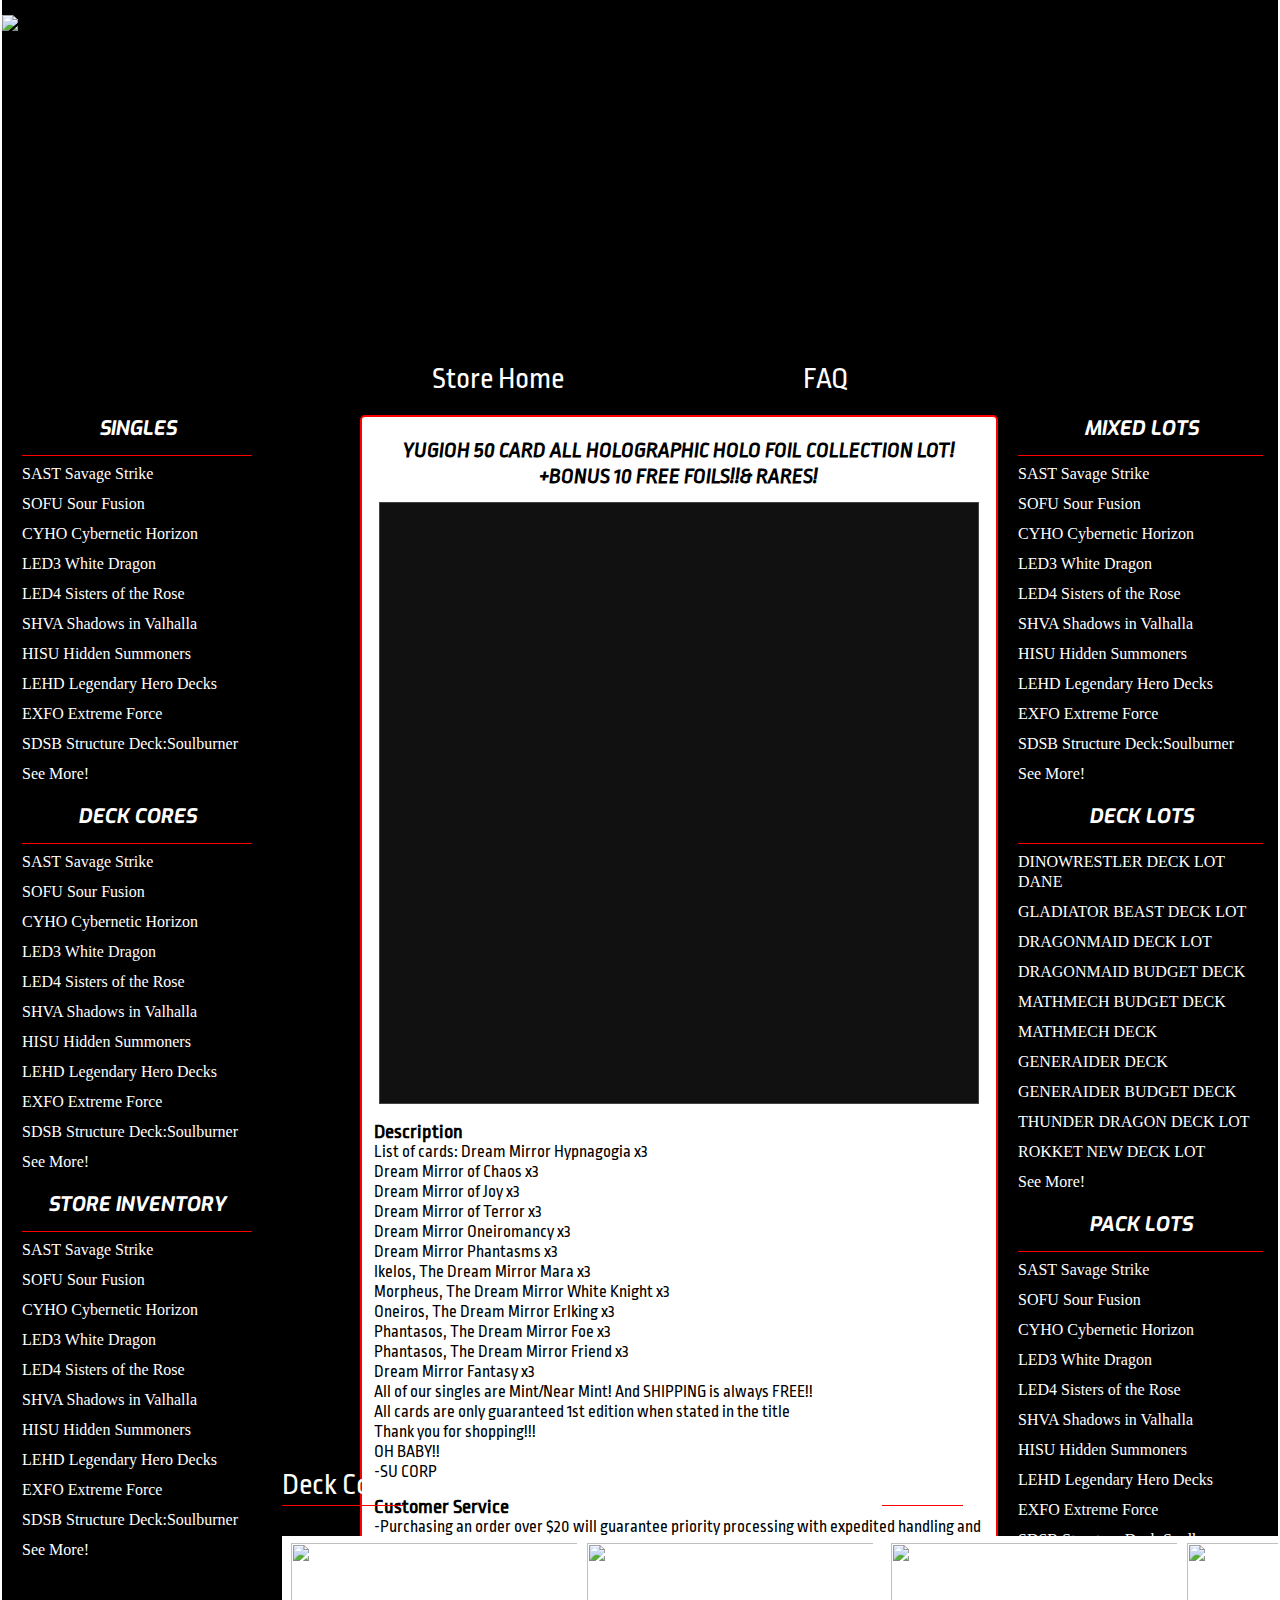
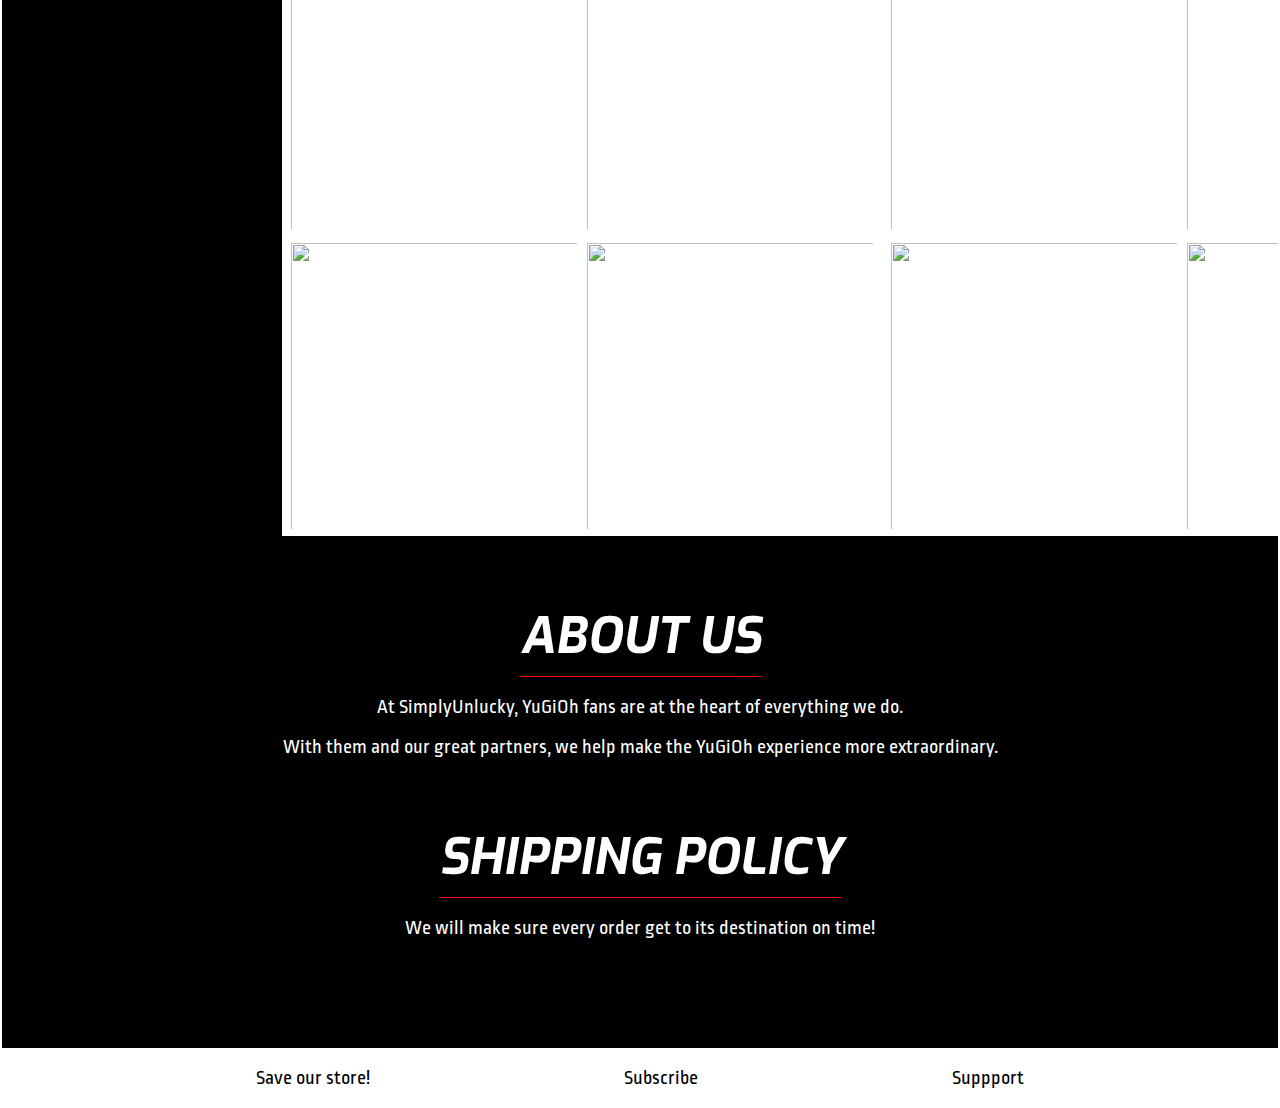
==== index.html @ c29ba698 "modified:   index.html" ====
<html>
	<title>eBay</title>


	<style>
		/* --------------------------------------------------
		eBay Global
		-------------------------------------------------- */
		body																			{ margin:0 2px !important; padding:0 !important; }
		.stBadge																		{ min-width: 320px; max-width:100%; }
		.su-bg																			{ width:100% !important; }
		.su-bg *																		{ margin:0; padding:0; vertical-align:top; font-size: 20px; }
		.su-bg img																	{ border:0; }
		.su-bg-02																	{ width:100%; max-width:100%; padding:0; display:block; }
		.su-bg, .su-bg-02, .su-content									{ margin:0 auto; text-align:center; vertical-align:top; }
		@media screen and (max-width:1020px) 					{ .su-bg .su-nota { display:none !important; } }
		@media screen and (max-width:700px) 					{ .su-bg .su-nomo { display:none !important; } }
		.su-content, #su-head, #su-foot, .su-vaca    		{ position:relative; margin:0 auto; }
		#su-head-wrap, #su-foot-wrap				    			{ width:100%; position:relative; margin:0 auto; }
		.su-content, #su-head, #su-foot    							{ width:100%; }
		.su-content																{ padding:15px 0 10px !important; }
		.su-content tr:first-child td[colspan="3"][height="15"]	,
		.su-bg td [width="13"]												{ display:none !important; }
		#CentralArea, .su-content,
		#su-template #su-main,
		.su-bg .su-sbox, #su-deal,
		.su-bg .su-tbox, .su-bg .su-pbox,
		.su-bg #LeftPanel .su-tins,
		.su-bg #su-main .su-tins, .su-foot-tins,
		.su-bg .su-prom, .su-bg .su-prot,
		#LeftPanel .su-ttba, #su-main .su-ttba,
		.su-bg #su-head-mnav .su-mbox label,
		.su-bg #su-head-mnav .su-mnav,
		#su-main-fcat a, .su-bg #su-main #su-main-feed,
		#su-foot-main .su-foot-cols, #su-foot-copy			{ box-sizing: border-box; -moz-box-sizing: border-box; -webkit-box-sizing: border-box; }
		#su-template #su-main,
		.su-bg .su-sbox, #su-deal,
		.su-bg .su-tbox, .su-bg .su-pbox,
		.su-bg #RightPanel .su-tins,
		.su-bg #su-main .su-tins, .su-foot-tins,
		.su-bg .su-prom, .su-bg .su-prot,
		#LeftPanel .su-ttba, #su-main .su-ttba,
		.su-bg #su-head-mnav .su-mbox label,
		.su-bg #su-head-mnav .su-mnav,
		#su-main-fcat a, .su-bg #su-main #su-main-feed,
		#su-foot-main .su-foot-cols, #su-foot-copy			{ box-sizing: border-box; -moz-box-sizing: border-box; -webkit-box-sizing: border-box; }
		.su-bg .su-content-width											{ width:100%; margin:0 auto; }
		.su-bg, .su-bg-02, .su-content,
		.su-bg .su-content-width,
		.su-bg #LeftPanel, .su-bg #su-main,
		#su-head-wrap-01, #su-head-wrap-02,
		#su-head-wrap-03, #su-head-wrap-04,
		.su-bg .su-bklt,
		.su-bg #su-head-srch, .su-bg #su-side-srch,
		.su-bg #su-head-tnav, #su-head-menu,
		.su-bg #su-head-mnav,
		#su-deal, #su-deal #su-feat,
		#su-deal #su-feat .su-fp a .title,
		.su-bg .su-prom.su-prot,
		#su-side-feat #su-feat,
		#su-side-feat #su-feat .su-fp a span,
		#su-side-feed, #su-main #su-main-whys,
		#su-main #su-main-mini, #su-main-fcat,
		#su-main-feat #su-feat,
		#su-main-feat #su-feat .su-fp a,
		#su-main-feat #su-feat .su-fp a span,
		#su-main h2, #su-temp-gall,
		.su-bg #LeftPanel .su-tins,
		.su-bg #su-main .su-tins, .su-foot-tins,
		#su-foot-subm, #su-foot-copy,
		#su-foot-main .su-foot-cols,
		#su-foot-copy p														{ overflow:hidden; }
		#LeftPanel, #LeftPanel .su-tbar,
		#LeftPanel .su-ttop, #LeftPanel .su-tmid,
		#LeftPanel .su-tbtm, #LeftPanel .su-prom,
		#CentralArea, #su-main, #su-main-fcat,
		#su-main-feat, #su-main .su-tbar,
		#su-main .su-ttop, #su-main .su-tmid,
		#su-main .su-tbtm, #su-main-tabs			       	 		{ display:block; overflow:hidden; background:transparent none; }
		.su-bg .su-content-width											{ width:100%; margin:0 auto; }
		.su-bg, .su-bg-02, .su-content,
		.su-bg .su-content-width,
		.su-bg #RightPanel, .su-bg #su-main,
		#su-head-wrap-01, #su-head-wrap-02,
		#su-head-wrap-03, #su-head-wrap-04,
		.su-bg .su-bklt,
		.su-bg #su-head-srch, .su-bg #su-side-srch,
		.su-bg #su-head-tnav, #su-head-menu,
		.su-bg #su-head-mnav,
		#su-deal, #su-deal #su-feat,
		#su-deal #su-feat .su-fp a .title,
		.su-bg .su-prom.su-prot,
		#su-side-feat #su-feat,
		#su-side-feat #su-feat .su-fp a span,
		#su-side-feed, #su-main #su-main-whys,
		#su-main #su-main-mini, #su-main-fcat,
		#su-main-feat #su-feat,
		#su-main-feat #su-feat .su-fp a,
		#su-main-feat #su-feat .su-fp a span,
		#su-main h2, #su-temp-gall,
		.su-bg #LeftPanel .su-tins,
		.su-bg #su-main .su-tins, .su-foot-tins,
		#su-foot-subm, #su-foot-copy,
		#su-foot-main .su-foot-cols,
		#su-foot-copy p														{ overflow:hidden; }
		#RightPanel, #RightPanel .su-tbar,
		#RightPanel .su-ttop, #RightPanel .su-tmid,
		#RightPanel .su-tbtm, #RightPanel .su-prom,
		#CentralArea, #su-main, #su-main-fcat,
		#su-main-feat, #su-main .su-tbar,
		#su-main .su-ttop, #su-main .su-tmid,
		#su-main .su-tbtm, #su-main-tabs			       	 		{ display:block; overflow:hidden; background:transparent none; }
		#CentralArea, #su-main                       					{ margin:0 !important; float:right; vertical-align:top; }
		#CentralArea #su-main											{ padding:0 !important; }
		#LeftPanel																	{ margin:0 !important; float:left; vertical-align:top !important; background-color:transparent; }
		#RightPanel																	{ margin:0 !important; float:right; vertical-align:top !important; background-color:transparent; }
		#LeftPanel .su-temp,
		#su-template #LeftPanel .su-home              			{ display:none !important; }
		#RightPanel .su-temp,
		#su-template #RightPanel .su-home              			{ display:none !important; }
		#su-template #LeftPanel .su-temp              			{ display:block !important; }
		#su-template #RightPanel .su-temp              			{ display:block !important; }
		#CentralArea .r3, .fpcc span.keywordClass			{ background-color:#FFF; }
		#CentralArea .r3_cm					        					{ padding:10px; }
		#CentralArea .ctrlbr												{ padding:3px 10px; }
		#CentralArea .cmpBr					        					{ padding:0 10px; }
		#CentralArea span.pdmt img		            				{ vertical-align:middle; }
		#CentralArea span.tpr, #CentralArea a.tpr			{ font-size:11px; line-height:15px; padding-top:0; padding-bottom:0; }
		#TopPromoArea							   							{ display:none !important; margin:0 !important; padding:0 !important; }
		.su-bg .su-ctr                                								{ text-align:center !important; margin:0 auto !important; max-width:1400px !important; }
		#su-head .ttl, #su-head .link, #su-head .all_cats,
		#su-head .cnt, #su-head .v4acpcont,
		#su-head-mnav .ttl, #su-head-mnav .link,
		#su-head-mnav .all_cats,
		#su-head-mnav .cnt,
		#su-head-mnav .v4acpcont,
		#su-head-mnav ul.lev1 li br,
		#su-head-mnav ul.lev2 li br,
		#LeftPanel .ttl, #LeftPanel .link,
		#LeftPanel .all_cats,
		#LeftPanel .cnt,
		#LeftPanel .v4acpcont,
		#su-side-cats ul.lev1 li br,
		#su-side-cats ul.lev2 li br, .su-hide							{ display:none !important; }
		#RightPanel .ttl, #RightPanel .link,
		#RightPanel .all_cats,
		#RightPanel .cnt,
		#RightPanel .v4acpcont,
		#su-side-cats ul.lev1 li br,
		#su-side-cats ul.lev2 li br, .su-hide							{ display:none !important; }
		.su-bg .su-ffbn, .su-bg a.su-ffbn,
		.su-bg #su-head-tnav a,
		.su-bg #su-head-mnav .su-mnav ul li a,
		.su-bg #su-head-wrap-02 #su-head-menu a,
		.su-bg #su-head-wrap-03 #su-head-menu a,
		.su-bg #su-head-whys img,
		.su-bg #LeftPanel .lev1 li a,
		.su-bg #LeftPanel .lev1 li span,
		.su-bg #LeftPanel .su-prot,
		.su-bg #su-main .su-prot,
		#su-main-fcat a, #su-main-feat #su-feat .su-fp,
		#su-main-feat #su-feat .su-fp a,
		#su-temp-gall #su-gall-thmb .su-hold,
		#su-foot-subm a, #su-foot-copy a,
		#su-foot-main .su-foot-cols ul li,
		#su-foot-main .su-foot-cols ul li a,
		#su-foot-main .su-foot-cols #su-foot-cont a			{ -webkit-transition:0.5s ease-in-out; transition:0.5s ease-in-out; }
		.su-bg .su-ffbn, .su-bg a.su-ffbn,
		.su-bg #su-head-tnav a,
		.su-bg #su-head-mnav .su-mnav ul li a,
		.su-bg #su-head-wrap-02 #su-head-menu a,
		.su-bg #su-head-wrap-03 #su-head-menu a,
		.su-bg #su-head-whys img,
		.su-bg #RightPanel .lev1 li a,
		.su-bg #RightPanel .lev1 li span,
		.su-bg #RightPanel .su-prot,
		.su-bg #su-main .su-prot,
		#su-main-fcat a, #su-main-feat #su-feat .su-fp,
		#su-main-feat #su-feat .su-fp a,
		#su-temp-gall #su-gall-thmb .su-hold,
		#su-foot-subm a, #su-foot-copy a,
		#su-foot-main .su-foot-cols ul li,
		#su-foot-main .su-foot-cols ul li a,
		#su-foot-main .su-foot-cols #su-foot-cont a			{ -webkit-transition:0.5s ease-in-out; transition:0.5s ease-in-out; }
		#su-head-wrap-01, #su-head-wrap-02,
		#su-head-wrap-03, #su-head-wrap-04					{ width:100%; clear:both; }
		.su-bg #su-head-srch input										{ outline:none; }
		.su-tmid, .su-tmid p, .su-tmid li              					{ text-align:left; line-height:18px; }
		#CentralArea p, #su-main p, #su-main .su-tins ul,
		#su-main .su-tmid ul, #su-main .su-tbox ul				{ padding:0 0 15px; }
		#CentralArea ul, #su-head ul, #foot ul,
		#LeftPanel ul, #su-main ul		            					{ list-style-type:none; }
		#RightPanel ul, #su-main ul		            					{ list-style-type:none; }
		#CentralArea li, #su-main li				    					{ padding:0 0 5px 15px; }
		#su-head-menu li	                            						{ display:inline; float:left; background:transparent none; padding:0; }
		#su-main .su-tmid ol													{ padding:0 15px 15px 25px; }
		#su-main .su-tmid ol li												{ background:transparent none; padding:0 0 5px 0; }
		#su-head *, #su-foot *,
		#LeftPanel *, #su-main *                     						{ text-decoration:none; }
		#RightPanel *, #su-main *                     						{ text-decoration:none; }
		#su-main .su-tmid a, #su-main .su-tmid a:link,
		#su-main .su-tmid a:active,
		#su-main .su-tmid a:visited,
		#su-main .su-tmid a:hover										{ text-decoration:underline; }
		#su-head-srch-bttn, #su-head-menu li,
		#LeftPanel li, #su-side-news-bttn,
		#su-main-tabs img, #su-gall-thmb img      				{ cursor:pointer; }
		#RightPanel li, #su-side-news-bttn,
		#su-main-tabs img, #su-gall-thmb img      				{ cursor:pointer; }
		#RightPanel ul li a, #RightPanel ul li span,
		#su-main-fcat a, #su-main-fcat a img,
		.su-bg #LeftPanel .lev1 li,
		.su-bg #LeftPanel .lev2 li,
		.su-bg #LeftPanel .lev3 li
		#su-main-tabs img, #su-main-feat .su-fp *       		{ display:block; }
		.su-bg #RightPanel .lev1 li,
		.su-bg #RightPanel .lev2 li,
		.su-bg #RightPanel .lev3 li
		#su-main-tabs img, #su-main-feat .su-fp *       		{ display:block; }
		.su-bg .su-sbox, .su-bg .su-sbox p,
		.su-bg .su-sbox a, .su-bg .su-sbox li,
		.su-bg .su-tbox, .su-bg .su-tbox p,
		.su-bg .su-tbox a, .su-bg .su-tbox li,
		.su-bg .su-pbox, .su-bg .su-pbox p,
		.su-bg .su-pbox a, .su-bg .su-pbox li 						{ text-align:left; padding-top: 2px; text-align: left;}
		.su-bg #su-main ul														{ list-style-type:disc; margin-left:20px; padding-left:0px; list-style-position:outside; }
		.su-bg #su-main ul li													{ padding:0 0 8px; }
		.su-bg #su-main ol														{ margin-left:10px; margin-bottom:15px; padding-left:10px; }
		.su-bg #su-main ol li													{ padding-left:5px; }
		.su-bg .su-sbox, #su-deal, .su-bg .su-tbox,
		.su-bg .su-pbox															{ width:auto; margin:0 0 15px; }
		.su-bg .su-prom															{ display:block; margin:0 auto 15px; width:auto; max-width:100%; height:auto; }
		.su-bg .su-prom.su-prot											{ width:100%; }
		@media screen and (max-width:500px) 					{ .su-bg #su-main .su-prom { display:none; }  .su-bg #su-main .su-prom.su-prot { display:block; } }
		#LeftPanel .su-ttba, #su-main .su-ttba					{ width:auto; text-align:left; margin:0; }
		#RightPanel .su-ttba, #su-main .su-ttba					{ width:auto; text-align:center; margin:0; }
		.su-bg .su-ttba .su-tins												{ padding:0 !important; }
		.su-bg .su-ffbn, .su-bg a.su-ffbn								{  -webkit-border-radius:0; border-radius:0; -webkit-appearance:none; }
		#su-main-feat #su-feat												{ padding:0; text-align:center; }
		#su-main-feat #su-main-feat-pull,
		#su-main-feat #su-main-fea2-pull,
		#su-main-feat #su-main-fea3-pull,
		#su-main-feat #su-main-fea4-pull							{ display:none; }
		#LeftPanel #su-left-spacer.su-prom,
		#su-main #su-home-spacer.su-prom						{ margin-bottom:0; }
		#RightPanel #su-left-spacer.su-prom,
		#su-main #su-home-spacer.su-prom						{ margin-bottom:0; }
		.su-bg .su-proh															{ width:auto; max-width:300px; }
		.su-bg .su-proh img													{ width:auto; max-width:300px; display:block; margin-left:auto; margin-right:auto; }
		.su-bg .su-proh span													{ display:block; }
		.su-bg .su-proh.su-prol												{ float:left; }
		.su-bg .su-proh.su-prom											{ margin:0 auto; }
		.su-bg .su-proh.su-pror												{ float:right; }
		.su-bg #su-head-logo.su-proh,
		.su-bg #su-head-logo.su-proh img							{ max-width:100%; }
		@media screen and (max-width:1440px)					{ .su-bg .su-proh.su-prol, .su-bg #su-head-logo.su-prol { margin-left:10px; } .su-bg .su-proh.su-pror { margin-right:10px; } }
		@media screen and (max-width:1020px)					{ .su-bg .su-proh.su-prol, .su-bg .su-proh.su-prom, .su-bg .su-proh.su-pror { float:none; margin:10px auto; } }
		@media screen and (max-width:350px)					{ .su-bg .su-proh, .su-bg #su-head-logo.su-proh, .su-bg .su-proh img { width:auto; max-width:90%; } }
		.su-bg #su-head-srch, .su-bg #su-head-mnav		{ width:300px; max-width:300px; }
		@media screen and (max-width:350px)					{ .su-bg #su-head-srch, .su-bg #su-head-mnav { max-width:90%; } }
		/* --------------------------------------------------
		eBay Template
		-------------------------------------------------- */
		/* single image */
		#su-gall-main.su-solo												{ text-align:center; margin:0 auto 8px; overflow:hidden; } /* single image no gallery */
		#su-gall-main.su-solo img											{ width:auto; max-width:100%; height:auto; margin:0 auto; display:block; box-sizing: border-box; -moz-box-sizing: border-box; -webkit-box-sizing: border-box; }
		@media screen and (max-width:700px)					{ #su-gall-main.su-solo img { width:99%; } }
		@media screen and (max-width:500px)					{ #su-gall-main.su-solo img { max-width:300px; } }
		/* description float right */
		#su-gall-right																{ /*width:42%;*/ float:left; overflow:hidden; background:transparent none; } /* right float description */
		.su-bg #su-gall-right .su-tins.su-text						{ background-color:#FFF; }
		#su-gall-right.su-wide												{ width:52%; float:right; overflow:hidden; }
		#su-gall-right #su-main-desc									{ width:100%; }
		#su-gall-right #su-main-spec									{ width:100%; float:none; margin:15px 0 8px; }
		@media screen and (max-width:1420px)					{ #su-gall-right { /*width:42%;*/ } #su-gall-right.su-wide { width:52%; } }
		@media screen and (max-width:860px)					{ #su-gall-right, #su-gall-right.su-wide { width:100%; float:none; margin-bottom:2px; } }
		/* image gallery general */
		#su-temp-gall,
		#su-temp-gall #su-gall-main,
		#su-temp-gall #su-gall-thmb									{ width:100%; height:auto; text-align:center; margin:0 auto; overflow:hidden; line-height:1px; } /* gallery with thumbs bottom */
		#su-temp-gall .su-cntr												{ width:100%; height:100%; background:#FFF none; vertical-align:middle; text-align:center; overflow:auto; }
		#su-temp-gall img														{ margin:0 auto; display:block; border:0 none; width:auto; height:auto; }
		#su-temp-gall #su-gall-main										{ background:#FFF none; margin-bottom:10px; position:relative; }
		#su-temp-gall #su-gall-main img								{ width:auto; max-width:100%; height:auto; max-height:100%; margin:0 auto; }
		#su-temp-gall #su-gall-thmb h5								{ font-size:12px; font-weight:normal; text-align:center; margin:0; padding:0 0 5px; width:100%; clear:both; padding-top: 9px;}
		#su-temp-gall #su-gall-thmb h5 span						{ display:inline-block; width:18px; height:18px; background-color:transparent; background-position:left center; background-repeat:no-repeat; }
		#su-temp-gall #su-gall-thmb .su-hold						{ width:100px; height:100px; background:#FFF none; margin:3px 2px; display:inline-block; }
		#su-temp-gall #su-gall-thmb img								{ max-width:90px; max-height:90px; }
		#su-temp-gall .su-hide 												{ display:none !important; }
		/* #su-temp-gall #su-gall-thmb div[class*=" nt-hide"]	{ display:none !important; }
		#su-temp-gall #su-gall-thmb div[class*=" nt-hidehttps"]	{ display:inline-block !important; } */
		#su-temp-gall #su-gall-main > div[id^="mimg"]		{ position:absolute; width:100%; height:100%; top:0; left:0; right:0; bottom:0; z-index:0; }
		#su-temp-gall #su-gall-main > div:target				{ z-index:2; }
		/* gallery thumbs bottom */
		#su-temp-gall.su-bttm												{ max-width:600px; margin-bottom:8px; }
		#su-temp-gall.su-bttm #su-gall-main						{ padding-top:100%; box-sizing:border-box; -moz-box-sizing:border-box; -webkit-box-sizing:border-box; }
		/* gallery thumbs side */
		#su-temp-gall.su-side												{ max-width:85%; margin-bottom:8px; }
		#su-temp-gall.su-side #su-gall-main						{ max-width:600px; padding-top:69.51%; float:left; }
		#su-temp-gall.su-side #su-gall-thmb						{ width:210px; float:right; }
		#su-temp-gall.su-side #su-gall-thmb h5					{ padding:0; }
		#su-temp-gall.su-side.su-wide									{ max-width:902px; } /* 1 col layout with full width side thumbs gallery */
		#su-temp-gall.su-side.su-wide #su-gall-main			{ max-width:700px; padding-top:69.51%; }
		@media screen and (max-width:1340px)					{ #su-temp-gall.su-side, #su-temp-gall.su-side.su-wide { max-width:85%; } }
		@media screen and (max-width:1270px)					{ #su-temp-gall.su-side, #su-temp-gall.su-side.su-wide { max-width:90%; } }
		@media screen and (max-width:1220px)					{ #su-temp-gall.su-side, #su-temp-gall.su-side.su-wide { max-width:95%; } }
		@media screen and (max-width:1160px)					{ #su-temp-gall.su-side, #su-temp-gall.su-side.su-wide { max-width:100%; } }
		@media screen and (max-width:1090px)					{ #su-temp-gall.su-side #su-gall-main { max-width:69.51%; } }
		#su-temp-gall.su-side.su-700									{ max-width:90%; }  /* 2 col layout with enlarged side thumbs gallery */
		#su-temp-gall.su-side.su-700 #su-gall-main			{ max-width:700px; padding-top:72.08%; }
		@media screen and (max-width:1370px)					{ #su-temp-gall.su-side.su-700 { max-width:95%; } }
		@media screen and (max-width:1290px)					{ #su-temp-gall.su-side.su-700 { max-width:90%; } #su-temp-gall.su-side.su-700 #su-gall-main { max-width:600px; padding-top:69.51%; } }
		@media screen and (max-width:1220px)					{ #su-temp-gall.su-side.su-700 { max-width:95%; } }
		@media screen and (max-width:1160px)					{ #su-temp-gall.su-side.su-700 { max-width:100%; } }
		@media screen and (max-width:860px) {
		#su-temp-gall.su-side, #su-temp-gall.su-side.su-wide,
		#su-temp-gall.su-side.su-700									{ max-width:500px; }
		#su-temp-gall.su-side #su-gall-main,
		#su-temp-gall.su-side.su-700 #su-gall-main,
		#su-temp-gall.su-side.su-wide #su-gall-main			{ width:100%; max-width:100%; float:none; padding-top:100%; box-sizing:border-box; -moz-box-sizing:border-box; -webkit-box-sizing:border-box; }
		#su-temp-gall.su-side #su-gall-thmb						{ width:100%; max-width:100%; float:none; }
		#su-temp-gall.su-side #su-gall-thmb h5					{ padding:0 0 5px; }
		}
		#su-gall-main.su-solo.su-left,
		#su-temp-gall.su-bttm.su-left,
		#su-temp-gall.su-bttm.su-wide								{ float:none; } /* single image or gallery left with right float description */
		/* #su-gall-main.su-solo.su-left,
		#su-temp-gall.su-bttm.su-left									{ width:56.7%; max-width:56.7%; } */
		#su-gall-main.su-solo.su-left.su-wide,
		#su-temp-gall.su-bttm.su-wide								{ width:auto; max-width:602px; }
		/* @media screen and (max-width:1420px)					{ #su-gall-main.su-solo.su-left, #su-gall-main.su-solo.su-left.su-wide, #su-temp-gall.su-bttm.su-left, #su-temp-gall.su-bttm.su-wide { width:56%; } } */
		@media screen and (max-width:860px) {
		#su-gall-main.su-solo.su-left,
		#su-temp-gall.su-bttm.su-left,
		#su-temp-gall.su-bttm.su-wide								{ float:none; width:100%; max-width:600px; margin-bottom:20px; }
		#su-gall-right																{ width:100%; float:none; margin-bottom:2px; }
		}
		#su-gall-main [type="radio"]									{ display:none; } /* selection and alignment */
		#su-gall-main [type="radio"] ~ div.su-cntr				{ display:inline-block; opacity:0; filter:alpha(opacity=0);  transition: 0.5s; }
		#su-gall-main [type="radio"]:checked ~ div.su-cntr { opacity:1; filter:alpha(opacity=100); }
		#su-gall-main [type="radio"] ~ div.su-cntr img		{ margin:auto !important; left:0; right:0; top:0; bottom:0; position:absolute; }
		#su-gall-main [type="radio"] ~ div.su-cntr img				{ opacity:0; filter:alpha(opacity=0);  }
		#su-gall-main [type="radio"]:checked ~ div.su-cntr img { opacity:1; filter:alpha(opacity=100); }
		#su-gall-thmb label div.su-cntr								{ position:relative; }
		#su-gall-thmb label div.su-cntr img							{ margin:auto !important; left:0; right:0; top:0; bottom:0; position:absolute; }
		.su-bg #su-main #su-main-tabs								{ width:100%; height:auto; position:relative; clear:both; margin:0 0 15px; overflow:hidden; }
		.su-bg #su-main #su-main-tabs .su-tbox					{ margin:0; max-height:320px; overflow:auto; }
		.su-ttab																		{ float:none; }
		.su-ttab label																{ width:100%; position:relative; left:0; display:block; cursor:pointer; }
		.su-ttab [type=radio]												{ display:none; }
		.su-ttrm																		{ top:0; left:0; right:0; bottom:0; position:relative; }
		.su-bg #su-main [type=radio]:checked ~ label.su-bktt	{ z-index:2; }
		[type=radio] ~ label.su-bktt ~ .su-ttrm					{ display:none; }
		[type=radio]:checked ~ label.su-bktt ~ .su-ttrm	{ display:block; z-index:1; }
		.su-bg span.su-copy-ninja a											{ padding-right:24px; margin-right:4px; font-weight:normal; background:transparent url(images/nt-favicon-16.png) right center no-repeat; }
		.su-bg span.su-copy-ninja2 a,
		.su-bg span.su-copy-ninja2 span									{ padding-left:24px; margin-left:4px; font-weight:normal; background:transparent url(images/nt-favicon-16.png) left center no-repeat; display:inline-block; }
		/* --------------------------------------------------
		eBay Category
		-------------------------------------------------- */
		.su-bg .v4stabl, .su-bg .v4stabl a								{ font-size:11px; }
		.su-bg .v4stabl a:hover											{ text-decoration:underline; }
		.su-bg #CentralArea .r3, .su-bg .r3_c,
		.su-bg .r3_t, .su-bg .r3_t b, .su-bg .r3_t i,
		.su-bg .r3_bl, .su-bg .r3_bl b, .su-bg .r3_bl i,
		.su-bg .cmpBr, .su-bg table.pgbc, .su-bg .rs_box,
		.su-bg .ctrlbr, .su-bg td#CentralArea div.dynpg,
		.su-bg .fpcc span.keywordClass								{ background-color:transparent; background-image:none; border-left:0; border-right:0; border-top:0; border-bottom:0; }
		.su-bg .r3_cm.bp.tp													{ }
		.su-bg .ctrlbr																{ margin-bottom:5px; }
		.su-bg .fpcc .countClass,
		.su-bg .fpcc .matchClass,
		.su-bg .fpcc .keywordClass										{ font-size:13px; line-height:18px; }
		.su-bg .fpcc .countClass											{ font-size:15px; }
		.mn .sel, .mn li a:hover, .mn li a:focus,
		.mn li a:active															{background-color:#EEE; }
		.su-bg td#CentralArea span.pdmt:first-child		{ display:none; }
		.su-bg td#CentralArea span.pdmt span					{ font-size:13px; line-height:18px; }
		.su-bg td#CentralArea span.pdmt span.label			{ }
		.su-bg td#CentralArea span.pdmt span.cur			{ padding-right:15px; background:transparent url(images/nt-cate-drop.png) right 2px no-repeat; }
		.su-bg td#CentralArea span.pdmt span.cur img	{ display:none; }
		.su-bg .cmpBr .cmsg, .su-bg .cmpBr .cmsg a			{ font-size:12px; line-height:16px; }
		.su-bg .cmpBr .cmsg a:hover									{ text-decoration:underline; }
		#su-main-cate															{ overflow:hidden; padding:0 0 10px; text-align:center; }
		#su-main-cate, #products-layout							{ width:100%; }
		#su-main-cate .su-fp												{ width:162px; height:330px; background:#FFF none; margin:20px 10px 0; padding:10px 15px; display:inline-block; position:relative; overflow:hidden; }
		@media screen and (max-width:1180px) 					{ #su-main-cate .su-fp { width:156px; margin:10px 4px; padding:10px; } }
		#su-main-cate .su-fp a,
		#su-main-cate .su-fp a span										{ text-align:left; font-size:13px; line-height:15px; display:block; overflow:hidden; }
		#su-main-cate .su-fp a .thumb									{ width:168px; height:160px; display:block; display:table-cell; vertical-align:middle; text-align:center; }
		#su-main-cate .su-fp a .thumb img							{ max-height:140px; width:auto; max-width:140px; margin:0 auto 10px; border:0 none; }
		#su-main-cate .su-fp a .title									{ height:45px; margin:0 0 10px; text-align:center; }
		#su-main-cate .su-fp a .title:hover						{ }
		#su-main-cate .su-fp .subtitle									{ color:#999; font-size:12px; line-height:14px; margin:0 0 10px; display:block; }
		#su-main-cate .su-fp .price,
		#su-main-cate .su-fp .price-bin,
		#su-main-cate .su-fp .bid-price								{ font-size:13px; line-height:18px; font-weight:bold; display:block; text-align:center; margin:0 0 10px; }
		#su-main-cate .su-fp .price										{ color:#999; display:none; }
		#su-main-cate .su-fp .price-bin,
		#su-main-cate .su-fp .bid-price								{ }
		#su-main-cate .su-fp .orig-price								{ color:#999; font-size:13px; line-height:16px; text-decoration:line-through; margin:0 0 2px; display:block; }
		#su-main-cate .su-fp .orig-price:before				{ content:"Original Price: " }
		#su-main-cate .su-fp .sale										{ display:block; text-align:right; position:absolute; right:10px; top:10px; }
		#su-main-cate .su-fp .bids-number,
		#su-main-cate .su-fp .discount								{ color:#FF0000; font-size:13px; line-height:16px; font-weight:bold; display:block; }
		#su-main-cate .su-fp .time-left,
		#su-main-cate .su-fp .shipping								{ color:#999; font-size:12px; line-height:18px; display:block; text-align:center; margin:0 0 10px; }
		#su-main-cate .su-fp .button									{ width:84px; height:30px; background:transparent url(images/nt-cate-bttn.png) 0 0 no-repeat; text-align:center; margin:0 auto; display:block; position:absolute; bottom:15px; left:50%; margin-left:-42px; }
		.su-bg table.pgbc														{ padding:5px 0; }
		.su-bg table.pgbc table.pager									{ margin:0 auto !important; }
		.su-bg table.pgbc td.l												{ padding:0 0 0 10px !important; width:30% !important; }
		.su-bg table.pgbc td.r												{ padding:0 10px 0 0 !important; width:30% !important; }
		.su-bg .dynpg .prev a:first-child,
		.su-bg .dynpg .next a:last-child								{ display:none !important; }
		.su-bg .dynpg .prev, .su-bg .dynpg .prev a,
		.su-bg .dynpg .next, .su-bg .dynpg .next a				{ height:18px !important; line-height:18px !important; overflow:hidden !important; }
		.su-bg .dynpg .prev a, .su-bg .dynpg .next a			{ display:block; }
		.su-bg .dynpg .prev a												{ background:transparent url(https://cdn3.vectorstock.com/i/1000x1000/60/42/black-metallic-background-vector-18826042.jpg) left bottom no-repeat !important; padding:0 0 0 25px !important; }
		.su-bg .dynpg .next a												{ background:transparent url(images/nt-cate-next.png) right bottom no-repeat !important; padding:0 25px 0 0 !important; }
		.su-bg .dynpg .prev a.enabled:hover						{ background-position:left top !important; }
		.su-bg .dynpg .next a.enabled:hover						{ background-position:right top !important; }
		.su-bg .dynpg .r .form												{ margin:0 !important; padding:0 !important; }
		.su-bg .dynpg .r .form input#q_9								{ }
		.su-bg .dynpg .r .form input#q_10							{ cursor:pointer; }
		.su-bg .dynpg .r .form input#q_10							{ width:35px; height:18px; border:0 !important; line-height:18px !important; background:transparent url(images/nt-cate-btgo.png) 0 0 no-repeat !important; }
		@media screen and (max-width:680px) 					{ .su-bg table.pgbc td.l, .su-bg table.pgbc td.r { display:none !important; } }
		.su-bg .g-hdn																{ display:none; }
		.su-bg #CentralArea .r3_cm									{ padding:5px 0 !important; }
		#su-copy-date:after												{ content:"2019"; }
	</style>


	<style>
		/* accent 03C2B2 */
		/* main bg 2B2B2B */
		/* font 353535 */
		/* border 000 */
		/* main font "Ropa Sans" */
		/* accent font Exo */
		/* ----------------------------------------
		eBay Global
		---------------------------------------- */
		.su-bg																			{ background: black fixed; background-size: cover; }
		.su-bg-02, .su-content,
		.su-bg .su-content-width, #su-head, #su-foot		{ max-width:1400px; }
		.su-bg-02																	{ max-width:100% }
		@media screen and (max-width:1440px)					{ .su-bg-02 { max-width:100%; } }
		/* --- BEG DIMENSIONS 2 COL NO SIDE MARGINS --- */
		#LeftPanel																	{ width:100% !important; max-width:280px !important; }
		#su-template #LeftPanel											{ width:20% !important; }
		#LeftPanel .su-tbar,
		#LeftPanel .su-main-ttop, #LeftPanel .su-tmid,
		#LeftPanel .su-tbtm									     		 	{ width:100%; max-width:280px !important; }
		@media screen and (max-width:1020px) 					{ #LeftPanel { display:none !important; } }
		#RightPanel																	{ width:100% !important; max-width:280px !important; }
		#su-template #RightPanel											{ width:25% !important; padding-left: 20px; padding-right: 15px;}
		#RightPanel .su-tbar,
		#RightPanel .su-main-ttop, #RightPanel .su-tmid,
		#RightPanel .su-tbtm									     		 	{ width:100%; max-width:280px !important; }
		@media screen and (max-width:1020px) 					{ #RightPanel { display:none !important; } }
		#CentralArea 															{ width:100%; max-width:1105px !important }
		@media screen and (min-width:1440px) 					{ #CentralArea { min-width:1105px; } }
		#CentralArea #su-main											{ width:100%;}
		#su-template #su-main												{ width:50%; max-width:1105px !important; }
		#LeftPanel																	{ margin:0 0 0 0px !important; }
		#RightPanel																	{ margin:0 0 0 0px !important; }
		#CentralArea, #su-main                       					{ margin:0 0px 0 0 !important; }
		#CentralArea #su-main											{ margin:0 !important; }
		@media screen and (max-width:1440px)					{ #CentralArea { padding-left:15px; } }
		@media screen and (max-width:1020px)					{ #CentralArea, #su-template #su-main { width:98%; max-width:1000px !important; margin:0 auto !important; padding:0 5px !important; float:none; } #CentralArea #su-main { width:100%; } }
		/* --- END DIMENSIONS 2 COL NO SIDE MARGINS --- */
		.su-bg *                                     									{ font-family:"Ropa Sans", sans-serif; text-decoration:none; } /* fonts */
		.su-bg, .su-bg p, .su-bg a, .su-bg li, .su-bg table,
		.su-bg form select														{ font-size:12px; line-height:20px; color:black; word-wrap:break-word; }
		/* .su-bg a:link, .su-bg a:visited, .su-bg a:active		{ color:#FFF; } */
		.su-bg a:hover							            					{ color:#03C2B2; }
		#CentralArea h1, #su-main h1								{ color:black; text-align:center; font-size:22px; line-height:26px; font-weight:bold; font-style:italic; margin:0; padding:0 0 15px; }
		#CentralArea h5, #su-main h5		            			{ color:black; text-align:left; font-size:16px; line-height:22px; font-weight:bold; margin:0; padding:5px 0 8px; }
		.su-bg .su-bkwh															{ background:#FFF none; } /*globals */
		.su-bg .su-bkbl															{ background:#000 none; }
		.su-bg .su-bkdk															{ background:#2B2B2B none; }
		.su-bg .su-grdn															{ background:#000 none; }
		.su-bg .su-grda															{ background:#03C2B2 none; }
		.su-bg .su-bkac															{ background:#03C2B2 none; }
		.su-bg .su-brda															{ border:1px solid #03C2B2; }
		.su-bg .su-brdd															{ border:1px solid #2B2B2B; }
		.su-bg #LeftPanel .su-bklt,
		.su-bg #su-main .su-bklt											{ background: white 0 0 repeat fixed; border: 1px red solid} /* text boxes */ /*TEXT BOX BACKGROUND */
/*
		.su-bg #LeftPanel .su-brdm,
		.su-bg #su-main .su-brdm											{ border:1px solid #2A2A2A; } */
		/* .su-bg #RightPanel .su-brdm,
		.su-bg #su-main .su-brdm											{ border:0px solid red; } */
		/* no border content box */
		.su-bg .su-sbox, #su-deal, .su-bg .su-tbox,
		.su-bg #su-main-tabs .su-tbox									{ border-width:0 2px 2px !important; }
		.su-bg .su-pbox															{ border-width:2px !important; }
		.su-bg .su-sbox .su-tins, .su-bg .su-tbox .su-tins,
		.su-bg .su-pbox .su-tins											{ padding:10px 12px; } /* spacings */
		.su-bg .su-prom															{ margin:0 auto 15px; }
		#LeftPanel .su-ttba													{ padding:8px 12px; } /* title bars with bg */
		#RightPanel .su-ttba													{padding-bottom: 12px;} /* title bars with bg */
		#su-main .su-ttba														{ padding:8px 12px; }
		.su-bg .su-ffac, .su-bg .su-ffac p, .su-bg .su-ffac a { font-family:Exo, sans-serif; text-decoration:none; }
		.su-bg .su-fftb, .su-bg .su-fftb p, .su-bg .su-fftb a	{ color:black; font-size:22px; line-height:28px; font-weight:bold; font-style:italic; text-transform:uppercase; text-shadow:1px 1px #000; }
		.su-bg #su-main .su-fftb											{ text-align:center;}
		.su-bg #LeftPanel .su-bktt,
		.su-bg #su-main .su-bktt											{ background:white center top fixed repeat; border: red solid 3px; } /* THE TOP TEXT AREA BACKGROUND IS HERE! */
		.su-bg #RightPanel .su-bktt,
		.su-bg #su-main .su-bktt											{ background:transparent; border-bottom: 1px red solid; color:white;}
		.su-bg #su-main [type=radio] ~ label.su-bktt						{ background-image:url(images/nt-icon-plus.png); background-position:right 10px center; background-repeat:no-repeat; padding-right:28px !important; }
		.su-bg #su-main [type=radio]:checked ~ label.su-bktt	{ background-image:url(images/nt-icon-mins.png); }
		.su-bg #su-main [type=radio] ~ label.su-bktt						{ margin-bottom:1px; }
		.su-bg #su-main [type=radio]:checked ~ label.su-bktt	{ margin-bottom:0; }
		.su-bg #su-main [type=radio]:checked ~ label.su-bktt	{ background-color:#000; color:#03C2B2; border-color:#444; }
		.su-bg .su-ffbn, .su-bg a.su-ffbn								{ background:#03C2B2 none; } /* buttons */
		.su-bg .su-ffbn:hover, .su-bg a.su-ffbn:hover		{ background:#018F83 none; }
		.su-bg .su-brdb,
		.su-bg .su-brdb:hover												{ border:0 none; }
		.su-bg .su-ffbn, .su-bg a.su-ffbn								{ color:#000; font-size:13px; font-weight:bold; text-transform:uppercase; font-style:italic; height:30px; line-height:30px; padding:0 10px; display:block; }
		.su-bg .su-ffbn:hover, .su-bg a.su-ffbn:hover		{ color:#FFF; }
		.su-bg .su-ffbn.su-crnr, .su-bg a.su-ffbn.su-crnr,
		.su-bg .su-crnr, .su-bg .su-pbox								{ -moz-border-radius:5px; border-radius:5px; } /* rounding */
		.su-bg .su-ffbn.su-crns, .su-bg a.su-ffbn.su-crns,
		.su-bg .su-crns															{ -moz-border-radius:4px; border-radius:4px; } /* inset rounded corners */
		.su-bg #su-head-srch-bttn.su-ffbn.su-crns			{ -moz-border-radius:0 4px 4px 0; border-radius:0 4px 4px 0; } /* adjust header search box button */
		.su-bg .su-sbox, .su-bg .su-tbox								{ -moz-border-radius:0 0 5px 5px; border-radius:0 0 5px 5px; } /* text box corners */
		.su-bg .su-ttba															{ -moz-border-radius:5px 5px 0 0; border-radius:5px 5px 0 0; } /* title bar optional rounded edges */
		.su-bg .su-ttnc															{ -moz-border-radius:0; border-radius:0; } /* remove corners on accordion title bars */
		#su-main-tabs .su-tbox												{ -moz-border-radius:0px; border-radius:0px; } /* remove corners on accordion boxes */
		#su-main-tabs .su-tbox:last-child							{ -moz-border-radius:0 0 5px 5px; border-radius:0 0 5px 5px; } /* add corners back to bottom of accordion */
		.su-bg .su-prom.su-prot											{ -moz-border-radius:5px; border-radius:5px; } /* resizeable promo banners rounded corners */
		.su-bg #su-head-mnav .su-mbox [type=checkbox] ~ label						{ -moz-border-radius:5px; border-radius:5px; } /* header mobile dropdown menu */
		.su-bg #su-head-mnav .su-mbox [type=checkbox]:checked ~ label	{ -moz-border-radius:5px 5px 0 0; border-radius:5px 5px 0 0; } /* header mobile dropdown menu */
		.su-bg #su-head-mnav .su-mnav																{ -moz-border-radius:0 0 5px 5px; border-radius:0 0 5px 5px; } /* header mobile dropdown menu */
		/* ----------------------------------------
		eBay Header
		---------------------------------------- */
		.su-bg #su-head-wrap-01										{ background:white 0 0 repeat; border:1px solid #444; border-width:2px 0; }
		.su-bg #su-head-wrap-02										{ background:transparent; height:350px;}
		.su-bg #su-head-wrap-03										{ background:black 0 0 repeat;}
		.su-bg #su-head-01													{ padding:5px 0; }

		.su-bg #su-head-logo												{ margin:15px auto; } /* logo */
		@media screen and (max-width:1020px)					{ .su-bg #su-head-logo { margin:15px auto 15px; } }
		.su-bg #su-head-srch												{ height:30px; position:relative; margin:0 auto; padding:0; float:right; } /* search box */
		.su-bg #su-head-srch-sbox										{ width:59%; height:30px; line-height:30px; padding:0 10px; float:left; }
		.su-bg #su-head-srch-bttn										{ float:right; }
		@media screen and (max-width:1440px)					{ .su-bg #su-head-srch { margin-right:10px; } }
		@media screen and (max-width:1020px)					{ .su-bg #su-head-srch { margin:10px auto; float:none; } }
		@media screen and (max-width:350px)					{ .su-bg #su-head-srch-bttn.su-ffbn { font-size:11px; line-height:16px; } }
		.su-bg #su-head-srch-sbox										{ color:#666; font-size:13px; }
		.su-bg #su-head-srch.su-bkwh,
		.su-bg #su-head-srch-sbox.su-bkwh						{ background-color:#FFF; }
		/* no border */
		.su-bg .su-brds															{ border:0 none; }
		.su-bg #su-head-srch-sbox										{ border-width:0; }
		.su-bg #su-head-srch-bttn										{ border-width:0; }
		.su-bg #su-head-tnav												{ height:18px; padding:5px 0; } /* top nav menu */
		@media screen and (max-width:1020px)					{ .su-bg #su-head-tnav { display:none; } }
		.su-bg #su-head-tnav a											{ color:#FFF; font:normal 13px/20px "Ropa Sans", sans-serif; font-style:italic; text-transform:uppercase; display:inline-block; padding:0 15px; }
		.su-bg #su-head-tnav a:hover								{ color:#03C2B2;  text-decoration:none; }
		.su-bg #su-head-tnav a:first-child							{ padding-left:0; }
		.su-bg #su-head-tnav a:last-child							{ padding-right:0; }
		/* add divider icons */
		.su-bg #su-head-tnav a:before								{ content:url(images/nt-icon-lev1h.png); vertical-align:middle; height:20px; line-height:20px; padding-right:5px; }
		/* left align */
		.su-bg #su-head-tnav												{ float:left; text-align:left; }
		#su-template.su-bg #su-head-tnav							{ float:none; text-align:center; margin:0 auto; }
		@media screen and (max-width:1440px)					{ .su-bg #su-head-tnav { margin-left:10px; } #su-template.su-bg #su-head-tnav { margin-left:auto; } }
		.su-bg #su-head-mnav												{ height:auto; position:relative; clear:both; margin:0 auto 15px; } /* mobile dropdown menu */
		#su-template.su-bg #su-head-mnav						{ margin:0 auto; }
		.su-bg #su-head-mnav .su-mbox label						{ width:100%; position:relative; left:0; display:block; cursor:pointer; text-align:left; margin:0 auto; padding:0 8px; }
		.su-bg #su-head-mnav .su-mbox [type=checkbox]	{ display:none; }
		.su-bg #su-head-mnav .su-mbox [type=checkbox] ~ label										{ background-image:url(images/nt-icon-open.png); background-position:right 6px center; background-repeat:no-repeat; padding-right:30px !important; }
		.su-bg #su-head-mnav .su-mbox [type=checkbox]:checked ~ label					{ background-image:url(images/nt-icon-shut.png); z-index:2; } /* tab hover effect */
		.su-bg #su-head-mnav .su-mbox [type=checkbox] ~ label ~ .su-mnav					{ display:none; }
		.su-bg #su-head-mnav .su-mbox [type=checkbox]:checked ~ label ~ .su-mnav	{ display:block; z-index:1; }
		.su-bg #su-head-mnav .su-mnav								{ margin:0; max-height:600px; padding:4px 0px; overflow:auto; top:0; left:0; right:0; bottom:0; position:relative; text-align:left; width:100%; max-width:300px; }
		.su-bg #su-head-mnav .su-mnav ul							{ list-style:none; margin:0; padding:0; }
		.su-bg #su-head-mnav .su-mnav ul li						{ display:block; margin:0; padding:0 8px; }
		.su-bg #su-head-mnav												{ display:none; }
		@media screen and (max-width:1020px)					{ .su-bg #su-head-mnav { display:block; } }
		/* background colors */
		.su-bg #su-head-mnav .su-mbox label,
		.su-bg #su-head-mnav .su-mnav								{ background-color:#FFF; }
		/* font styling */
		.su-bg #su-head-mnav .su-mbox label						{ color:#353535; font:normal 14px/30px "Ropa Sans", sans-serif; }
		.su-bg #su-head-mnav .su-mnav h4							{ color:#03C2B2; font:bold 14px/30px "Ropa Sans", sans-serif; padding:0 8px }
		.su-bg #su-head-mnav .su-mnav ul li a					{ color:#353535; font:normal 13px/22px "Ropa Sans", sans-serif; text-decoration:none; display:block; }
		.su-bg #su-head-mnav .su-mnav ul li a:hover		{ color:#03C2B2; text-decoration:none; }
		/* add icons */
		.su-bg #su-head-mnav .su-mnav ul li a					{ background-image:url(images/nt-icon-lev1.png); background-position:0px 5px; background-repeat:no-repeat; padding-left:14px; }
		.su-bg #su-head-mnav .su-mnav ul li a:hover		{ background-image:url(images/nt-icon-lev1h.png); }
		.su-bg #su-head-whys												{ width:100%; text-align:center; padding-top:10px;} /* why shop bar */
		.su-bg #su-head-whys img										{ width:auto; max-width:300px; display:inline-block; margin:0 70px 10px; }
		.su-bg #su-head-whys img:first-child					{ margin-left:0; }
		.su-bg #su-head-whys img:nth-child(4)				{ margin-right:0; }
		.su-bg #su-head-whys img#su-head-whys-all		{ display:none; }
		@media screen and (max-width:1440px)					{ .su-bg #su-head-whys img { margin:0 60px 10px; } }
		@media screen and (max-width:1250px)					{ .su-bg #su-head-whys img { margin:0 50px 10px; } }
		@media screen and (max-width:1160px)					{ .su-bg #su-head-whys img { margin:0 40px 10px; } }
		@media screen and (max-width:1090px)					{ .su-bg #su-head-whys img { margin:0 30px 10px; } }
		@media screen and (max-width:1000px)					{ .su-bg #su-head-whys img { margin:0 20px 10px; } }
		@media screen and (max-width:950px)					{ .su-bg #su-head-whys img { display:none; } .su-bg #su-head-whys img#su-head-whys-all { display:block; margin:0 auto 10px; } }
		/* ----------------------------------------
		eBay Left Panel
		---------------------------------------- */
		.su-bg #LeftPanel .lev1 li a,
		/* .su-bg #su-side-cats ul li a										{ color:#FFF; } categories nav */
		.su-bg #LeftPanel .lev1 li a:hover,
		.su-bg #su-side-cats ul li a:hover,
		.su-bg #LeftPanel .lev1 li span									{ color:#03C2B2; }
		.su-bg #LeftPanel #su-side-cats .su-tins				{ padding:0; }
		.su-bg #LeftPanel .lev1 li a,
		.su-bg #LeftPanel .lev1 li span									{ font-size:16px; line-height:19px; font-weight:normal; }
		.su-bg #LeftPanel .lev2 li a,
		.su-bg #LeftPanel .lev2 li span	       							{ font-size:14px; line-height:16px; font-weight:normal; }
		.su-bg #LeftPanel .lev3 li a,
		.su-bg #LeftPanel .lev3 li span	       							{ font-size:14px; line-height:16px; font-weight:normal; }
		.su-bg #LeftPanel .lev2,
		.su-bg #LeftPanel .lev3												{ padding-bottom:5px; }
		/* add dividers */
		.su-bg #LeftPanel .lev1 li											{ border:1px solid #3A3A3A; border-width:1px 0 0; }
		.su-bg #LeftPanel .lev1 li:first-child,
		.su-bg #LeftPanel .lev2 li,
		.su-bg #LeftPanel .lev3 li											{ border-width:0; }
		/* add bullets / icons */
		.su-bg #LeftPanel .lev1 li a,
		.su-bg #LeftPanel .lev1 li span				        			{ background:transparent url(images/nt-icon-lev1.png) 10px 10px no-repeat; padding:7px 10px 7px 24px; }
		.su-bg #LeftPanel .lev1 li a:hover,
		.su-bg #LeftPanel .lev1 li span				            		{ background-image:url(images/nt-icon-lev1h.png); }
		.su-bg #LeftPanel .lev2 li a,
		.su-bg #LeftPanel .lev2 li span			        				{ background:transparent url(images/nt-icon-lev2.png) 23px 7px no-repeat; padding:5px 10px 5px 36px; }
		.su-bg #LeftPanel .lev3 li a,
		.su-bg #LeftPanel .lev3 li span				        			{ background:transparent url(images/nt-icon-lev2.png) 35px 7px no-repeat; padding:5px 10px 5px 48px; }
		.su-bg #LeftPanel .lev2 li a:hover,
		.su-bg #LeftPanel .lev3 li a:hover,
		.su-bg #LeftPanel .lev2 li span,
		.su-bg #LeftPanel .lev3 li span			            			{ background-image:url(images/nt-icon-lev2h.png); }
		#su-side-news p														{ line-height:18px; margin:0 0 10px; } /* newsletter box */
		#su-side-news-bttn													{ float:right; }
		#su-side-news-bttn													{ color:#FFF; background-color:#03C2B2; border-color:#03C2B2; }
		#su-side-news-bttn:hover										{ color:#FFF; background-color:#353535; border-color:#353535; }
		.su-bg #LeftPanel .su-prot										{ background:white url(images/nt-side-prom.jpg) 0 0 repeat; border:1px solid #3A3A3A; border-width:2px; } /* text promo banners */
		.su-bg #LeftPanel .su-prot .su-tins							{ padding:10px 10px; text-align:right; }
		.su-bg #LeftPanel .su-prot .su-icon							{ display:block; margin-right:15px; float:right; width:60px; height:60px; }
		.su-bg #LeftPanel .su-prot span								{ color:#03C2B2; font:normal 23px/26px Exo, sans-serif; text-transform:uppercase; font-style:italic; text-shadow:1px 1px #000; display:block; float:right; padding-top:4px; }
		.su-bg #LeftPanel .su-prot span span						{ color:#FFF; float: right; padding-top:0; font-size:15px; }
		@media screen and (max-width:1250px)					{ .su-bg #LeftPanel .su-prot span { font-size:20px; line-height:23px; padding-top:2px; } .su-bg #LeftPanel .su-prot .su-icon { width:50px; height:50px; margin-right:10px; } }
		@media screen and (max-width:1130px)					{ .su-bg #LeftPanel .su-prot span { float:right; text-align:center; padding-top:0; }  .su-bg #LeftPanel .su-prot .su-icon { float:right; margin:0 auto 5px; } }
		/* ----------------------------------------
		eBay Right Panel
		---------------------------------------- */
		.su-bg #RightPanel .lev1 li a,
		/* .su-bg #su-side-cats ul li a										{ color:#FFF; } categories nav */
		.su-bg #RightPanel .lev1 li a:hover,
		.su-bg #su-side-cats ul li a:hover,
		.su-bg #RightPanel .lev1 li span									{ color:black; }
		.su-bg #RightPanel #su-side-cats .su-tins				{ padding:0; }
		.su-bg #RightPanel .lev1 li a,
		.su-bg #RightPanel .lev1 li span									{ font-size:16px; line-height:19px; font-weight:normal; }
		.su-bg #RightPanel .lev2 li a,
		.su-bg #RightPanel .lev2 li span	       							{ font-size:14px; line-height:16px; font-weight:normal; }
		.su-bg #RightPanel .lev3 li a,
		.su-bg #RightPanel .lev3 li span	       							{ font-size:14px; line-height:16px; font-weight:normal; }
		.su-bg #RightPanel .lev2,
		.su-bg #RightPanel .lev3												{ padding-bottom:5px; }
		/* add dividers */
		.su-bg #RightPanel .lev1 li											{ border-width:1px 0 0; }
		.su-bg #RightPanel .lev1 li:first-child,
		.su-bg #RightPanel .lev2 li,
		.su-bg #RightPanel .lev3 li											{ border-width:0; }
		/* add bullets / icons */
		.su-bg #RightPanel .lev1 li a,
		.su-bg #RightPanel .lev1 li span				        			{ background:transparent 10px 10px no-repeat; text-decoration: none; }
		.su-bg #RightPanel .lev1 li a:hover,
		.su-bg #RightPanel .lev1 li span				            		{ background-image:url(images/nt-icon-lev1h.png); }
		.su-bg #RightPanel .lev2 li a,
		.su-bg #RightPanel .lev2 li span			        				{ background:transparent url(images/nt-icon-lev2.png) 23px 7px no-repeat; padding:5px 10px 5px 36px; }
		.su-bg #RightPanel .lev3 li a,
		.su-bg #RightPanel .lev3 li span				        			{ background:transparent url(images/nt-icon-lev2.png) 35px 7px no-repeat; padding:5px 10px 5px 48px; }
		.su-bg #RightPanel .lev2 li a:hover,
		.su-bg #RightPanel .lev3 li a:hover,
		.su-bg #RightPanel .lev2 li span,
		.su-bg #RightPanel .lev3 li span			            			{ background-image:url(images/nt-icon-lev2h.png); }
		#su-side-news p														{ line-height:18px; margin:0 0 10px; } /* newsletter box */
		#su-side-news-bttn													{ float:right; }
		#su-side-news-bttn													{ color:#FFF; background-color:#03C2B2; border-color:#03C2B2; }
		#su-side-news-bttn:hover										{ color:#FFF; background-color:#353535; border-color:#353535; }
		.su-bg #RightPanel .su-prot										{ background:white url(images/nt-side-prom.jpg) 0 0 repeat; border:1px solid #3A3A3A; border-width:2px; } /* text promo banners */
		.su-bg #RightPanel .su-prot .su-tins							{ padding:10px 10px; text-align:right; }
		.su-bg #RightPanel .su-prot .su-icon							{ display:block; margin-right:15px; float:right; width:60px; height:60px; }
		.su-bg #RightPanel .su-prot span								{ color:#03C2B2; font:normal 23px/26px Exo, sans-serif; text-transform:uppercase; font-style:italic; text-shadow:1px 1px #000; display:block; float:right; padding-top:4px; }
		.su-bg #RightPanel .su-prot span span						{ color:#FFF; float: right; padding-top:0; font-size:15px; }
		@media screen and (max-width:1250px)					{ .su-bg #RightPanel .su-prot span { font-size:20px; line-height:23px; padding-top:2px; } .su-bg #RightPanel .su-prot .su-icon { width:50px; height:50px; margin-right:10px; } }
		@media screen and (max-width:1130px)					{ .su-bg #RightPanel .su-prot span { float:right; text-align:center; padding-top:0; }  .su-bg #RightPanel .su-prot .su-icon { float:right; margin:0 auto 5px; } }
		/* ----------------------------------------
		eBay Homepage
		---------------------------------------- */
		#su-main-babg															{ width:100%; height:auto; background:transparent none; margin:15px auto 0; padding:0; display:none; } /* welcome banner extended */
		#su-main-babg #su-main-bann								{ width:100%; max-width:1400px; height:auto; margin:0 auto; display:block; text-align:center; -moz-border-radius:5px; border-radius:5px; border:2px solid #03C2B2; }
		#su-main-babg .su-pmob											{ display:none !important; }
		@media screen and (max-width:700px) 					{ #su-main-babg .su-pmob { display:block !important; } }
		#su-main-fcat															{ width:100%; text-align:center; background:transparent none; display:none; } /* featured category banners expanded */
		#su-main-fcat .su-tins												{ width:100%; max-width:1400px; margin:0 auto; padding:0; text-align:center; overflow:hidden; }
		/* for 4 across */
		#su-main-fcat a															{ width:335px; max-width:335px; height:auto; border:2px solid #444; -moz-border-radius:5px; border-radius:5px; margin:15px 0 0 20px; float:left; }
		#su-main-fcat a.su-first											{ margin-left:0; }
		#su-main-fcat a img													{ width:100%; height:auto; }
		@media screen and (max-width:1440px)					{  #su-main-fcat a, #su-main-fcat a.su-first { width:23%; height:auto; display:inline-block; float:none; margin:15px 10px 0; } }
		@media screen and (max-width:1140px)					{  #su-main-fcat a, #su-main-fcat a.su-first { margin:15px 7px 0; } }
		@media screen and (max-width:950px)					{ #su-main-fcat a, #su-main-fcat a.su-first { width:47%; } }
		@media screen and (max-width:540px)					{ #su-main-fcat a, #su-main-fcat a.su-first { width:100%; margin:15px auto 0; } }
		@media screen and (max-width:350px)					{ #su-main-fcat a, #su-main-fcat a.su-first { width:95%; } }
		#su-main-feat #su-feat .su-fp									{ width:174px; height:313px; padding-top:7px; background:transparent url(images/nt-main-fbox.png) center top no-repeat; } /* featured products */
		#su-main-feat #su-feat .su-fp a,
		#su-main-feat #su-feat .su-fp a span						{ text-align:left; font-size:14px; line-height:17px; display:block; }
		#su-main-feat #su-feat .su-fp a .title						{ color:#C5D5D4; height:68px; margin:4px 8px 4px; text-align:center; }
		#su-main-feat #su-feat .su-fp a:hover .title			{ color:#FFF; }
		#su-main-feat #su-feat .su-fp a .price					{ color:#03C2B2; font:bold 18px/30px "Ropa Sans", sans-serif; height:30px; display:block; padding:0 12px 50px; text-align:center; }
		#su-main-feat #su-feat .su-fp a .thumb					{ width:174px; height:160px; display:table-cell; vertical-align:middle; text-align:center; }
		#su-main-feat #su-feat .su-fp a .thumb img			{ max-height:140px; width:auto; max-width:140px; margin:10px auto; }
		/* centered 5 across */
		#su-main-feat															{ padding:0 0 20px; text-align:center; }
		#su-main-feat #su-feat												{ display:inline-block; }
		#su-main-feat #su-feat .su-fp									{ margin:20px 17px 0; display:inline-block; }
		@media screen and (max-width:460px)					{ #su-main-feat #su-feat .su-fp { margin:20px 5px 0; } }
		@media screen and (max-width:430px)					{ #su-main-feat #su-feat .su-fp { margin:15px 2px 0; } #su-main-feat #su-feat .su-fp, #su-main-feat #su-feat .su-fp a .thumb { width:164px; } }
		@media screen and (max-width:400px)					{ #su-main-feat #su-feat .su-fp, #su-main-feat #su-feat .su-fp a .thumb { width:148px; } }
		/* add hover */
		#su-main-feat #su-feat .su-fp:hover						{ background-image:url(images/nt-main-fboxh.png); }
		/* adust for mobile */
		@media screen and (max-width:410px)					{ #su-main-feat #su-feat .su-fp { width:142px; } #su-main-feat #su-feat .su-fp:hover { } }
		@media screen and (max-width:350px) {
		#su-main #su-main-feat #su-feat .su-fp:nth-child(1),
		#su-main #su-main-feat #su-feat .su-fp:nth-child(3),
		#su-main #su-main-feat #su-feat .su-fp:nth-child(5),
		#su-main #su-main-feat #su-feat .su-fp:nth-child(7),
		#su-main #su-main-feat #su-feat .su-fp:nth-child(9),
		#su-main #su-main-feat #su-feat .su-fp:nth-child(11)	{ margin-left:0; }
		#su-main #su-main-feat #su-feat .su-fp:nth-child(2),
		#su-main #su-main-feat #su-feat .su-fp:nth-child(4),
		#su-main #su-main-feat #su-feat .su-fp:nth-child(6),
		#su-main #su-main-feat #su-feat .su-fp:nth-child(8),
		#su-main #su-main-feat #su-feat .su-fp:nth-child(10),
		#su-main #su-main-feat #su-feat .su-fp:nth-child(12)	{ margin-right:0; }
		}
		@media screen and (max-width:339px)					{ #su-main-feat #su-feat .su-fp { width:174px; margin:15px auto 0 !important; } #su-main-feat #su-feat .su-fp:hover { } }
		/* ----------------------------------------
		eBay Listing Template
		---------------------------------------- */
		#su-template.su-bg #su-main-gall h1						{ text-transform:uppercase; font-style:italic; border:1px solid #444; border-width:0 0 1px; padding:8px 0; margin-bottom:5px; text-decoration: none;}
		#su-template #su-main-desc h5								{ display:none; }
		.su-bg #su-main #su-gall-right									{ background-color:transparent; text-align: left;font-size: 17px; }
		#su-temp-gall.su-bttm #su-gall-main						{ border:1px solid #444; background-color:#111; } /* product photo gallery */
		#su-temp-gall #su-gall-thmb h5								{ font-size:15px !important; text-transform:uppercase; font-style:italic; color:black; }
		#su-temp-gall.su-bttm #su-gall-thmb .su-hold						{ border:1px solid red; background-color:#111; }
		#su-temp-gall.su-bttm #su-gall-thmb .su-hold:hover			{ border:1px solid red; }
		#su-temp-gall #su-gall-thmb h5 span						{ background-image:url(images/nt-icon-gall.png) }
		#su-temp-gall.su-bttm .su-cntr								{ background-color:transparent; }
		.su-bg #su-main-shop												{ border:0 none; background:transparent url(images/nt-main-prom.jpg) right center no-repeat; -moz-border-radius:5px; border-radius:5px; border:2px solid #03C2B2; } /* shop our store promo banner */
		.su-bg #su-main-shop .su-tins									{ padding:15px 15px; }
		.su-bg #su-main-shop .su-left									{ color:#FFF; font:normal 28px/40px "Ropa Sans", sans-serif; font-style:italic; text-transform:uppercase; display:inline-block; text-align:right; float:left; text-shadow:0 0 10px rgba(0, 0, 0, 0.8); }
		.su-bg #su-main-shop .su-left .su-font					{ color:#FFF; font-size:32px; font-family:Exo, sans-serif; font-weight:normal; }
		.su-bg #su-main-shop a											{ display:inline-block; height:auto; line-height:18px; padding:8px 15px; margin-top:13px; margin-left:40px; float:left; }
		@media screen and (max-width:1080px)					{ .su-bg #su-main-shop { background-position:left center; } .su-bg #su-main-shop .su-left { display:block; margin:0 auto 10px; float:none; } .su-bg #su-main-shop a { display:inline-block; margin:0 auto; float:none; } }
		@media screen and (max-width:420px)					{ .su-bg #su-main-shop .su-left { font-size:24px; line-height:32px; } .su-bg #su-main-shop .su-left .su-font { font-size:28px; line-height:32px; } }
		.su-bg #su-main #su-main-tabs								{  } /* terms of sale accordion */
		.su-ttrm																		{ background:#000 none; }
		/* ----------------------------------------
		eBay Footer Extended
		---------------------------------------- */
		#su-foot-wrap															{ background:white 0 0 repeat; /* border:1px solid #03C2B2; border-width:2px 0 0;*/ } /* general */
		#su-foot-main															{ background:transparent none; }
		#su-foot-main .su-foot-tins										{ background:transparent none; width:100%; max-width:1400px; height:auto; margin:0 auto; padding:0; }
		#su-foot-main .su-foot-cols										{ width:25%; height:60px; float:left; padding:20px 25px; /* border-right:1px solid white*/; border-bottom:1px solid #333;}
		#su-foot-main #su-foot-col4.su-foot-cols				{ border-right:0 none; }
		/* #su-foot-main #su-foot-col1.su-foot-cols				{ width:20%;} */
		/* #su-foot-main #su-foot-col2.su-foot-cols				{ width:20% }
		#su-foot-main #su-foot-col3.su-foot-cols				{ width:25%; }
		#su-foot-main #su-foot-col4.su-foot-cols				{ width:35%; } */
		@media screen and (max-width:1150px) {
		#su-foot-main #su-foot-col4.su-foot-cols 				{ display:none; }
		#su-foot-main #su-foot-col1.su-foot-cols,
		#su-foot-main #su-foot-col2.su-foot-cols,
		#su-foot-main #su-foot-col3.su-foot-cols				{ width:33%; }
		#su-foot-main #su-foot-col3.su-foot-cols				{ border-right:0 none; }
		}
		@media screen and (max-width:800px) {
		#su-foot-main #su-foot-col1.su-foot-cols,
		#su-foot-main #su-foot-col2.su-foot-cols				{ width:100%; height:auto; float:none; border-right:0 none; }
		#su-foot-main #su-foot-col3.su-foot-cols				{ width:100%; height:auto; float:none; }
		}
		#su-foot-main .su-foot-cols h3									{ /*color:#03C2B2;*/ font:bold 16px/19px Exo, sans-serif; font-style:italic; margin:0 0 20px; padding:0; clear:both; }
		#su-foot-main .su-foot-cols ul									{ list-style-type:none; margin:0; padding:0; }
		#su-foot-main .su-foot-cols ul li								{ background:transparent 0 3px no-repeat; padding:0 0 10px 16px; }
		#su-foot-main .su-foot-cols #su-foot-menu ul li:hover { background-image:url(images/nt-icon-lev1h.png); }
		#su-foot-main .su-foot-cols ul li,
		#su-foot-main .su-foot-cols ul li a,
		#su-foot-main .su-foot-cols p									{ color:#FFF; font-size:14px; line-height:18px; }
		#su-foot-main .su-foot-cols #su-foot-menu ul li:hover a	{ color:#03C2B2; text-decoration:none; }
		#su-foot-main .su-foot-cols #su-foot-mail p			{ color:#FFF; margin:0 0 5px; padding:0; }
		#su-foot-main .su-foot-cols #su-foot-mail a			{ float:right; }
		#su-foot-main .su-foot-cols #su-foot-mail a.su-brdb.su-crnr.su-ffac.su-ffbn 				{ /* color:#FFF; background:#03C2B2 none; border:0 none; */ }
		#su-foot-main .su-foot-cols #su-foot-mail a.su-brdb.su-crnr.su-ffac.su-ffbn:hover 	{ /* color:#FFF; background:#353535 none; border:0 none; */ }
		#su-foot-main .su-foot-cols #su-foot-mssg p			{ color:#FFF; margin:0 0 5px; padding:0; }
		#su-foot-main .su-foot-cols #su-foot-mssg a			{ float:right; }
		#su-foot-main .su-foot-cols #su-foot-mssg a.su-brdb.su-crnr.su-ffac.su-ffbn 				{ /* color:#FFF; background:#03C2B2 none; border:0 none; */ }
		#su-foot-main .su-foot-cols #su-foot-mssg a.su-brdb.su-crnr.su-ffac.su-ffbn:hover 	{ /* color:#FFF; background:#353535 none; border:0 none; */ }
		#su-foot-main .su-foot-cols #su-foot-icon				{ text-align:center; }
		#su-foot-main .su-foot-cols #su-foot-icon img		{ display:inline-block; margin:0 10px 20px; max-width:100%; vertical-align:middle; }
		#su-foot-main .su-foot-cols #su-foot-icon img:nth-child(1),
		#su-foot-main .su-foot-cols #su-foot-icon img:nth-child(2)	{ display:block; margin:0 auto 20px; }
		@media screen and (max-width:800px) { /* center footer content on mobile */
		#su-foot-main .su-foot-cols h3,
		#su-foot-main .su-foot-cols ul li,
		#su-foot-main .su-foot-cols p,
		#su-foot-main .su-foot-cols #su-foot-mail,
		#su-foot-main .su-foot-cols #su-foot-mssg,
		#su-foot-main .su-foot-cols #su-foot-cont				{ text-align:center; }
		#su-foot-main .su-foot-cols h3									{ margin-bottom:10px; }
		#su-foot-main .su-foot-cols #su-foot-mssg h3,
		#su-foot-main .su-foot-cols #su-foot-cont h3		{ margin-top:15px; }
		#su-foot-main .su-foot-cols #su-foot-mail p,
		#su-foot-main .su-foot-cols #su-foot-mssg p,
		#su-foot-main .su-foot-cols #su-foot-cont p			{ margin-bottom:20px; }
		#su-foot-main .su-foot-cols a.su-ffbn						{ float:none !important; display:inline-block; margin:0 auto; }
		#su-foot-main .su-foot-cols ul li,
		#su-foot-main .su-foot-cols ul li:hover					{ background-image:none; padding-left:0; }
		}
		#su-foot-copy							    							{ width:100%; height:auto; padding:0; text-align:center; clear:all; }
		#su-foot-copy p														{ margin:0; padding:20px 25px; height:15px; } /* copyright line */
		#su-foot-copy p, #su-foot-copy a							{ color:#FFF; font-size:13px; line-height:16px; }
		#su-foot-copy a:first-child										{ }
		#su-foot-copy a:hover							    			{ color:#FFF; text-decoration:underline; }
		#su-foot-copy .su-copy-ninja,
		#su-foot-copy .su-copy-ninja2								{ margin-left:10px; padding-left:10px; border-left:1px solid #FFF; display:inline-block; }
		@media screen and (max-width:630px) 					{ #su-foot-copy p { height:auto; } #su-foot-copy, #su-foot-copy * { line-height:1.2; } #su-foot-copy .su-copy-ninja, #su-foot-copy .su-copy-ninja2 { display:block; margin-top:15px; margin-left:0; padding-left:0; border-left:0 none; } }
		/* ----------------------------------------
		eBay Category Page
		---------------------------------------- */
		.su-bg .v4stabl, .su-bg .v4stabl a								{ color:#BBB; } /* top right view links */
		.su-bg .v4stabl a:hover											{ color:#BBB;}
		.su-bg .r3_cm.bp.tp													{ border-top:1px solid #444; } /* top navigation box */
		.su-bg .ctrlbr																{ border-bottom:1px solid #444; }
		.su-bg .fpcc .countClass,
		.su-bg .fpcc .matchClass,
		.su-bg .fpcc .keywordClass										{ color:#BBB; font-family:"Ropa Sans", sans-serif; } /* top results count */
		.su-bg .fpcc .countClass											{ color:#03C2B2; }
		.su-bg td#CentralArea span.pdmt span.label			{ color:#BBB; } /* top view sort */
		.su-bg td#CentralArea span.pdmt span.cur			{ color:#BBB; }
		.su-bg .cmpBr .cmsg, .su-bg .cmpBr .cmsg a			{ color:#BBB; } /* top shipping to */
		.su-bg .cmpBr .cmsg a:hover									{ color:#03C2B2; }
		#su-main-cate .su-fp												{ height:350px; border:1px solid #444; } /* gallery box */
		#su-main-cate .su-fp a .title									{ color:#353535; }
		#su-main-cate .su-fp a:hover .title						{ color:#03C2B2; }
		#su-main-cate .su-fp .subtitle									{ color:#999; }
		#su-main-cate .su-fp .price-bin,
		#su-main-cate .su-fp .bid-price								{ color:#03C2B2; }
		#su-main-cate .su-fp .time-left								{ color:#999; }
		#su-main-cate .su-fp .shipping								{ color:#444; }
		.su-bg table.pgbc														{ border-top:1px solid #444; border-bottom:1px solid #444; padding:5px 0; } /* pagination lines */
		.su-bg .dynpg span.page,
		.su-bg .dynpg .r .form label										{ color:#BBB; } /* pagination text */
		.su-bg .dynpg .prev a.enabled,
		.su-bg .dynpg .prev a.enabled:hover,
		.su-bg .dynpg .next a.enabled,
		.su-bg .dynpg .next a.enabled:hover,
		.su-bg .dynpg td.pages a.enabled,
		.su-bg .dynpg td.pages a.enabled:visited				{ color:#BBB; }
		.su-bg .dynpg td.pages a.enabled:hover				{ color:#03C2B2; text-decoration:none; }
		.su-bg .dynpg .prev a.disabled,
		.su-bg .dynpg .prev a.disabled:hover,
		.su-bg .dynpg .next a.disabled,
		.su-bg .dynpg .next a.disabled:hover,
		.su-bg .dynpg td.pages a.disabled,
		.su-bg .dynpg td.pages a.disabled:hover,
		.su-bg .dynpg td.pages a.disabled:visited,
		.su-bg .dynpg span.pipe											{ color:#888; text-decoration:none; }
		.su-bg td#CentralArea span.pdmt span.cur			{ background-image:url(images/nt-cate-drop.png); } /* buttons and icons */
		#su-main-cate .su-fp .button									{ background-image:url(images/nt-cate-bttn.png); transition:all 0.5s ease; }
		#su-main-cate .su-fp:hover .button						{ background-image:url(images/nt-cate-bttnh.png); }
		.su-bg .dynpg .prev a												{ background-image:url(images/nt-cate-back.png) !important; }
		.su-bg .dynpg .next a												{ background-image:url(images/nt-cate-next.png) !important; }
		.su-bg .dynpg .r .form input#q_10							{ background-image:url(images/nt-cate-btgo.png) !important; }
		.su-bg .bpmsg																{ margin-top:10px; } /* search results page no results */
		.su-bg .bpmsg .title, .su-bg .bpmsg .option,
		.su-bg .bpmsg .lnk, .su-bg .bpmsg .lnk a					{ font-family:"Ropa Sans", sans-serif; font-size:13px; line-height:18px; }
		.su-bg .bpmsg .title													{ color:#BBB;  }
		.su-bg .bpmsg .option												{ color:#03C2B2; font-weight:normal; }
		.su-bg .bpmsg .lnk a													{ color:#03C2B2; font-weight:normal; margin-left:10px; padding-left:15px; background:transparent url(images/nt-icon-lev1h.png) 0 3px no-repeat; }
		.su-bg .v4snexp div													{ color:#999; margin-top:10px; }
		.su-bg .toplne .msg													{ color:#BBB; }
		.su-bg .toplne .msg b													{ color:#03C2B2; margin-left:4px; }
		.su-bg .toplne .msg span											{ margin-right:7px; }
		.su-bg .v4snexp ul li													{ color:#BBB; background:transparent url(images/nt-icon-lev1h.png) 0 3px no-repeat; }
		.su-bg .v4snexp ul li a												{ color:#03C2B2; }
		.su-bg .sifExp .expHeader											{ margin-bottom:15px; } /* search results page with additional items */
		.su-bg .sifExp .expHeader span								{ color:#999; font-weight:normal; }
		.su-bg .sifExp .expHeader span .ctgcnt					{ color:#03C2B2; font-weight:bold; }
		.su-bg .sifExp .expHeader b										{ color:#999; font-weight:bold; }
		.su-bg .sifExp .lview table tr										{ background-color:#FFF; border-bottom:1px solid #444; }
		.su-bg .sifExp .lview table tr td								{ vertical-align:middle; }
		.su-bg .sifExp .lview table tr td.pic							{ padding-left:10px; padding-right:10px; }
		* {box-sizing:border-box}
		/* Slideshow container */
		.slideshow-container {
		max-width: 200px;
		position: relative;
		margin: auto;
		}
		/* Hide the images by default */
		.mySlides {
		display: none;
		}
		/* Next & previous buttons */
		.prev, .next {
		cursor: pointer;
		position: absolute;
		top: 50%;
		width: auto;
		margin-top: -22px;
		padding: 16px;
		color: white;
		font-weight: bold;
		font-size: 18px;
		transition: 0.6s ease;
		border-radius: 0 3px 3px 0;
		user-select: none;
		}
		/* Position the "next button" to the right */
		.next {
		right: 0;
		border-radius: 3px 0 0 3px;
		}
		/* On hover, add a black background color with a little bit see-through */
		.prev:hover, .next:hover {
		background-color: rgba(0,0,0,0.8);
		}
		/* Caption text */
		/* .text {
		color: #f2f2f2;
		font-size: 15px;
		padding: 8px 12px;
		position: absolute;
		bottom: 8px;
		width: 100%;
		text-align: center;
		} */
		/* Number text (1/3 etc) */
		.numbertext {
		color: #f2f2f2;
		font-size: 12px;
		padding: 8px 12px;
		position: absolute;
		top: 0;
		}
		/* The dots/bullets/indicators */
		.dot {
		cursor: pointer;
		height: 15px;
		width: 15px;
		margin: 0 2px;
		background-color: #bbb;
		border-radius: 50%;
		display: inline-block;
		transition: background-color 0.6s ease;
		}
		.active, .dot:hover {
		background-color: #717171;
		}
		/* Fading animation */
		.fade {
		-webkit-animation-name: fade;
		-webkit-animation-duration: 1.5s;
		animation-name: fade;
		animation-duration: 1.5s;
		}
		@-webkit-keyframes fade {
		from {opacity: .4}
		to {opacity: 1}
		}
		@keyframes fade {
		from {opacity: .4}
		to {opacity: 1}
		}
		.product_carasel {
		background-color: transparent;
		/* margin-top: 30px; */
		margin-bottom: 30px;
		}
		.product_carasel .content{
		height: auto;
		width: auto;
		display: flex;
		justify-content: space-evenly;
		}
		.product_carasel img {
		float: left;
		/* height: 300px; */
		/* height: 20vw; */
		height: 300px;
		max-width: 100%;
		padding: 10px 10px 10px 10px;
		border-radius: 50px;
		}
		.product_carasel #section1 {
		/* max-width: 100px; */
		background-color: transparent;
		}
		.product_carasel #section2 {
		background-color: transparent;
		}
		.product_carasel #section3 {
		background-color: transparent;
		}
		.product_carasel .controls #button1 {
		padding: 32px 32px;
		height: 300px;
		border-radius: 12px;
		color: grey;
		/* background: black; */
		/* background-size: 300%; */
		background-color: transparent;
		border: none;
		float: left;
		/* width: 100px; */
		outline: none;
		cursor: pointer;
		}
		.product_carasel .controls #button2 {
		padding: 32px 32px;
		height: 300px;
		border-radius: 12px;
		color: grey;
		/* background: black; */
		/* background-size: 300%; */
		background-color: transparent;
		border: none;
		float: right;
		width: 100px;
		outline: none;
		cursor: pointer;
		}
		.spacer {
		height: 1470px;
		}
		.infomenu {
			width:140px;
			background-color: black;
			padding-top: 30px;
			padding-bottom: 30px;
			margin: 0 auto;
		}
		.infomenu .contents {
			width: 100%;
		}
		.infomenu .contents .text {
			margin: 0 auto;
			color: white;
			font-size: 30px;
			margin-top: 10px;
		}
		.infomenu .contents .text:hover {
			margin-top: 9px;
			border-bottom: red 1px solid;
		}
		.contactus {
		height: 600px;
		width: 100%;
		/* transform: translate(34%); */
		margin-bottom: 20px;
		padding-top:20px;
		}
		.contactus .bannerimage{
		/* padding-top: 30px; */
		height: 300px;
		width: 100%;
		background-image: url("banner 1.png");
		background-attachment: fixed;
		background-position: center;
		background-repeat: no-repeat;
		background-size: cover;
		}
		.contactus #header {
		/* background: grey; */
		border-bottom: 1px solid darkgray;
		padding-top:20px;
		padding-bottom: 20px;
		}
		.contactus #header p{
		color: #C5D5D4;
		font-style: italic;
		font-weight: bold;
		font-family: "Ropa Sans", sans-serif;
		font-size: 22px;
		}
		.contactus #content-right {
		margin-top: 20px;
		margin-right: 20px;
		width: 20%;
		float: right;
		}
		.contactus #content-left {
		margin-top: 20px;
		margin-right: 20px;
		width: 50%;
		float: left;
		border-right: grey 20px;
		}
		.contactus #content-left #contactbutton {
		width: 100px;
		height: 30px;
		background-color: grey;
		border: none;
		color:white;
		}
		.contactus #content-left #contactbutton:hover {
		background-color: darkgray;
		cursor: pointer;
		}
		.contactus #content-left p {
		font-family: "Ropa Sans", sans-serif;
		padding-right: 5px;
		padding-top: 5px;
		padding-bottom: 50px;
		font-size: 30px;
		text-align: center;
		}
		.contactus #content-right p {
		font-family: "Ropa Sans", sans-serif;
		padding-right: 5px;
		padding-top: 5px;
		padding-bottom: 5px;
		text-align: left;
		font-size: 20px;
		}
		.shipping {
		background: transparent;
		/* border: red 4px solid; */
		height: 600px;
		width: 100%;
		/* transform: translate(34%); */
		/* margin-top: 20px; */
		margin-bottom: 20px;
		/* padding-top: 20px; */
		height: 300px;
		}
		.shipping .banner #bannerimage {
		width: 100%;
		}
		.shipping #header {
		border-bottom: 1px solid darkgray;
		padding-top:20px;
		padding-bottom: 20px;
		}
		.shipping #header p{
		color: rgb(7, 32, 31);
		font-style: italic;
		font-weight: bold;
		font-family: "Ropa Sans", sans-serif;
		font-size: 22px;
		}
		.shipping #content {
		/* padding-left: 30%; */
		padding-top: 80px;
		text-align: left;
		font-family: "Ropa Sans", sans-serif;
		}
		.shipping #content p {
			font-size: 30px;
			text-align: center;
			padding-top: 20px;
			color: white;
		}
		.shipping #content h3 {
			text-align: center;
			width:400px;
			margin: 0 auto;
			font-size: 50px;
			padding-bottom: 30px;
			color: white;
			border-bottom: red 1px solid;
		}
		.About {
		background: transparent;
		/* border: 4px solid red; */
		/* height: 600px; */
		width: 100%;
		/* padding-top: 70px; */
		/* margin-bottom: 20px; */
		/* height: 300px; */
		margin: 0 auto;
		}
		.About #bannerimage {
		width: 100%;
		}
		.About .text {
		text-align: left;
		/* padding-left: 30%; */
		padding-top: 70px;
		color: white;
		}
		.About .text p {
		font-size: 30px;
		text-align: center;
		padding-top: 20px;
		color: white;
		}
		.About .text #title {
		width: fit-content;
		margin: 0 auto;
		text-align: center;
		font-size: 50px;
		padding-bottom: 30px;
		border-bottom: red 1px solid;
		font-family: Exo, sans-serif;
		font-weight: bold;
		font-style: italic;
		text-transform: uppercase;
		text-shadow: 1px 1px #000;
		}
		.About #header {
		padding-top:20px;
		padding-bottom: 20px;
		color: #C5D5D4;
		font-style: italic;
		font-weight: bold;
		font-family: Exo, sans-serif;
		font-weight: bold;
		font-style: italic;
		text-transform: uppercase;
		text-shadow: 1px 1px #000;
		font-size: 20px;
		}
		/* .About #header p{
		color: #C5D5D4;
		font-style: italic;
		font-weight: bold;
		font-family: "Ropa Sans", sans-serif;
		font-size: 22px;
		} */
		.About #content p {
		padding-left: 5px;
		padding-top: 5px;
		padding-bottom: 5px;
		text-align: left;
		font-size: 20px;
		}
		.productexamples {
			display: flex;
			justify-content: space-evenly;
			width: 100%;
			/* height:700px; */
			transition: 0.5s ease-in-out;
			margin-bottom: 30px;
			/* padding-top: 100px; */
		}
		.productexamples #section1 {
			width: 650px;
			height: 650px;
			transition: 0.5s ease-in-out;
			/* background: black; */
			/* background: url(https://www.designbolts.com/wp-content/uploads/2012/11/Dark-Geometric-Semi-Dark-Seamleass-Pattern-for-website-backgrounds.jpg); */
		}
		.productexamples #section1 #description {
			opacity: 0;
			padding-bottom: 10px;
			width: 650px;
			height: 650px;
			transform: translate(0px, -650px);
			z-index: 2;
			position: relative;
			background: white;
			border: red 2px solid;
			padding-top: 3px;
			/* padding-left: 10px; */
			padding-right: 10px;
			transition: 0.2s ease-in-out;
			text-align: left;
			/* border-radius: 30px; */
		}
		.productexamples #section1 #description p {
			/* padding-top: 310px; */
			/* padding-left: 0px; */
			color: black;
			font-size: 15px;
		}
		.productexamples #section1:hover #description{
			transition: .75s ease-in-out;
			opacity: 1;
		}
		.productexamples #section1 #description:hover {
			visibility: visible;
		}
		.productexamples #section1 #description a {
			text-decoration: none;
		}
		.productexamples #section1 #description a h3:hover {
			transition: 0.5s ease-in-out;
			color:red;
		}
		.productexamples #section1 #description button {
			background-color: red;
			position: absolute;
			color: white;
			width: 150px;
			height: 50px;
			margin-top:90%;
			margin-left: 75%;
			font-size: 20px;
			border: transparent 1px solid;
		}
		.productexamples #section1 img {
			width:650;
			z-index: 2;
			position: relative;
			border: 2px solid white;
		}
		.productexamples #section1 #description button:hover{
			background-color: white;
			border: 1px red solid;
			color: red;
			transition: 0.5s ease-in-out;
		}
		.su-bg #RightPanel .lev1 li a p {
			width: 100%;
			/* text-align: left: ;; */
			padding-bottom: 3px;
			border-bottom: transparent 1px solid;
		}
		.su-bg #RightPanel .lev1 li a p {
			width: 100%;
			text-align: left;
			padding-bottom: 3px;
			width: fit-content;
		}
		.su-bg #RightPanel .lev1 li a p:hover {
			/* text-decoration: underline;
			text-decoration-color: red; */
			transition: 0.5s ease-in-out;
			/* text-decoration: underline red; */
			border-bottom: red solid 1px;
		}
		.su-bg #su-head-whys img:hover {
			border-bottom: red 1px solid;
		}
		.menubar {
			width: 70%;
			/* max-width: 1000px; */
			/* margin-top: 15px; */
			margin-bottom: 5px;
			padding-top: 10px;
			float: top;
			max-width: 1330px;
			margin: 0 auto;
		}
		.menubar .contents {
			display: flex;
			justify-content: space-evenly;
		}
		.menubar .contents .buttons {
			/* padding-bottom: 10px; */
			padding-top: 9px;
			text-align: center;
		}

		.menubar .contents .buttons .text {
			font-size: 30px;
			color: white;
			padding-bottom: 10px;
			transition: 0.5s ease-in-out;
			border-bottom: transparent 1px solid;
		}

		.menubar .contents .buttons .text:hover{
			font-size: 30px;
			padding-bottom: 9px;
			border-bottom: red 1px solid;
			/* transition: 0.5s ease-in-out; */
			/* border-bottom: red 1px solid; */
		}

		/* Cursed code that doesn't work so some reason -_- plz tell me why css gods */
		.menubar .contents .buttons .text:hover {
			/* padding-bottom: 9px; */
			border-bottom: red 1px solid;
		}

		.footer {
			width: 100%;
			height: 60px;
			background-color: white;
			display: flex;
			justify-content: space-evenly;
		}
		.footer .contents {
			padding-top:20px;
			transition: 0.5s ease-in-out;
		}
		.footer .contents a {
			border-bottom: transparent 1px solid
		}
		.footer .contents a {
			color: black;
			font-size: 20px;
			text-decoration: none;
		}
		.footer .contents a:hover {
			transition: 0.5s ease-in-out;
			border-bottom: red 1px solid;
		}

		#su-template.su-bg #su-main-gall h1:hover {
			transition: 0.5s ease-in-out;
			color: red;
		}

		.header {
			width: 100%;
			height: 100px;
			padding-top:30px;
		}

		.header .text {
			width: fit-content;
			margin: 0 auto;
		}

		.header .text p {
			color: white;
			font-size: 50px;
			border-bottom: red 1px solid;
			height: 43px;
			padding-left: 30px;
			padding-right: 30px;
			font-family: Exo, sans-serif;
			font-weight: bold;
			font-style: italic;
			text-transform: uppercase;
			text-shadow: 1px 1px #000;
		}


		@media screen and (max-width : 1024px) {
    		.productexamples #section1 #description {
				visibility: visible;
			}
		}
		@media screen and (max-width: 1426px) {
			.shipping #content p {
				font-size: 20px;
				text-align: center;
				padding-top: 20px;
			}
			.shipping #content h3 {
				text-align: center;
				font-size: 40px;
				padding-bottom: 30px;
			}
			.About .text p {
				font-size: 20px;
				text-align: center;
				padding-top: 20px;
			}
			.About .text h3 {
				text-align: center;
				font-size: 40px;
				padding-bottom: 30px;
			}
			.productexamples {
				height:570px;
			}
			.productexamples #section1 img {
				width:570px;
			}
			.productexamples #section1 #description {
				width: 570px;
				height: 570px;
				transform: translate(0px, -570px);
			}
			.productexamples #section1 #description a h3{
				font-size: 15px;
			}
			.productexamples #section1 {
				width: 570px;
				height: 400px;
			}
			.productexamples #section1 #descriprion button{
				float: right;
				position: absolute;
			}
			.productexamples #section1 #description button {
				background-color: red;
				position: absolute;
				color: white;
				width: 150px;
				height: 50px;
				margin-top:88%;
				margin-left: 70%;
				font-size: 20px;
			}
		}

		@media screen and (max-width: 1200px){
			.productexamples #section1 #description button {
				opacity: 1;
			}
			.productexamples {
				height:520px;
			}
			.productexamples #section1 img {
				width:520px;
			}
			.productexamples #section1 #description {
				width: 520px;
				height: 520px;
				transform: translate(0px, -520px);
			}
			.productexamples #section1 #description a h3{
				font-size: 15px;
			}
			.productexamples #section1 {
				width: 520px;
				height: 520px;
			}
			.productexamples #section1 #descriprion button{
				float: right;
				position: absolute;
				margin-left: 57%;
			}
		}

		@media screen and (max-width: 1100px){
			.productexamples #section1 #description button {
				opacity: 1;
				margin-top: 85%;
				margin-left: 63%
			}
			.productexamples {
				height:450px;
			}
			.productexamples #section1 img {
				width:450px;
			}
			.productexamples #section1 #description {
				width: 450px;
				height: 450px;
				transform: translate(0px, -450px);
			}
			.productexamples #section1 #description a h3{
				font-size: 15px;
			}
			.productexamples #section1 {
				width: 450px;
				height: 450px;
			}
		}
		@media screen and (max-width: 900px){
			.productexamples #section1 #description button {
				opacity: 0;
			}
			.productexamples {
				height:420px;
			}
			.productexamples #section1 img {
				width:420px;
			}
			.productexamples #section1 #description {
				width: 420px;
				height: 420px;
				transform: translate(0px, -420px);
			}
			.productexamples #section1 #description a h3{
				font-size: 15px;
			}
			.productexamples #section1 {
				width: 420px;
				height: 420px;
			}
			.productexamples #section1 #descriprion button{
				float: right;
				position: absolute;
				margin-top: 40%;
				margin-left: 25%;
			}
		}
		@media screen and (max-width: 820px) {
			.shipping #content p {
				font-size: 20px;
				text-align: center;
				padding-top: 20px;
			}
			.shipping #content h3 {
				text-align: center;
				font-size: 40px;
				padding-bottom: 30px;
			}
			.About .text p {
				font-size: 20px;
				text-align: center;
				padding-top: 20px;
			}
			.About .text h3 {
				text-align: center;
				font-size: 40px;
				padding-bottom: 30px;
				border-bottom: red 1px solid;
			}
			.productexamples #section1 img {
				width:0px;
				padding-top: 150px;
			}
			.productexamples #section1 #description {
				width:370px;
				height: 490px;
				visibility: visible;
				border: black 3px solid;
				transform: translate(-10px, -160px);
				opacity: 1;
			}
			.productexamples #section1 #description p {
				padding-top: 160px;
			}
			.productexamples #section1 {
				width:350px;
				height: 280px;
			}
			.productexamples #section1 #description button {
				opacity: 0;
			}
		}
		@media screen and (max-width: 690px) {
		.shipping #content p {
			font-size: 20px;
			text-align: center;
			padding-top: 20px;
		}
		.shipping #content h3 {
			text-align: center;
			font-size: 40px;
			padding-bottom: 30px;
		}
		.About .text p {
			font-size: 20px;
			text-align: center;
			padding-top: 20px;
		}
		.About .text h3 {
			text-align: center;
			font-size: 40px;
			padding-bottom: 30px;
		}
		.productexamples #section1 img {
			width:0px;
			padding-top: 150px;
		}
		.productexamples #section1 #description {
			width:320px;
			height: 490px;
			opacity: 1;
			border: black 3px solid;
			transform: translate(-10px, -160px);
		}
		.productexamples #section1 #description p {
			padding-top: 160px;
		}
		.productexamples #section1 {
			width:350px;
			height: 280px;
		}
		.productexamples #section1 #description button {
				opacity: 0;
		}
}
		@media screen and (max-width: 1264){
		.contactus #content-right {
			width: 30%;
		}
		.About .text {
			padding-left: 20%;
		}
		}
		@media screen and (max-width: 1000px) {
		.product_carasel .controls #button1 {
			height: 150px;
		}
		.product_carasel .controls #button2 {
			height: 150px;
		}
		}
		@media screen and (max-width: 1344px) {
		.spacer {
			height: 1060px;
		}
		}
		@media screen and (max-width: 1020px){
			.spacer {
				height: 50px;
			}
		}
		.topbar {
			position: fixed;
			/* float: top; */
			display: flex;
			justify-content: space-evenly;
			background-color: black;
			/* width: 1200px; */
			width: 100%;
			max-width: 1200px;
			color: white;
			height: 150px;
			overflow: hidden;
			transition: .75s;
			z-index: 1;
		}

		.topbar:hover{
			height: 300px;
		}

		.topbar #logo {
			width: 200px;
			height: 150px;
		}

		.topbar .col #first {
			padding-top: 30px;
			padding-bottom: 30px;
			font-size: 30px;
		}

		.topbar .menu {
			margin-top: 50px;
		}

		#RightPanel ul .hidden {
			height: 0px;
			opacity: 0;
			transition: .5s;
		}

		#RightPanel ul .hidden:hover + .view li a p{
			visibility:hidden;
		}

		#RightPanel ul .hidden:hover {
			height: 300px;
			opacity: 1;
		}

		@keyframes slowfadeout {
			50% {opacity: .5;}
			100% {opacity: 0;}
		}


		/* .newproductsection {
			background-color: white;
		} */

		.newproductsection .row1{
			display:grid;
			justify-content: space-evenly;
		}

		.newproductsection .row1 .section {
			background-color: white;
			width: 600px;
			height: 600px;
			display: grid;
			justify-content: space-evenly;
		}

		.newproductsection .row1 .title {
			width: fit-content;
			padding-bottom: 30px;
		}
		.newproductsection .row1 .title #text {
			border-bottom: red 1px solid;
			width: fit-content;
			padding-bottom: 10px;
		}
		.newproductsection .row1 .title #text p {
			font-size: 30px;
		}
		.newproductsection .row1 .section .item {
			padding-top: 5px;
		}
		.newproductsection .row1 .section .item img{
			height: 290px;
			border: 2px solid transparent;
			transition: .5s ease-in-out;
		}
		.newproductsection .row1 .section .item img:hover{
			border:2px red solid;1
		}


		.newproductsection .row1 #title1 {
			color: white;
			grid-column: 1;
			grid-row: 1;
		}
		.newproductsection .row1 #title2 {
			color: white;
			grid-column: 2;
			grid-row: 1;
		}
		.newproductsection .row1 #section1 {
			grid-column: 1;
			grid-row: 2;
		}
		.newproductsection .row1 #section2 {
			grid-column: 2;
			grid-row: 2;
		}
		.newproductsection .row1 .section #item1 {
			grid-column: 1;
			grid-row: 1;
		}
		.newproductsection .row1 .section #item2 {
			grid-column: 2;
			grid-row: 1;
		}
		.newproductsection .row1 .section #item3 {
			grid-column: 1;
			grid-row: 2;
		}
		.newproductsection .row1 .section #item4 {
			grid-column: 2;
			grid-row: 2;
		}

	</style>
<body>
			<div id="ds_div">
<meta name="viewport" cosuesu="width=device-width, initial-scale=1">
<link href="https://fonts.googleapis.com/css?family=Ropa+Sans:400,400i" rel="stylesheet">
<link href="https://fonts.googleapis.com/css?family=Exo:400,400i,700,700i" rel="stylesheet">
<link rel="stylesheet" href="https://cdnjs.cloudflare.com/ajax/libs/font-awesome/4.3.0/css/font-awesome.css">
<div id="su-template" class="su-bg"><div class="su-bg-02 su-shao">

<div id="su-head-wrap-02"><div id="su-head-02" class="su-content-width">
	<div id="su-head-logo" class="su-proh su-prom"><a href="https://www.ebay.com/str/simplyunlucky?rt=nc&_oac=1" target="_blank"><img src="https://ksr-ugc.imgix.net/assets/025/873/375/361d8bc3f070b65a757acac15bf49858_original.png?ixlib=rb-2.1.0&crop=faces&w=1552&h=873&fit=crop&v=1563661526&auto=format&frame=1&q=92&s=d3d0afc2c79046f814d9ddac52aa17c9" alt="simplyunlucky Games eBay Store"></a></div>
</div></div>

<div class="menubar">
	<div class="contents">
		<a class="buttons" id="link2" href="https://www.ebay.com/str/simplyunlucky?rt=nc&amp;_oac=1" target="_blank"><p class="text">Store Home</p></a>
		<a class="buttons" id="link2" href="" target="_blank"><p class="text">FAQ</p></a>
	</div>
</div>

<div class="su-content">
<div id="RightPanel">
	<h4 id="su-side-tbar-cats" class="su-ttba su-fftb su-brdt su-bktt"><div class="su-tins su-ffac">Mixed Lots</div></h4>
	<div id="su-side-cats" class="su-sbox su-brdm su-bklt"><div class="su-tins">
			<ul class="lev1">
				<li><a target="_blank" href="https://www.ebay.com/str/simplyunlucky/SAST-Savage-Strike/_i.html?_storecat=27491324014&_sop=12"><p style="color:white;font-size: 16px; font-family: 'Times New Roman', Times, serif;">SAST Savage Strike</p></a></li>
						<li><a target="_blank" href="https://www.ebay.com/str/simplyunlucky/SOFU-Soul-Fusion/_i.html?_storecat=27311267014&_sop=12"><p style="color:white;font-size: 16px; font-family: 'Times New Roman', Times, serif;">SOFU Sour Fusion</p></a></li>
						<li><a target="_blank" href="https://www.ebay.com/str/simplyunlucky/CYHO-Cybernetic-Horizon/_i.html?_storecat=27311265014&_sop=12"><p style="color:white;font-size: 16px; font-family: 'Times New Roman', Times, serif;">CYHO Cybernetic Horizon</p></a></li>
						<li><a target="_blank" href="https://www.ebay.com/str/simplyunlucky/LED3-White-Dragon-Abyss/_i.html?_storecat=26691745014&_sop=12"><p style="color:white;font-size: 16px; font-family: 'Times New Roman', Times, serif;">LED3 White Dragon</p></a></li>
						<li><a target="_blank" href="https://www.ebay.com/str/simplyunlucky/LED4-Sisters-of-the-Rose/_i.html?_storecat=27359263014&_sop=12"><p style="color:white;font-size: 16px; font-family: 'Times New Roman', Times, serif;">LED4 Sisters of the Rose</p></a></li>
						<li><a target="_blank" href="https://www.ebay.com/str/simplyunlucky/SHVA-Shadows-in-Valhalla/_i.html?_storecat=26691746014&_sop=12"><p style="color:white;font-size: 16px; font-family: 'Times New Roman', Times, serif;">SHVA Shadows in Valhalla</p></a></li>
						<li><a target="_blank" href="https://www.ebay.com/str/simplyunlucky/HISU-Hidden-Summoners/_i.html?_storecat=26936014014&_sop=12"><p style="color:white;font-size: 16px; font-family: 'Times New Roman', Times, serif;">HISU Hidden Summoners</p></a></li>
						<li><a target="_blank" href="https://www.ebay.com/str/simplyunlucky/LEHD-Legendary-Hero-Decks/_i.html?_storecat=27684874014&_sop=12"><p style="color:white;font-size: 16px; font-family: 'Times New Roman', Times, serif;">LEHD Legendary Hero Decks</p></a></li>
						<li><a target="_blank" href="https://www.ebay.com/str/simplyunlucky/EXFO-Extreme-Force/_i.html?_storecat=27744394014&_sop=12"><p style="color:white;font-size: 16px; font-family: 'Times New Roman', Times, serif;">EXFO Extreme Force</p></a></li>
						<li><a target="_blank" href="https://www.ebay.com/str/simplyunlucky/SDSB-Structure-Deck-Soulburner/_i.html?_storecat=28072041014&_sop=12"><p style="color:white;font-size: 16px; font-family: 'Times New Roman', Times, serif;">SDSB Structure Deck:Soulburner</p></a></li>
						<div class="hidden">
							<li><a target="_blank" href="https://www.ebay.com/str/simplyunlucky/DUPO-Duel-Power/_i.html?_storecat=28280497014&_sop=12"><p style="color:white;font-size: 16px; font-family: 'Times New Roman', Times, serif;">DUPO Duel Power</p></a></li>
							<li><a target="_blank" href="https://www.ebay.com/str/simplyunlucky/SR08-Order-of-the-Spellcasters/_i.html?_storecat=28477561014&_sop=12"><p style="color:white;font-size: 16px; font-family: 'Times New Roman', Times, serif;">SRO8 Order of the Spellcasters</p></a></li>
							<li><a target="_blank" href="https://www.ebay.com/str/simplyunlucky/DANE-Dark-Neostorm/_i.html?_storecat=28603482014&_sop=12"><p style="color:white;font-size: 16px; font-family: 'Times New Roman', Times, serif;">DANE Dark Neostormv</p></a></li>
							<li><a target="_blank" href="https://www.ebay.com/str/simplyunlucky/BLHR-Heros-Revenge/_i.html?_storecat=29633992014&_sop=12"><p style="color:white;font-size: 16px; font-family: 'Times New Roman', Times, serif;">BLHR Hero's Revenge</p></a></li>
							<li><a target="_blank" href="https://www.ebay.com/str/simplyunlucky/FIGA-Fists-of-the-Gadgets/_i.html?_storecat=30164962014&_sop=12"><p style="color:white;font-size: 16px; font-family: 'Times New Roman', Times, serif;">FIGA Fists of the Gadgets</p></a></li>
							<li><a target="_blank" href="https://www.ebay.com/str/simplyunlucky/SDRR-Rokket-Revolt/_i.html?_storecat=30206730014&_sop=12"><p style="color:white;font-size: 16px; font-family: 'Times New Roman', Times, serif;">SDRR Rokket Revolt</p></a></li>
							<li><a target="_blank" href="https://www.ebay.com/str/simplyunlucky/MP19-Gold-Sarchophagus-Tin/_i.html?_storecat=30250539014&_sop=12"><p style="color:white;font-size: 16px; font-family: 'Times New Roman', Times, serif;">MP19 Gold Sarchophagus Tin</p></a></li>
							<li><a target="_blank" href="https://www.ebay.com/str/simplyunlucky/LED5-Immortal-Destiny/_i.html?_storecat=30499030014&_sop=12"><p style="color:white;font-size: 16px;font-family: 'Times New Roman', Times, serif;">LED5 Immortal Destiny</p></a></li>
							<li><a target="_blank" href="https://www.ebay.com/str/simplyunlucky/DUDE-Duel-Devastator/_i.html?_storecat=30568957014&_sop=12"><p style="color:white;font-size: 16px;font-family: 'Times New Roman', Times, serif;">DUDE Duel Devastator</p></a></li>
							<li><a target="_blank" href="https://www.ebay.com/str/simplyunlucky/CHIM-Chaos-Impact/_i.html?_storecat=30583833014&_sop=12"><p style="color:white;font-size: 16px;font-family: 'Times New Roman', Times, serif;">CHIM Chaos Impact</p></a></li>
						</div>
						<div class="view">
							<li><a target="_blank" href=""><p style="color:white;font-size: 16px; font-family: 'Times New Roman', Times, serif;">See More!</p></a></li>
						</div>
			</ul>
		</div></div>
		<h4 id="su-side-tbar-cats" class="su-ttba su-fftb su-brdt su-bktt"><div class="su-tins su-ffac">Deck Lots</div></h4>
		<div id="su-side-cats" class="su-sbox su-brdm su-bklt"><div class="su-tins">
				<ul class="lev1">
					<li><a target="_blank" href="https://www.ebay.com/itm/DINOWRESTLER-DECK-LOT-DANE-COELASILAT-DINO-FUSION-TERRA-GIGA-CHIMERA-YuGiOh/202670104256"><p style="color:white;font-size: 16px; font-family: 'Times New Roman', Times, serif;">DINOWRESTLER DECK LOT DANE</p></a></li>
							<li><a target="_blank" href="https://www.ebay.com/itm/GLADIATOR-BEAST-DECK-LOT-CHIM-Chaos-Impact-TEST-PANTHER-DOMITIANUS-YuGiOh/202805955335?hash=item2f382d4b07"><p style="color:white;font-size: 16px; font-family: 'Times New Roman', Times, serif;">GLADIATOR BEAST DECK LOT</p></a></li>
							<li><a target="_blank" href="https://www.ebay.com/itm/DRAGONMAID-DECK-LOT-HOUSE-NURSE-KITCHEN-LORPAR-ERNUS-WELCOME-MYFI-39-YuGiOh/202828224112?hash=item2f39811670:g:88gAAOSwXq5dyfn9"><p style="color:white;font-size: 16px; font-family: 'Times New Roman', Times, serif;">DRAGONMAID DECK LOT</p></a></li>
							<li><a target="_blank" href="https://www.ebay.com/itm/DRAGONMAID-BUDGET-DECK-HOUSE-HOSPITALITY-LORPAR-ERNUS-PARLOR-MYFI-30-YuGiOh/202829628415?hash=item2f399683ff:g:4EMAAOSwgeZd4DUP"><p style="color:white;font-size: 16px; font-family: 'Times New Roman', Times, serif;">DRAGONMAID BUDGET DECK</p></a></li>
							<li><a target="_blank" href="https://www.ebay.com/itm/MATHMECH-BUDGET-DECK-ADDITION-FINAL-SIGMA-NABLA-MAGMA-EQUATION-MYFI-39-YuGiOh/202829628939?hash=item2f3996860b:g:9HwAAOSwPbdd2YJY"><p style="color:white;font-size: 16px; font-family: 'Times New Roman', Times, serif;">MATHMECH BUDGET DECK</p></a></li>
							<li><a target="_blank" href="https://www.ebay.com/itm/MATHMECH-DECK-ALEMBERTIAN-LAPLACIAN-ADDITION-FINAL-SIGMA-NABLA-MYFI-38-YuGiO/202828278344?hash=item2f3981ea48:g:BeMAAOSwXzBd2KCE"><p style="color:white;font-size: 16px; font-family: 'Times New Roman', Times, serif;">MATHMECH DECK</p></a></li>
							<li><a target="_blank" href="https://www.ebay.com/itm/GENERAIDER-DECK-BOSS-STAGE-MARDEL-DOLVEGUS-JORMUNGANDR-HELA-MYFI-39-YuGiOh/202828229227?hash=item2f39812a6b:g:EGkAAOSwsQJdyfk1"><p style="color:white;font-size: 16px; font-family: 'Times New Roman', Times, serif;">GENERAIDER DECK</p></a></li>
							<li><a target="_blank" href="https://www.ebay.com/itm/GENERAIDER-BUDGET-DECK-DOLVEGUS-JORMUNGANDR-HELA-NIDHOGG-MYFI-32-YuGiOh/202829629196?hash=item2f3996870c:g:uU0AAOSwNcRd4DVS"><p style="color:white;font-size: 16px; font-family: 'Times New Roman', Times, serif;">GENERAIDER BUDGET DECK</p></a></li>
							<li><a target="_blank" href="https://www.ebay.com/itm/THUNDER-DRAGON-DECK-LOT-MP19-COLOSSUS-TITAN-DRAGONHAWK-DRAGONDARK-FUSION-YuGiOh/202769853630?hash=item2f36066cbe:g:r1IAAOSwZEJdrm9A"><p style="color:white;font-size: 16px; font-family: 'Times New Roman', Times, serif;">THUNDER DRAGON DECK LOT</p></a></li>
							<li><a target="_blank" href="https://www.ebay.com/itm/ROKKET-NEW-DECK-LOT-SDRR-SILVERROKET-BORRELOAD-TRACER-RECHARGER-YuGiOh/202772698831?hash=item2f3631d6cf:g:I9gAAOSwKeldXyiQ"><p style="color:white;font-size: 16px; font-family: 'Times New Roman', Times, serif;">ROKKET NEW DECK LOT</p></a></li>
							<div class="hidden">
								<li><a target="_blank" href="https://www.ebay.com/itm/EVIL-HERO-DECK-LOT-LED5-SUPREME-KING-MIND-DARK-FUSION-CALLING-MALICIOUS-YuGiOh/202786336410?hash=item2f3701ee9a:g:B6MAAOSwnDRdip9-"><p style="color:white;font-size: 16px; font-family: 'Times New Roman', Times, serif;">EVIL HERO DECK LOT</p></a></li>
								<li><a target="_blank" href="https://www.ebay.com/itm/TENYI-DECK-LOT-RIRA-VISHUDA-MONK-SHAMAN-BERSERKER-FISTS-NAHATA-YuGiOh/202741460382?hash=item2f34552d9e:g:PWgAAOSwSA9dyY0a"><p style="color:white;font-size: 16px; font-family: 'Times New Roman', Times, serif;">TENYI DECK LOT</p></a></li>
								<li><a target="_blank" href="https://www.ebay.com/itm/IMPCANTATION-DECK-LOT-MP19-CANDOLL-BOOKSTONE-PENCIPLUME-TALISMANDRA-YuGiOh/202769853614?hash=item2f36066cae:g:JRoAAOSw99ddapua"><p style="color:white;font-size: 16px; font-family: 'Times New Roman', Times, serif;">IMPCANTATION DECK LOT</p></a></li>
								<li><a target="_blank" href="https://www.ebay.com/itm/CRUSADIA-DECK-LOT-MP19-MAGIUS-EQUIMAX-MAXIMUS-RECLUSIA-ARBORIA-DRACO-YuGiOh/202769853629?hash=item2f36066cbd:g:13QAAOSwgjddarUe"><p style="color:white;font-size: 16px; font-family: 'Times New Roman', Times, serif;">CRUSADIA DECK LOT</p></a></li>
								<li><a target="_blank" href="https://www.ebay.com/itm/BLACKWING-DECK-LOT-LED3-FULL-ARMOR-MASTER-AUSTER-SOUTH-BLACK-WHIRLWIND-YuGiOh/202795489939?hash=item2f378d9a93:g:DHAAAOSwJ4Fdg63m"><p style="color:white;font-size: 16px; font-family: 'Times New Roman', Times, serif;">BLACKWING DECK LOT</p></a></li>
								<li><a target="_blank" href="https://www.ebay.com/itm/PREDAPLANT-DECK-LED5-Starving-Venom-Predaprime-Fusion-Predaplanning-YuGiOh/202786334375?hash=item2f3701e6a7:g:yxsAAOSwn~Jdir6m"><p style="color:white;font-size: 16px; font-family: 'Times New Roman', Times, serif;">PREDAPLANT DECK LOT</p></a></li>
								<li><a target="_blank" href="https://www.ebay.com/itm/VAMPIRE-DECK-LOT-MP19-SHERIDAN-SUCKER-FRAULEIN-AWAKENING-DOMINATION-YuGiOh/202769853612?hash=item2f36066cac:g:aM0AAOSwsvJdar3W"><p style="color:white;font-size: 16px; font-family: 'Times New Roman', Times, serif;">VAMPIRE DECK LOT</p></a></li>
								<li><a target="_blank" href="https://www.ebay.com/itm/BATTLEWASP-DECK-LOT-BLHR-HAMA-AZUSA-HALBERD-STING-DART-NEST-PIN-YuGiOh/202731220376?hash=item2f33b8ed98:g:lD0AAOSwE0tdJ3z~"><p style="color:white;font-size: 16px;font-family: 'Times New Roman', Times, serif;">BATTLEWASP DECK LOT</p></a></li>
								<li><a target="_blank" href="https://www.ebay.com/itm/GRAVEKEEPERS-DECK-LOT-MP19-Supernaturalist-Headman-Temple-YuGiOh/202769853613?hash=item2f36066cad:g:w28AAOSwm5Zdappa"><p style="color:white;font-size: 16px;font-family: 'Times New Roman', Times, serif;">GRAVEKEEPER'S DECK LOT</p></a></li>
								<li><a target="_blank" href="https://www.ebay.com/itm/CYBER-DRAGON-DECK-LOT-MP19-SIEGER-HERZ-VIER-REVSYSTEM-OVERFLOW-YuGiOh/202769853626?hash=item2f36066cba:g:5TAAAOSw-0ddae9k"><p style="color:white;font-size: 16px;font-family: 'Times New Roman', Times, serif;">CYBER DRAGON DECK LOT</p></a></li>
							</div>
							<div class="view">
								<li><a target="_blank" href=""><p style="color:white;font-size: 16px; font-family: 'Times New Roman', Times, serif;">See More!</p></a></li>
							</div>
				</ul>
			</div></div>
		<h4 id="su-side-tbar-cats" class="su-ttba su-fftb su-brdt su-bktt"><div class="su-tins su-ffac">Pack Lots</div></h4>
		<div id="su-side-cats" class="su-sbox su-brdm su-bklt"><div class="su-tins">
			<ul class="lev1">
				<li><a target="_blank" href="https://www.ebay.com/str/simplyunlucky/SAST-Savage-Strike/_i.html?_storecat=27491324014&_sop=12"><p style="color:white;font-size: 16px; font-family: 'Times New Roman', Times, serif;">SAST Savage Strike</p></a></li>
						<li><a target="_blank" href="https://www.ebay.com/str/simplyunlucky/SOFU-Soul-Fusion/_i.html?_storecat=27311267014&_sop=12"><p style="color:white;font-size: 16px; font-family: 'Times New Roman', Times, serif;">SOFU Sour Fusion</p></a></li>
						<li><a target="_blank" href="https://www.ebay.com/str/simplyunlucky/CYHO-Cybernetic-Horizon/_i.html?_storecat=27311265014&_sop=12"><p style="color:white;font-size: 16px; font-family: 'Times New Roman', Times, serif;">CYHO Cybernetic Horizon</p></a></li>
						<li><a target="_blank" href="https://www.ebay.com/str/simplyunlucky/LED3-White-Dragon-Abyss/_i.html?_storecat=26691745014&_sop=12"><p style="color:white;font-size: 16px; font-family: 'Times New Roman', Times, serif;">LED3 White Dragon</p></a></li>
						<li><a target="_blank" href="https://www.ebay.com/str/simplyunlucky/LED4-Sisters-of-the-Rose/_i.html?_storecat=27359263014&_sop=12"><p style="color:white;font-size: 16px; font-family: 'Times New Roman', Times, serif;">LED4 Sisters of the Rose</p></a></li>
						<li><a target="_blank" href="https://www.ebay.com/str/simplyunlucky/SHVA-Shadows-in-Valhalla/_i.html?_storecat=26691746014&_sop=12"><p style="color:white;font-size: 16px; font-family: 'Times New Roman', Times, serif;">SHVA Shadows in Valhalla</p></a></li>
						<li><a target="_blank" href="https://www.ebay.com/str/simplyunlucky/HISU-Hidden-Summoners/_i.html?_storecat=26936014014&_sop=12"><p style="color:white;font-size: 16px; font-family: 'Times New Roman', Times, serif;">HISU Hidden Summoners</p></a></li>
						<li><a target="_blank" href="https://www.ebay.com/str/simplyunlucky/LEHD-Legendary-Hero-Decks/_i.html?_storecat=27684874014&_sop=12"><p style="color:white;font-size: 16px; font-family: 'Times New Roman', Times, serif;">LEHD Legendary Hero Decks</p></a></li>
						<li><a target="_blank" href="https://www.ebay.com/str/simplyunlucky/EXFO-Extreme-Force/_i.html?_storecat=27744394014&_sop=12"><p style="color:white;font-size: 16px; font-family: 'Times New Roman', Times, serif;">EXFO Extreme Force</p></a></li>
						<li><a target="_blank" href="https://www.ebay.com/str/simplyunlucky/SDSB-Structure-Deck-Soulburner/_i.html?_storecat=28072041014&_sop=12"><p style="color:white;font-size: 16px; font-family: 'Times New Roman', Times, serif;">SDSB Structure Deck:Soulburner</p></a></li>
						<div class="hidden">
							<li><a target="_blank" href="https://www.ebay.com/str/simplyunlucky/DUPO-Duel-Power/_i.html?_storecat=28280497014&_sop=12"><p style="color:white;font-size: 16px; font-family: 'Times New Roman', Times, serif;">DUPO Duel Power</p></a></li>
							<li><a target="_blank" href="https://www.ebay.com/str/simplyunlucky/SR08-Order-of-the-Spellcasters/_i.html?_storecat=28477561014&_sop=12"><p style="color:white;font-size: 16px; font-family: 'Times New Roman', Times, serif;">SRO8 Order of the Spellcasters</p></a></li>
							<li><a target="_blank" href="https://www.ebay.com/str/simplyunlucky/DANE-Dark-Neostorm/_i.html?_storecat=28603482014&_sop=12"><p style="color:white;font-size: 16px; font-family: 'Times New Roman', Times, serif;">DANE Dark Neostormv</p></a></li>
							<li><a target="_blank" href="https://www.ebay.com/str/simplyunlucky/BLHR-Heros-Revenge/_i.html?_storecat=29633992014&_sop=12"><p style="color:white;font-size: 16px; font-family: 'Times New Roman', Times, serif;">BLHR Hero's Revenge</p></a></li>
							<li><a target="_blank" href="https://www.ebay.com/str/simplyunlucky/FIGA-Fists-of-the-Gadgets/_i.html?_storecat=30164962014&_sop=12"><p style="color:white;font-size: 16px; font-family: 'Times New Roman', Times, serif;">FIGA Fists of the Gadgets</p></a></li>
							<li><a target="_blank" href="https://www.ebay.com/str/simplyunlucky/SDRR-Rokket-Revolt/_i.html?_storecat=30206730014&_sop=12"><p style="color:white;font-size: 16px; font-family: 'Times New Roman', Times, serif;">SDRR Rokket Revolt</p></a></li>
							<li><a target="_blank" href="https://www.ebay.com/str/simplyunlucky/MP19-Gold-Sarchophagus-Tin/_i.html?_storecat=30250539014&_sop=12"><p style="color:white;font-size: 16px; font-family: 'Times New Roman', Times, serif;">MP19 Gold Sarchophagus Tin</p></a></li>
							<li><a target="_blank" href="https://www.ebay.com/str/simplyunlucky/LED5-Immortal-Destiny/_i.html?_storecat=30499030014&_sop=12"><p style="color:white;font-size: 16px;font-family: 'Times New Roman', Times, serif;">LED5 Immortal Destiny</p></a></li>
							<li><a target="_blank" href="https://www.ebay.com/str/simplyunlucky/DUDE-Duel-Devastator/_i.html?_storecat=30568957014&_sop=12"><p style="color:white;font-size: 16px;font-family: 'Times New Roman', Times, serif;">DUDE Duel Devastator</p></a></li>
							<li><a target="_blank" href="https://www.ebay.com/str/simplyunlucky/CHIM-Chaos-Impact/_i.html?_storecat=30583833014&_sop=12"><p style="color:white;font-size: 16px;font-family: 'Times New Roman', Times, serif;">CHIM Chaos Impact</p></a></li>
						</div>
						<div class="view">
							<li><a target="_blank" href=""><p style="color:white;font-size: 16px; font-family: 'Times New Roman', Times, serif;">See More!</p></a></li>
						</div>
			</ul>
		</div></div>
</div>
<div id="RightPanel" style="float: left; padding-right: 30px">
	<h4 id="su-side-tbar-cats" class="su-ttba su-fftb su-brdt su-bktt"><div class="su-tins su-ffac">Singles</div></h4>
	<div id="su-side-cats" class="su-sbox su-brdm su-bklt"><div class="su-tins">
			<ul class="lev1">
				<li><a target="_blank" href="https://www.ebay.com/str/simplyunlucky/SAST-Savage-Strike/_i.html?_storecat=27491324014&_sop=12"><p style="color:white;font-size: 16px; font-family: 'Times New Roman', Times, serif;">SAST Savage Strike</p></a></li>
						<li><a target="_blank" href="https://www.ebay.com/str/simplyunlucky/SOFU-Soul-Fusion/_i.html?_storecat=27311267014&_sop=12"><p style="color:white;font-size: 16px; font-family: 'Times New Roman', Times, serif;">SOFU Sour Fusion</p></a></li>
						<li><a target="_blank" href="https://www.ebay.com/str/simplyunlucky/CYHO-Cybernetic-Horizon/_i.html?_storecat=27311265014&_sop=12"><p style="color:white;font-size: 16px; font-family: 'Times New Roman', Times, serif;">CYHO Cybernetic Horizon</p></a></li>
						<li><a target="_blank" href="https://www.ebay.com/str/simplyunlucky/LED3-White-Dragon-Abyss/_i.html?_storecat=26691745014&_sop=12"><p style="color:white;font-size: 16px; font-family: 'Times New Roman', Times, serif;">LED3 White Dragon</p></a></li>
						<li><a target="_blank" href="https://www.ebay.com/str/simplyunlucky/LED4-Sisters-of-the-Rose/_i.html?_storecat=27359263014&_sop=12"><p style="color:white;font-size: 16px; font-family: 'Times New Roman', Times, serif;">LED4 Sisters of the Rose</p></a></li>
						<li><a target="_blank" href="https://www.ebay.com/str/simplyunlucky/SHVA-Shadows-in-Valhalla/_i.html?_storecat=26691746014&_sop=12"><p style="color:white;font-size: 16px; font-family: 'Times New Roman', Times, serif;">SHVA Shadows in Valhalla</p></a></li>
						<li><a target="_blank" href="https://www.ebay.com/str/simplyunlucky/HISU-Hidden-Summoners/_i.html?_storecat=26936014014&_sop=12"><p style="color:white;font-size: 16px; font-family: 'Times New Roman', Times, serif;">HISU Hidden Summoners</p></a></li>
						<li><a target="_blank" href="https://www.ebay.com/str/simplyunlucky/LEHD-Legendary-Hero-Decks/_i.html?_storecat=27684874014&_sop=12"><p style="color:white;font-size: 16px; font-family: 'Times New Roman', Times, serif;">LEHD Legendary Hero Decks</p></a></li>
						<li><a target="_blank" href="https://www.ebay.com/str/simplyunlucky/EXFO-Extreme-Force/_i.html?_storecat=27744394014&_sop=12"><p style="color:white;font-size: 16px; font-family: 'Times New Roman', Times, serif;">EXFO Extreme Force</p></a></li>
						<li><a target="_blank" href="https://www.ebay.com/str/simplyunlucky/SDSB-Structure-Deck-Soulburner/_i.html?_storecat=28072041014&_sop=12"><p style="color:white;font-size: 16px; font-family: 'Times New Roman', Times, serif;">SDSB Structure Deck:Soulburner</p></a></li>
						<div class="hidden">
							<li><a target="_blank" href="https://www.ebay.com/str/simplyunlucky/DUPO-Duel-Power/_i.html?_storecat=28280497014&_sop=12"><p style="color:white;font-size: 16px; font-family: 'Times New Roman', Times, serif;">DUPO Duel Power</p></a></li>
							<li><a target="_blank" href="https://www.ebay.com/str/simplyunlucky/SR08-Order-of-the-Spellcasters/_i.html?_storecat=28477561014&_sop=12"><p style="color:white;font-size: 16px; font-family: 'Times New Roman', Times, serif;">SRO8 Order of the Spellcasters</p></a></li>
							<li><a target="_blank" href="https://www.ebay.com/str/simplyunlucky/DANE-Dark-Neostorm/_i.html?_storecat=28603482014&_sop=12"><p style="color:white;font-size: 16px; font-family: 'Times New Roman', Times, serif;">DANE Dark Neostormv</p></a></li>
							<li><a target="_blank" href="https://www.ebay.com/str/simplyunlucky/BLHR-Heros-Revenge/_i.html?_storecat=29633992014&_sop=12"><p style="color:white;font-size: 16px; font-family: 'Times New Roman', Times, serif;">BLHR Hero's Revenge</p></a></li>
							<li><a target="_blank" href="https://www.ebay.com/str/simplyunlucky/FIGA-Fists-of-the-Gadgets/_i.html?_storecat=30164962014&_sop=12"><p style="color:white;font-size: 16px; font-family: 'Times New Roman', Times, serif;">FIGA Fists of the Gadgets</p></a></li>
							<li><a target="_blank" href="https://www.ebay.com/str/simplyunlucky/SDRR-Rokket-Revolt/_i.html?_storecat=30206730014&_sop=12"><p style="color:white;font-size: 16px; font-family: 'Times New Roman', Times, serif;">SDRR Rokket Revolt</p></a></li>
							<li><a target="_blank" href="https://www.ebay.com/str/simplyunlucky/MP19-Gold-Sarchophagus-Tin/_i.html?_storecat=30250539014&_sop=12"><p style="color:white;font-size: 16px; font-family: 'Times New Roman', Times, serif;">MP19 Gold Sarchophagus Tin</p></a></li>
							<li><a target="_blank" href="https://www.ebay.com/str/simplyunlucky/LED5-Immortal-Destiny/_i.html?_storecat=30499030014&_sop=12"><p style="color:white;font-size: 16px;font-family: 'Times New Roman', Times, serif;">LED5 Immortal Destiny</p></a></li>
							<li><a target="_blank" href="https://www.ebay.com/str/simplyunlucky/DUDE-Duel-Devastator/_i.html?_storecat=30568957014&_sop=12"><p style="color:white;font-size: 16px;font-family: 'Times New Roman', Times, serif;">DUDE Duel Devastator</p></a></li>
							<li><a target="_blank" href="https://www.ebay.com/str/simplyunlucky/CHIM-Chaos-Impact/_i.html?_storecat=30583833014&_sop=12"><p style="color:white;font-size: 16px;font-family: 'Times New Roman', Times, serif;">CHIM Chaos Impact</p></a></li>
						</div>
						<div class="view">
							<li><a target="_blank" href=""><p style="color:white;font-size: 16px; font-family: 'Times New Roman', Times, serif;">See More!</p></a></li>
						</div>
			</ul>
		</div></div>
	<h4 id="su-side-tbar-cats" class="su-ttba su-fftb su-brdt su-bktt"><div class="su-tins su-ffac">Deck Cores</div></h4>
	<div id="su-side-cats" class="su-sbox su-brdm su-bklt"><div class="su-tins">
		<ul class="lev1">
			<li><a target="_blank" href="https://www.ebay.com/str/simplyunlucky/SAST-Savage-Strike/_i.html?_storecat=27491324014&_sop=12"><p style="color:white;font-size: 16px; font-family: 'Times New Roman', Times, serif;">SAST Savage Strike</p></a></li>
					<li><a target="_blank" href="https://www.ebay.com/str/simplyunlucky/SOFU-Soul-Fusion/_i.html?_storecat=27311267014&_sop=12"><p style="color:white;font-size: 16px; font-family: 'Times New Roman', Times, serif;">SOFU Sour Fusion</p></a></li>
					<li><a target="_blank" href="https://www.ebay.com/str/simplyunlucky/CYHO-Cybernetic-Horizon/_i.html?_storecat=27311265014&_sop=12"><p style="color:white;font-size: 16px; font-family: 'Times New Roman', Times, serif;">CYHO Cybernetic Horizon</p></a></li>
					<li><a target="_blank" href="https://www.ebay.com/str/simplyunlucky/LED3-White-Dragon-Abyss/_i.html?_storecat=26691745014&_sop=12"><p style="color:white;font-size: 16px; font-family: 'Times New Roman', Times, serif;">LED3 White Dragon</p></a></li>
					<li><a target="_blank" href="https://www.ebay.com/str/simplyunlucky/LED4-Sisters-of-the-Rose/_i.html?_storecat=27359263014&_sop=12"><p style="color:white;font-size: 16px; font-family: 'Times New Roman', Times, serif;">LED4 Sisters of the Rose</p></a></li>
					<li><a target="_blank" href="https://www.ebay.com/str/simplyunlucky/SHVA-Shadows-in-Valhalla/_i.html?_storecat=26691746014&_sop=12"><p style="color:white;font-size: 16px; font-family: 'Times New Roman', Times, serif;">SHVA Shadows in Valhalla</p></a></li>
					<li><a target="_blank" href="https://www.ebay.com/str/simplyunlucky/HISU-Hidden-Summoners/_i.html?_storecat=26936014014&_sop=12"><p style="color:white;font-size: 16px; font-family: 'Times New Roman', Times, serif;">HISU Hidden Summoners</p></a></li>
					<li><a target="_blank" href="https://www.ebay.com/str/simplyunlucky/LEHD-Legendary-Hero-Decks/_i.html?_storecat=27684874014&_sop=12"><p style="color:white;font-size: 16px; font-family: 'Times New Roman', Times, serif;">LEHD Legendary Hero Decks</p></a></li>
					<li><a target="_blank" href="https://www.ebay.com/str/simplyunlucky/EXFO-Extreme-Force/_i.html?_storecat=27744394014&_sop=12"><p style="color:white;font-size: 16px; font-family: 'Times New Roman', Times, serif;">EXFO Extreme Force</p></a></li>
					<li><a target="_blank" href="https://www.ebay.com/str/simplyunlucky/SDSB-Structure-Deck-Soulburner/_i.html?_storecat=28072041014&_sop=12"><p style="color:white;font-size: 16px; font-family: 'Times New Roman', Times, serif;">SDSB Structure Deck:Soulburner</p></a></li>
					<div class="hidden">
						<li><a target="_blank" href="https://www.ebay.com/str/simplyunlucky/DUPO-Duel-Power/_i.html?_storecat=28280497014&_sop=12"><p style="color:white;font-size: 16px; font-family: 'Times New Roman', Times, serif;">DUPO Duel Power</p></a></li>
						<li><a target="_blank" href="https://www.ebay.com/str/simplyunlucky/SR08-Order-of-the-Spellcasters/_i.html?_storecat=28477561014&_sop=12"><p style="color:white;font-size: 16px; font-family: 'Times New Roman', Times, serif;">SRO8 Order of the Spellcasters</p></a></li>
						<li><a target="_blank" href="https://www.ebay.com/str/simplyunlucky/DANE-Dark-Neostorm/_i.html?_storecat=28603482014&_sop=12"><p style="color:white;font-size: 16px; font-family: 'Times New Roman', Times, serif;">DANE Dark Neostormv</p></a></li>
						<li><a target="_blank" href="https://www.ebay.com/str/simplyunlucky/BLHR-Heros-Revenge/_i.html?_storecat=29633992014&_sop=12"><p style="color:white;font-size: 16px; font-family: 'Times New Roman', Times, serif;">BLHR Hero's Revenge</p></a></li>
						<li><a target="_blank" href="https://www.ebay.com/str/simplyunlucky/FIGA-Fists-of-the-Gadgets/_i.html?_storecat=30164962014&_sop=12"><p style="color:white;font-size: 16px; font-family: 'Times New Roman', Times, serif;">FIGA Fists of the Gadgets</p></a></li>
						<li><a target="_blank" href="https://www.ebay.com/str/simplyunlucky/SDRR-Rokket-Revolt/_i.html?_storecat=30206730014&_sop=12"><p style="color:white;font-size: 16px; font-family: 'Times New Roman', Times, serif;">SDRR Rokket Revolt</p></a></li>
						<li><a target="_blank" href="https://www.ebay.com/str/simplyunlucky/MP19-Gold-Sarchophagus-Tin/_i.html?_storecat=30250539014&_sop=12"><p style="color:white;font-size: 16px; font-family: 'Times New Roman', Times, serif;">MP19 Gold Sarchophagus Tin</p></a></li>
						<li><a target="_blank" href="https://www.ebay.com/str/simplyunlucky/LED5-Immortal-Destiny/_i.html?_storecat=30499030014&_sop=12"><p style="color:white;font-size: 16px;font-family: 'Times New Roman', Times, serif;">LED5 Immortal Destiny</p></a></li>
						<li><a target="_blank" href="https://www.ebay.com/str/simplyunlucky/DUDE-Duel-Devastator/_i.html?_storecat=30568957014&_sop=12"><p style="color:white;font-size: 16px;font-family: 'Times New Roman', Times, serif;">DUDE Duel Devastator</p></a></li>
						<li><a target="_blank" href="https://www.ebay.com/str/simplyunlucky/CHIM-Chaos-Impact/_i.html?_storecat=30583833014&_sop=12"><p style="color:white;font-size: 16px;font-family: 'Times New Roman', Times, serif;">CHIM Chaos Impact</p></a></li>
					</div>
					<div class="view">
						<li><a target="_blank" href=""><p style="color:white;font-size: 16px; font-family: 'Times New Roman', Times, serif;">See More!</p></a></li>
					</div>
		</ul>
	</div></div>
	<h4 id="su-side-tbar-cats" class="su-ttba su-fftb su-brdt su-bktt"><div class="su-tins su-ffac">Store Inventory</div></h4>
	<div id="su-side-cats" class="su-sbox su-brdm su-bklt"><div class="su-tins">
		<ul class="lev1">
			<li><a target="_blank" href="https://www.ebay.com/str/simplyunlucky/SAST-Savage-Strike/_i.html?_storecat=27491324014&_sop=12"><p style="color:white;font-size: 16px; font-family: 'Times New Roman', Times, serif;">SAST Savage Strike</p></a></li>
					<li><a target="_blank" href="https://www.ebay.com/str/simplyunlucky/SOFU-Soul-Fusion/_i.html?_storecat=27311267014&_sop=12"><p style="color:white;font-size: 16px; font-family: 'Times New Roman', Times, serif;">SOFU Sour Fusion</p></a></li>
					<li><a target="_blank" href="https://www.ebay.com/str/simplyunlucky/CYHO-Cybernetic-Horizon/_i.html?_storecat=27311265014&_sop=12"><p style="color:white;font-size: 16px; font-family: 'Times New Roman', Times, serif;">CYHO Cybernetic Horizon</p></a></li>
					<li><a target="_blank" href="https://www.ebay.com/str/simplyunlucky/LED3-White-Dragon-Abyss/_i.html?_storecat=26691745014&_sop=12"><p style="color:white;font-size: 16px; font-family: 'Times New Roman', Times, serif;">LED3 White Dragon</p></a></li>
					<li><a target="_blank" href="https://www.ebay.com/str/simplyunlucky/LED4-Sisters-of-the-Rose/_i.html?_storecat=27359263014&_sop=12"><p style="color:white;font-size: 16px; font-family: 'Times New Roman', Times, serif;">LED4 Sisters of the Rose</p></a></li>
					<li><a target="_blank" href="https://www.ebay.com/str/simplyunlucky/SHVA-Shadows-in-Valhalla/_i.html?_storecat=26691746014&_sop=12"><p style="color:white;font-size: 16px; font-family: 'Times New Roman', Times, serif;">SHVA Shadows in Valhalla</p></a></li>
					<li><a target="_blank" href="https://www.ebay.com/str/simplyunlucky/HISU-Hidden-Summoners/_i.html?_storecat=26936014014&_sop=12"><p style="color:white;font-size: 16px; font-family: 'Times New Roman', Times, serif;">HISU Hidden Summoners</p></a></li>
					<li><a target="_blank" href="https://www.ebay.com/str/simplyunlucky/LEHD-Legendary-Hero-Decks/_i.html?_storecat=27684874014&_sop=12"><p style="color:white;font-size: 16px; font-family: 'Times New Roman', Times, serif;">LEHD Legendary Hero Decks</p></a></li>
					<li><a target="_blank" href="https://www.ebay.com/str/simplyunlucky/EXFO-Extreme-Force/_i.html?_storecat=27744394014&_sop=12"><p style="color:white;font-size: 16px; font-family: 'Times New Roman', Times, serif;">EXFO Extreme Force</p></a></li>
					<li><a target="_blank" href="https://www.ebay.com/str/simplyunlucky/SDSB-Structure-Deck-Soulburner/_i.html?_storecat=28072041014&_sop=12"><p style="color:white;font-size: 16px; font-family: 'Times New Roman', Times, serif;">SDSB Structure Deck:Soulburner</p></a></li>
					<div class="hidden">
						<li><a target="_blank" href="https://www.ebay.com/str/simplyunlucky/DUPO-Duel-Power/_i.html?_storecat=28280497014&_sop=12"><p style="color:white;font-size: 16px; font-family: 'Times New Roman', Times, serif;">DUPO Duel Power</p></a></li>
						<li><a target="_blank" href="https://www.ebay.com/str/simplyunlucky/SR08-Order-of-the-Spellcasters/_i.html?_storecat=28477561014&_sop=12"><p style="color:white;font-size: 16px; font-family: 'Times New Roman', Times, serif;">SRO8 Order of the Spellcasters</p></a></li>
						<li><a target="_blank" href="https://www.ebay.com/str/simplyunlucky/DANE-Dark-Neostorm/_i.html?_storecat=28603482014&_sop=12"><p style="color:white;font-size: 16px; font-family: 'Times New Roman', Times, serif;">DANE Dark Neostormv</p></a></li>
						<li><a target="_blank" href="https://www.ebay.com/str/simplyunlucky/BLHR-Heros-Revenge/_i.html?_storecat=29633992014&_sop=12"><p style="color:white;font-size: 16px; font-family: 'Times New Roman', Times, serif;">BLHR Hero's Revenge</p></a></li>
						<li><a target="_blank" href="https://www.ebay.com/str/simplyunlucky/FIGA-Fists-of-the-Gadgets/_i.html?_storecat=30164962014&_sop=12"><p style="color:white;font-size: 16px; font-family: 'Times New Roman', Times, serif;">FIGA Fists of the Gadgets</p></a></li>
						<li><a target="_blank" href="https://www.ebay.com/str/simplyunlucky/SDRR-Rokket-Revolt/_i.html?_storecat=30206730014&_sop=12"><p style="color:white;font-size: 16px; font-family: 'Times New Roman', Times, serif;">SDRR Rokket Revolt</p></a></li>
						<li><a target="_blank" href="https://www.ebay.com/str/simplyunlucky/MP19-Gold-Sarchophagus-Tin/_i.html?_storecat=30250539014&_sop=12"><p style="color:white;font-size: 16px; font-family: 'Times New Roman', Times, serif;">MP19 Gold Sarchophagus Tin</p></a></li>
						<li><a target="_blank" href="https://www.ebay.com/str/simplyunlucky/LED5-Immortal-Destiny/_i.html?_storecat=30499030014&_sop=12"><p style="color:white;font-size: 16px;font-family: 'Times New Roman', Times, serif;">LED5 Immortal Destiny</p></a></li>
						<li><a target="_blank" href="https://www.ebay.com/str/simplyunlucky/DUDE-Duel-Devastator/_i.html?_storecat=30568957014&_sop=12"><p style="color:white;font-size: 16px;font-family: 'Times New Roman', Times, serif;">DUDE Duel Devastator</p></a></li>
						<li><a target="_blank" href="https://www.ebay.com/str/simplyunlucky/CHIM-Chaos-Impact/_i.html?_storecat=30583833014&_sop=12"><p style="color:white;font-size: 16px;font-family: 'Times New Roman', Times, serif;">CHIM Chaos Impact</p></a></li>
					</div>
					<div class="view">
						<li><a target="_blank" href=""><p style="color:white;font-size: 16px; font-family: 'Times New Roman', Times, serif;">See More!</p></a></li>
					</div>
		</ul>
	</div></div>
</div>

<div id="su-main">
	<div id="su-main-gall" class="su-pbox su-brdm su-bklt"><div class="su-tins">

		<a href="" target="_blank" style="text-decoration: none; border: none;"><h1 id="MainHeader" style="border: none;">YUGIOH 50 CARD ALL HOLOGRAPHIC HOLO FOIL COLLECTION LOT! +BONUS 10 FREE FOILS!!&amp; RARES!</h1></a>

		<div id="su-temp-gall" class="su-bttm su-left">
			<div id="su-gall-main">
				<div id="mimg01"><input type="radio" id="img01" name="gallery" checked=""><div class="su-cntr"><img src="https://i.ebayimg.com/images/g/snsAAOSwt6RduJRf/s-l1600.jpg" alt=""></div></div>
				<div id="mimg02"><input type="radio" id="img02" name="gallery"><div class="su-cntr"><img src="https://i.ebayimg.com/images/g/39wAAOSw5LRduJRh/s-l1600.jpg" alt=""></div></div>
				<div id="mimg03"><input type="radio" id="img03" name="gallery"><div class="su-cntr"><img src="https://i.ebayimg.com/images/g/YWAAAOSwevJdudc8/s-l1600.jpg" alt=""></div></div>
				<div id="mimg04"><input type="radio" id="img04" name="gallery"><div class="su-cntr"><img src="https://i.ebayimg.com/images/g/YWAAAOSwevJdudc8/s-l1600.jpg" alt=""></div></div>
				<div id="mimg05"><input type="radio" id="img05" name="gallery"><div class="su-cntr"><img src="https://i.ebayimg.com/images/g/YWAAAOSwevJdudc8/s-l1600.jpg" alt=""></div></div>
				<div id="mimg06"><input type="radio" id="img06" name="gallery"><div class="su-cntr"><img src="" alt=""></div></div>
				<div id="mimg07"><input type="radio" id="img07" name="gallery"><div class="su-cntr"><img src="" alt=""></div></div>
				<div id="mimg08"><input type="radio" id="img08" name="gallery"><div class="su-cntr"><img src="" alt=""></div></div>
				<div id="mimg09"><input type="radio" id="img09" name="gallery"><div class="su-cntr"><img src="" alt=""></div></div>
				<div id="mimg10"><input type="radio" id="img10" name="gallery"><div class="su-cntr"><img src="" alt=""></div></div>
				<div id="mimg11"><input type="radio" id="img11" name="gallery"><div class="su-cntr"><img src="" alt=""></div></div>
				<div id="mimg12"><input type="radio" id="img12" name="gallery"><div class="su-cntr"><img src="" alt=""></div></div>
			</div>
		</div>
		<div id="su-gall-right">
<strong><big><font color="black"><u>Description</u></font></big></strong><br>
List of cards: Dream Mirror Hypnagogia x3<br>
Dream Mirror of Chaos x3<br>
Dream Mirror of Joy x3<br>
Dream Mirror of Terror x3<br>
Dream Mirror Oneiromancy x3<br>
Dream Mirror Phantasms x3<br>
Ikelos, The Dream Mirror Mara x3<br>
Morpheus, The Dream Mirror White Knight x3<br>
Oneiros, The Dream Mirror Erlking x3<br>
Phantasos, The Dream Mirror Foe x3<br>
Phantasos, The Dream Mirror Friend x3<br>
Dream Mirror Fantasy x3<br>
All of our singles are Mint/Near Mint! And SHIPPING is always FREE!!<br>
All cards are only guaranteed 1st edition when stated in the title<br>
Thank you for shopping!!!<br>
OH BABY!!<br>
-SU CORP<br>
</p>
	</div>
		<div id="su-gall-right" style="width: 100%;">
<strong><big><font color="black"><u>Customer Service</u></font></big></strong><br>
-Purchasing an order over $20 will guarantee priority processing with expedited handling and tracked shipping.<br>&nbsp;
-All cards are only guaranteed 1st Edition when stated in the title.<br>&nbsp;
-A listing with x3 in the title means you will receive 3 copies of the card named in that listing.<br>&nbsp;
-We always do our best to provide the best service possible. <br>&nbsp;
Before leaving a negative feedback please message us so we can help create a more positive experience for you.<br>&nbsp;
-Because of repeat offenders, please message us before making a purchase of over $20 if your account has below 5 feedback, thank you.<br>&nbsp;
-Check out our YouTube Channel for Unboxing Reviews of New and Classic YuGiOh Product!<br>&nbsp;
-Visit our Store for a more organized look at our MASSIVE INVENTORY of YuGiOh Cards!<br>&nbsp;
</p>
			</div></div>
		</div>
</div>

<div class="spacer"></div>

<div class="newproductsection">
	<div class="row1">
		<div class="title"><div id="text"><p id="title1">Deck Cores</p></div></div>
		<div class="section" id="section1">
				<div class="item" id="item1">
					<a target="_top" href="https://www.ebay.com/itm/CYBER-DRAGON-DECK-LOT-MP19-SIEGER-HERZ-VIER-REVSYSTEM-OVERFLOW-YuGiOh/202769853626?_trkparms=aid%3D111001%26algo%3DREC.SEED%26ao%3D1%26asc%3D40719%26meid%3D66a3bc357f4a446bacba84fb2d30baa5%26pid%3D100675%26rk%3D4%26rkt%3D15%26mehot%3Dpp%26sd%3D202670104256%26itm%3D202769853626%26pmt%3D1%26noa%3D1%26pg%3D2380057&_trksid=p2380057.c100675.m4236&_trkparms=pageci%3A00b82cdc-187d-11ea-8435-74dbd180d18a%7Cparentrq%3Add76b63f16e0a4d2769c9848ffc791ad%7Ciid%3A1"><img src="https://i.ebayimg.com/images/g/5TAAAOSw-0ddae9k/s-l1600.jpg"></a>
				</div>
				<div class="item" id="item2">
					<a target="_top" href="https://www.ebay.com/itm/GIMMICK-PUPPET-DOLL-DECK-LOT-LED5-BISQUE-GIGANTES-CHIMERA-BABY-PARADE-YuGiOh/202785784912?_trkparms=aid%3D111001%26algo%3DREC.SEED%26ao%3D1%26asc%3D40719%26meid%3D66a3bc357f4a446bacba84fb2d30baa5%26pid%3D100675%26rk%3D3%26rkt%3D15%26sd%3D202670104256%26itm%3D202785784912%26pmt%3D1%26noa%3D1%26pg%3D2380057&_trksid=p2380057.c100675.m4236&_trkparms=pageci%3A00b82cdc-187d-11ea-8435-74dbd180d18a%7Cparentrq%3Add76b63f16e0a4d2769c9848ffc791ad%7Ciid%3A1"><img src="https://i.ebayimg.com/images/g/mjYAAOSwIM5drd03/s-l1600.jpg"></a>
				</div>
				<div class="item" id="item3">
					<a target="_top" href="https://www.ebay.com/itm/GRAVEKEEPERS-DECK-LOT-MP19-Supernaturalist-Headman-Temple-YuGiOh/202769853613?_trkparms=aid%3D111001%26algo%3DREC.SEED%26ao%3D1%26asc%3D40719%26meid%3D66a3bc357f4a446bacba84fb2d30baa5%26pid%3D100675%26rk%3D5%26rkt%3D15%26sd%3D202670104256%26itm%3D202769853613%26pmt%3D1%26noa%3D1%26pg%3D2380057&_trksid=p2380057.c100675.m4236&_trkparms=pageci%3A00b82cdc-187d-11ea-8435-74dbd180d18a%7Cparentrq%3Add76b63f16e0a4d2769c9848ffc791ad%7Ciid%3A1"><img src="https://i.ebayimg.com/images/g/w28AAOSwm5Zdappa/s-l1600.jpg"></a>
				</div>
				<div class="item" id="item4">
					<a target="_top" href="https://www.ebay.com/itm/BATTLEWASP-DECK-LOT-BLHR-HAMA-AZUSA-HALBERD-STING-DART-NEST-PIN-YuGiOh/202731220376?_trkparms=aid%3D111001%26algo%3DREC.SEED%26ao%3D1%26asc%3D40719%26meid%3D66a3bc357f4a446bacba84fb2d30baa5%26pid%3D100675%26rk%3D6%26rkt%3D15%26mehot%3Dag%26sd%3D202670104256%26itm%3D202731220376%26pmt%3D1%26noa%3D1%26pg%3D2380057&_trksid=p2380057.c100675.m4236&_trkparms=pageci%3A00b82cdc-187d-11ea-8435-74dbd180d18a%7Cparentrq%3Add76b63f16e0a4d2769c9848ffc791ad%7Ciid%3A1"><img src="https://i.ebayimg.com/images/g/lD0AAOSwE0tdJ3z~/s-l1600.jpg"></a>
				</div>
		</div>
		<div class="title"><div id="text"><p id="title2">Singles</p></div></div>
		<div class="section" id="section2">
			<div class="item" id="item1">
				<img src="https://i.ebayimg.com/images/g/r1IAAOSwZEJdrm9A/s-l1600.jpg">
			</div>
			<div class="item" id="item2">
				<img src="https://i.ebayimg.com/images/g/r1IAAOSwZEJdrm9A/s-l1600.jpg">
			</div>
			<div class="item" id="item3">
				<img src="https://i.ebayimg.com/images/g/r1IAAOSwZEJdrm9A/s-l1600.jpg">
			</div>
			<div class="item" id="item4">
				<img src="https://i.ebayimg.com/images/g/r1IAAOSwZEJdrm9A/s-l1600.jpg">
			</div>
		</div>
	</div>
</div>

<div class="About" id="About">
	<div id="bannerimage">
	</div>
	<div class="text">
		<p id="title">About Us</p>
		<p>At SimplyUnlucky, YuGiOh fans are at the heart of everything we do.</p>
		<p>With them and our great partners, we help make the YuGiOh experience more extraordinary.</p>
	</div>
</div>
<div class="About" id="About">
	<div id="bannerimage">
	</div>
	<div class="text">
		<p id="title">Shipping Policy</p>
		<p>We will make sure every order get to its destination on time!</p>
	</div>
</div>

<div style="height:100px"></div>

</div>
<div class="footer">
	<div class="contents" id="col1">
		<a id="link" href="https://www.ebay.com/usr/simplyunlucky?_trksid=p2047675.l2559#" style="text-decoration: none;">Save our store!</a>
	</div>
	<div class="contents" id="col2">
		<a id="link" href="https://my.ebay.com/ws/eBayISAPI.dll?AcceptSavedSeller&_trksid=&linkname=includenewsletter&sellerid=simplyunlucky&guest=1">Subscribe</a>
	</div>
	<div class="contents" id="col3">
		<a id="link" href="https://contact.ebay.com/ws/eBayISAPI.dll?FindAnswers&requested=simplyunlucky&_trksid=p2545226.m2531.l4583&rt=nc">Suppport</a>
	</div>
</div>
</div></div></div>
</body>
</html>
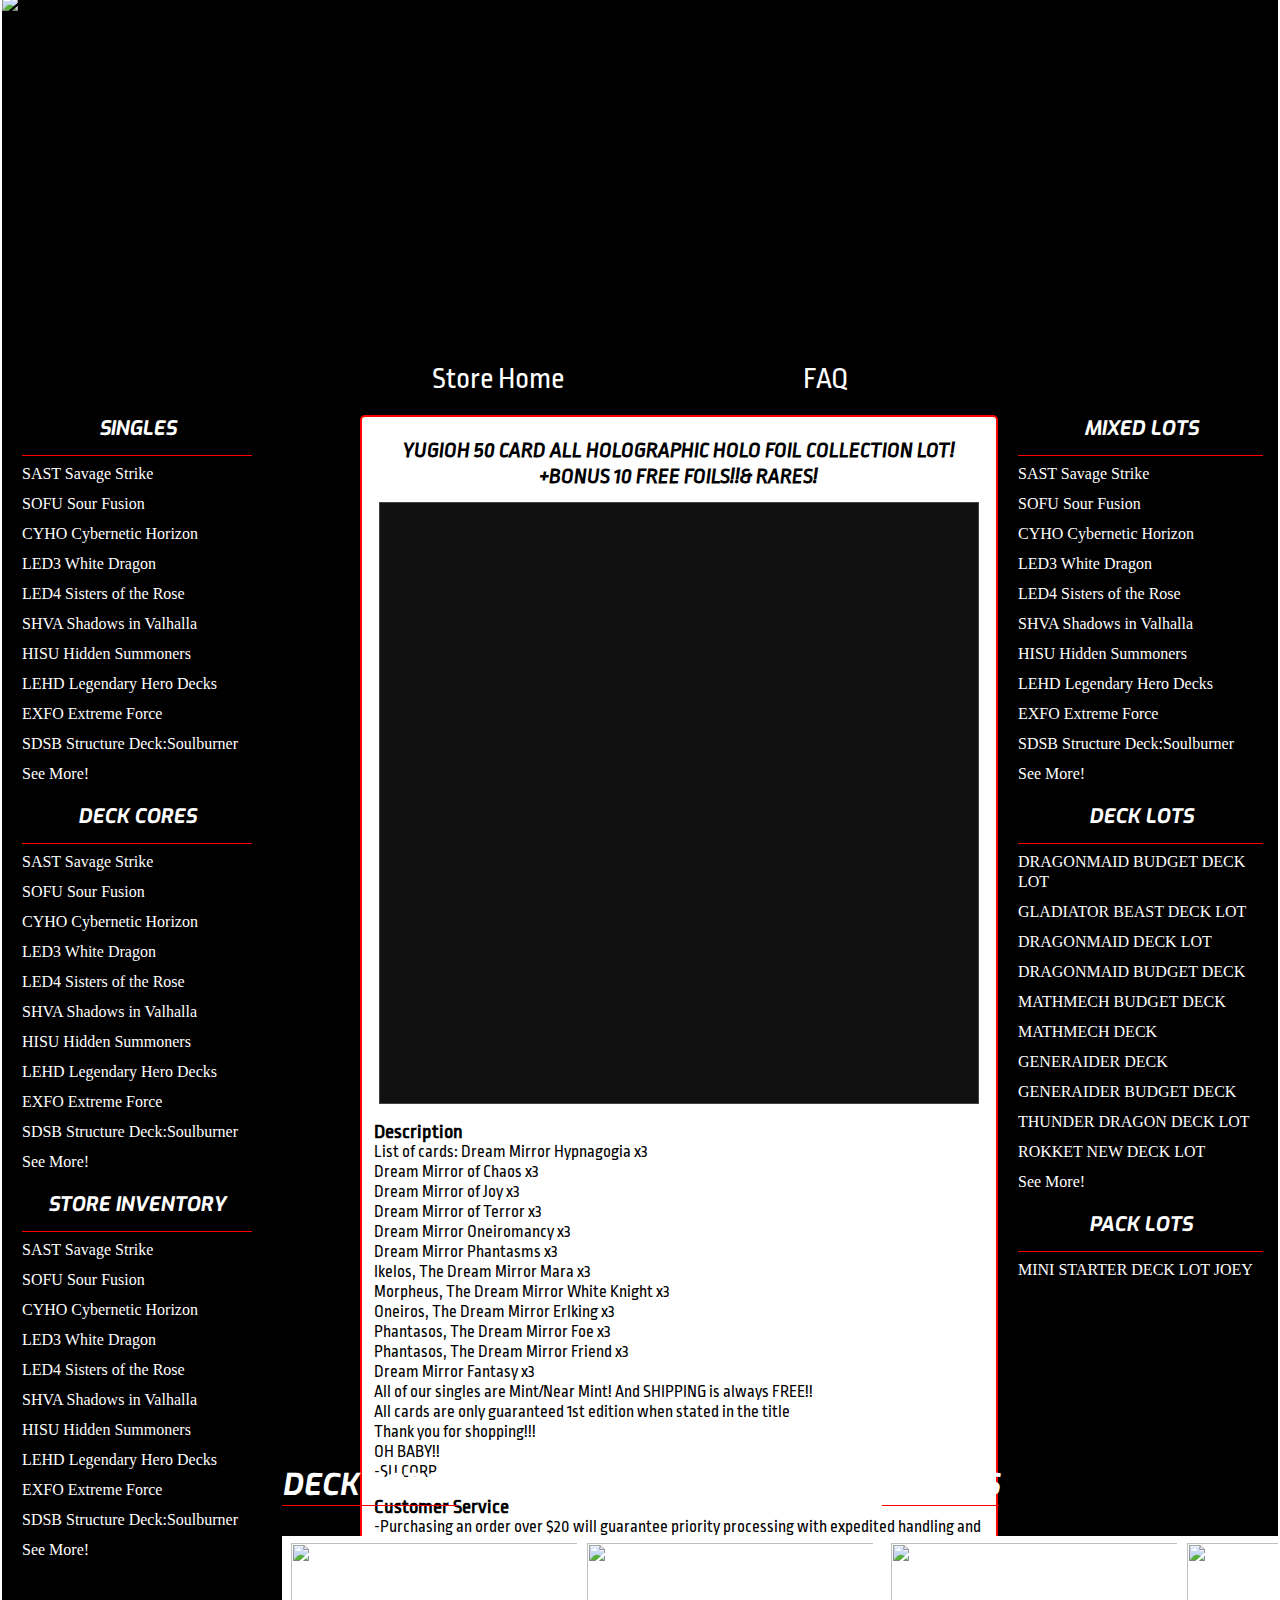
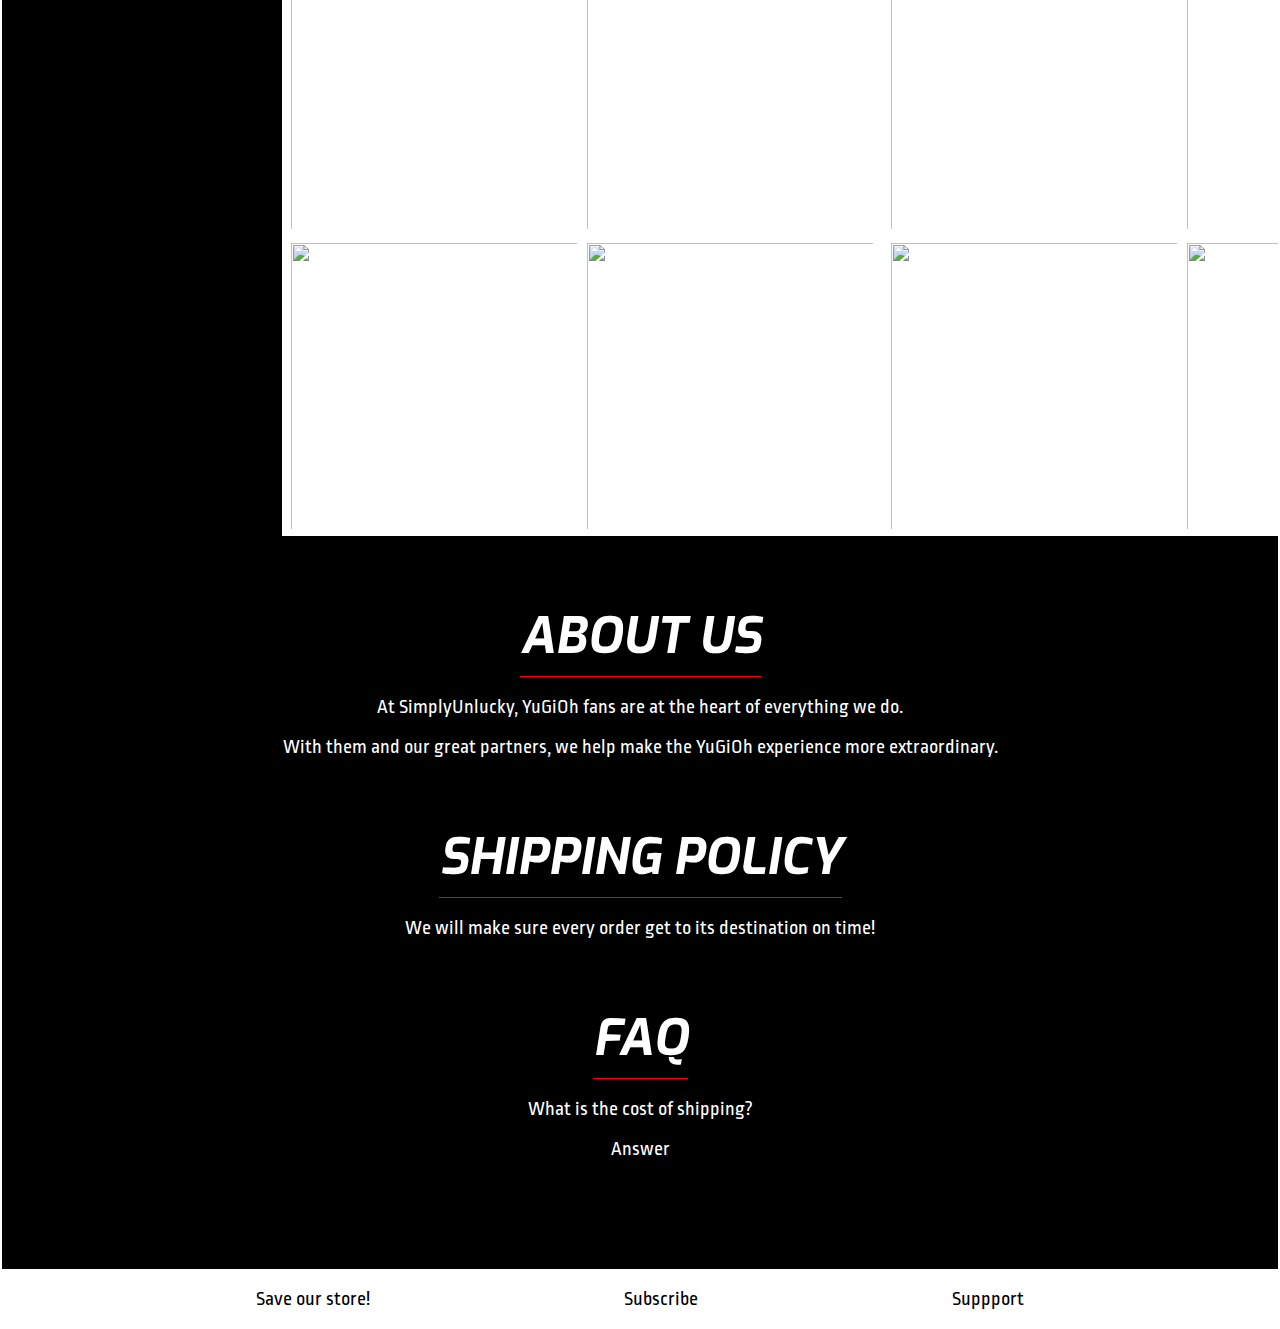
==== commit b5beaae7: "modified:   index.html" ====
--- a/index.html
+++ b/index.html
@@ -253,7 +253,7 @@
 		.su-bg .su-proh.su-prom											{ margin:0 auto; }
 		.su-bg .su-proh.su-pror												{ float:right; }
 		.su-bg #su-head-logo.su-proh,
-		.su-bg #su-head-logo.su-proh img							{ max-width:100%; }
+		.su-bg #su-head-logo.su-proh img							{ max-width:100%; transform: translate(0px,-10px);}
 		@media screen and (max-width:1440px)					{ .su-bg .su-proh.su-prol, .su-bg #su-head-logo.su-prol { margin-left:10px; } .su-bg .su-proh.su-pror { margin-right:10px; } }
 		@media screen and (max-width:1020px)					{ .su-bg .su-proh.su-prol, .su-bg .su-proh.su-prom, .su-bg .su-proh.su-pror { float:none; margin:10px auto; } }
 		@media screen and (max-width:350px)					{ .su-bg .su-proh, .su-bg #su-head-logo.su-proh, .su-bg .su-proh img { width:auto; max-width:90%; } }
@@ -1785,6 +1785,12 @@
 		}
 		.newproductsection .row1 .title #text p {
 			font-size: 30px;
+			font-family: Exo, sans-serif;
+			font-weight: bold;
+			font-style: italic;
+			text-transform: uppercase;
+			text-shadow: 1px 1px #0000;
+
 		}
 		.newproductsection .row1 .section .item {
 			padding-top: 5px;
@@ -1795,7 +1801,7 @@
 			transition: .5s ease-in-out;
 		}
 		.newproductsection .row1 .section .item img:hover{
-			border:2px red solid;1
+			border:2px red solid; 
 		}
 
 
@@ -1889,7 +1895,7 @@
 		<h4 id="su-side-tbar-cats" class="su-ttba su-fftb su-brdt su-bktt"><div class="su-tins su-ffac">Deck Lots</div></h4>
 		<div id="su-side-cats" class="su-sbox su-brdm su-bklt"><div class="su-tins">
 				<ul class="lev1">
-					<li><a target="_blank" href="https://www.ebay.com/itm/DINOWRESTLER-DECK-LOT-DANE-COELASILAT-DINO-FUSION-TERRA-GIGA-CHIMERA-YuGiOh/202670104256"><p style="color:white;font-size: 16px; font-family: 'Times New Roman', Times, serif;">DINOWRESTLER DECK LOT DANE</p></a></li>
+					<li><a target="_blank" href="https://www.ebay.com/itm/DRAGONMAID-BUDGET-DECK-HOUSE-HOSPITALITY-LORPAR-ERNUS-PARLOR-MYFI-36-YuGiOh/202829628415?hash=item2f399683ff:g:6KYAAOSwOFFd6rqQ"><p style="color:white;font-size: 16px; font-family: 'Times New Roman', Times, serif;">DRAGONMAID BUDGET DECK LOT</p></a></li>
 							<li><a target="_blank" href="https://www.ebay.com/itm/GLADIATOR-BEAST-DECK-LOT-CHIM-Chaos-Impact-TEST-PANTHER-DOMITIANUS-YuGiOh/202805955335?hash=item2f382d4b07"><p style="color:white;font-size: 16px; font-family: 'Times New Roman', Times, serif;">GLADIATOR BEAST DECK LOT</p></a></li>
 							<li><a target="_blank" href="https://www.ebay.com/itm/DRAGONMAID-DECK-LOT-HOUSE-NURSE-KITCHEN-LORPAR-ERNUS-WELCOME-MYFI-39-YuGiOh/202828224112?hash=item2f39811670:g:88gAAOSwXq5dyfn9"><p style="color:white;font-size: 16px; font-family: 'Times New Roman', Times, serif;">DRAGONMAID DECK LOT</p></a></li>
 							<li><a target="_blank" href="https://www.ebay.com/itm/DRAGONMAID-BUDGET-DECK-HOUSE-HOSPITALITY-LORPAR-ERNUS-PARLOR-MYFI-30-YuGiOh/202829628415?hash=item2f399683ff:g:4EMAAOSwgeZd4DUP"><p style="color:white;font-size: 16px; font-family: 'Times New Roman', Times, serif;">DRAGONMAID BUDGET DECK</p></a></li>
@@ -1919,17 +1925,8 @@
 		<h4 id="su-side-tbar-cats" class="su-ttba su-fftb su-brdt su-bktt"><div class="su-tins su-ffac">Pack Lots</div></h4>
 		<div id="su-side-cats" class="su-sbox su-brdm su-bklt"><div class="su-tins">
 			<ul class="lev1">
-				<li><a target="_blank" href="https://www.ebay.com/str/simplyunlucky/SAST-Savage-Strike/_i.html?_storecat=27491324014&_sop=12"><p style="color:white;font-size: 16px; font-family: 'Times New Roman', Times, serif;">SAST Savage Strike</p></a></li>
-						<li><a target="_blank" href="https://www.ebay.com/str/simplyunlucky/SOFU-Soul-Fusion/_i.html?_storecat=27311267014&_sop=12"><p style="color:white;font-size: 16px; font-family: 'Times New Roman', Times, serif;">SOFU Sour Fusion</p></a></li>
-						<li><a target="_blank" href="https://www.ebay.com/str/simplyunlucky/CYHO-Cybernetic-Horizon/_i.html?_storecat=27311265014&_sop=12"><p style="color:white;font-size: 16px; font-family: 'Times New Roman', Times, serif;">CYHO Cybernetic Horizon</p></a></li>
-						<li><a target="_blank" href="https://www.ebay.com/str/simplyunlucky/LED3-White-Dragon-Abyss/_i.html?_storecat=26691745014&_sop=12"><p style="color:white;font-size: 16px; font-family: 'Times New Roman', Times, serif;">LED3 White Dragon</p></a></li>
-						<li><a target="_blank" href="https://www.ebay.com/str/simplyunlucky/LED4-Sisters-of-the-Rose/_i.html?_storecat=27359263014&_sop=12"><p style="color:white;font-size: 16px; font-family: 'Times New Roman', Times, serif;">LED4 Sisters of the Rose</p></a></li>
-						<li><a target="_blank" href="https://www.ebay.com/str/simplyunlucky/SHVA-Shadows-in-Valhalla/_i.html?_storecat=26691746014&_sop=12"><p style="color:white;font-size: 16px; font-family: 'Times New Roman', Times, serif;">SHVA Shadows in Valhalla</p></a></li>
-						<li><a target="_blank" href="https://www.ebay.com/str/simplyunlucky/HISU-Hidden-Summoners/_i.html?_storecat=26936014014&_sop=12"><p style="color:white;font-size: 16px; font-family: 'Times New Roman', Times, serif;">HISU Hidden Summoners</p></a></li>
-						<li><a target="_blank" href="https://www.ebay.com/str/simplyunlucky/LEHD-Legendary-Hero-Decks/_i.html?_storecat=27684874014&_sop=12"><p style="color:white;font-size: 16px; font-family: 'Times New Roman', Times, serif;">LEHD Legendary Hero Decks</p></a></li>
-						<li><a target="_blank" href="https://www.ebay.com/str/simplyunlucky/EXFO-Extreme-Force/_i.html?_storecat=27744394014&_sop=12"><p style="color:white;font-size: 16px; font-family: 'Times New Roman', Times, serif;">EXFO Extreme Force</p></a></li>
-						<li><a target="_blank" href="https://www.ebay.com/str/simplyunlucky/SDSB-Structure-Deck-Soulburner/_i.html?_storecat=28072041014&_sop=12"><p style="color:white;font-size: 16px; font-family: 'Times New Roman', Times, serif;">SDSB Structure Deck:Soulburner</p></a></li>
-						<div class="hidden">
+				<li><a target="_blank" href="https://www.ebay.com/itm/MINI-STARTER-DECK-LOT-JOEY-YuGiOh/202575624567?hash=item2f2a72b977:g:7IAAAOSw8fRcSToa"><p style="color:white;font-size: 16px; font-family: 'Times New Roman', Times, serif;">MINI STARTER DECK LOT JOEY</p></a></li>
+						<!-- <div class="hidden">
 							<li><a target="_blank" href="https://www.ebay.com/str/simplyunlucky/DUPO-Duel-Power/_i.html?_storecat=28280497014&_sop=12"><p style="color:white;font-size: 16px; font-family: 'Times New Roman', Times, serif;">DUPO Duel Power</p></a></li>
 							<li><a target="_blank" href="https://www.ebay.com/str/simplyunlucky/SR08-Order-of-the-Spellcasters/_i.html?_storecat=28477561014&_sop=12"><p style="color:white;font-size: 16px; font-family: 'Times New Roman', Times, serif;">SRO8 Order of the Spellcasters</p></a></li>
 							<li><a target="_blank" href="https://www.ebay.com/str/simplyunlucky/DANE-Dark-Neostorm/_i.html?_storecat=28603482014&_sop=12"><p style="color:white;font-size: 16px; font-family: 'Times New Roman', Times, serif;">DANE Dark Neostormv</p></a></li>
@@ -1943,7 +1940,7 @@
 						</div>
 						<div class="view">
 							<li><a target="_blank" href=""><p style="color:white;font-size: 16px; font-family: 'Times New Roman', Times, serif;">See More!</p></a></li>
-						</div>
+						</div> -->
 			</ul>
 		</div></div>
 </div>
@@ -2119,16 +2116,16 @@
 		<div class="title"><div id="text"><p id="title2">Singles</p></div></div>
 		<div class="section" id="section2">
 			<div class="item" id="item1">
-				<img src="https://i.ebayimg.com/images/g/r1IAAOSwZEJdrm9A/s-l1600.jpg">
+				<a target="_top" href="https://www.ebay.com/itm/STRUCTURE-DECK-HERO-STRIKE-SDHS-CHOOSE-YOUR-CARD-SUPER-ULTRA-COMMON/202845987819?hash=item2f3a9023eb:m:mRlEjLsJr8mhmpq0JR-22Mw&var=503014882819"><img src="https://i.ebayimg.com/images/g/7CsAAOSwUvhd4DlK/s-l1600.jpg"></a>
 			</div>
 			<div class="item" id="item2">
-				<img src="https://i.ebayimg.com/images/g/r1IAAOSwZEJdrm9A/s-l1600.jpg">
+				<a target="_top" href="https://www.ebay.com/itm/STRUCTURE-DECK-ORDER-OF-THE-SPELLCASTERS-SR08-CHOOSE-YOUR-CARD-SUPER-ULTRA/202846232826?hash=item2f3a93e0fa:m:mopNVUEkxlceMK0QMZcrMzg&var=503014903867"><img src="https://i.ebayimg.com/images/g/bL4AAOSwtgxd5R5H/s-l1600.jpg"></a>
 			</div>
 			<div class="item" id="item3">
-				<img src="https://i.ebayimg.com/images/g/r1IAAOSwZEJdrm9A/s-l1600.jpg">
+				<a target="_top" href="https://www.ebay.com/itm/MYSTIC-FIGHTERS-CHOOSE-YOUR-CARD-MYFI-SUPER-SECRET-COMPETE-COLLECTION-YuGiOh/202833667373?hash=item2f39d4252d:m:muX1s9a7AUKaleE9WSPu3OA&var=503006051592"><img src="https://i.ebayimg.com/images/g/KnQAAOSwuuVd4t9d/s-l1600.jpg"></a>
 			</div>
 			<div class="item" id="item4">
-				<img src="https://i.ebayimg.com/images/g/r1IAAOSwZEJdrm9A/s-l1600.jpg">
+				<a target="_top" href="https://www.ebay.com/itm/MYSTIC-FIGHTERS-CHOOSE-YOUR-CARD-MYFI-SUPER-SECRET-COMPETE-COLLECTION-YuGiOh/202833667373?hash=item2f39d4252d:m:muX1s9a7AUKaleE9WSPu3OA&var=503006051592"><img src="https://i.ebayimg.com/images/g/KnQAAOSwuuVd4t9d/s-l1600.jpg"></a>
 			</div>
 		</div>
 	</div>
@@ -2151,6 +2148,15 @@
 		<p>We will make sure every order get to its destination on time!</p>
 	</div>
 </div>
+<div class="About" id="About">
+	<div id="bannerimage">
+	</div>
+	<div class="text">
+		<p id="title">FAQ</p>
+		<p>What is the cost of shipping?</p>
+		<p>Answer</p>
+	</div>
+</div>
 
 <div style="height:100px"></div>
 
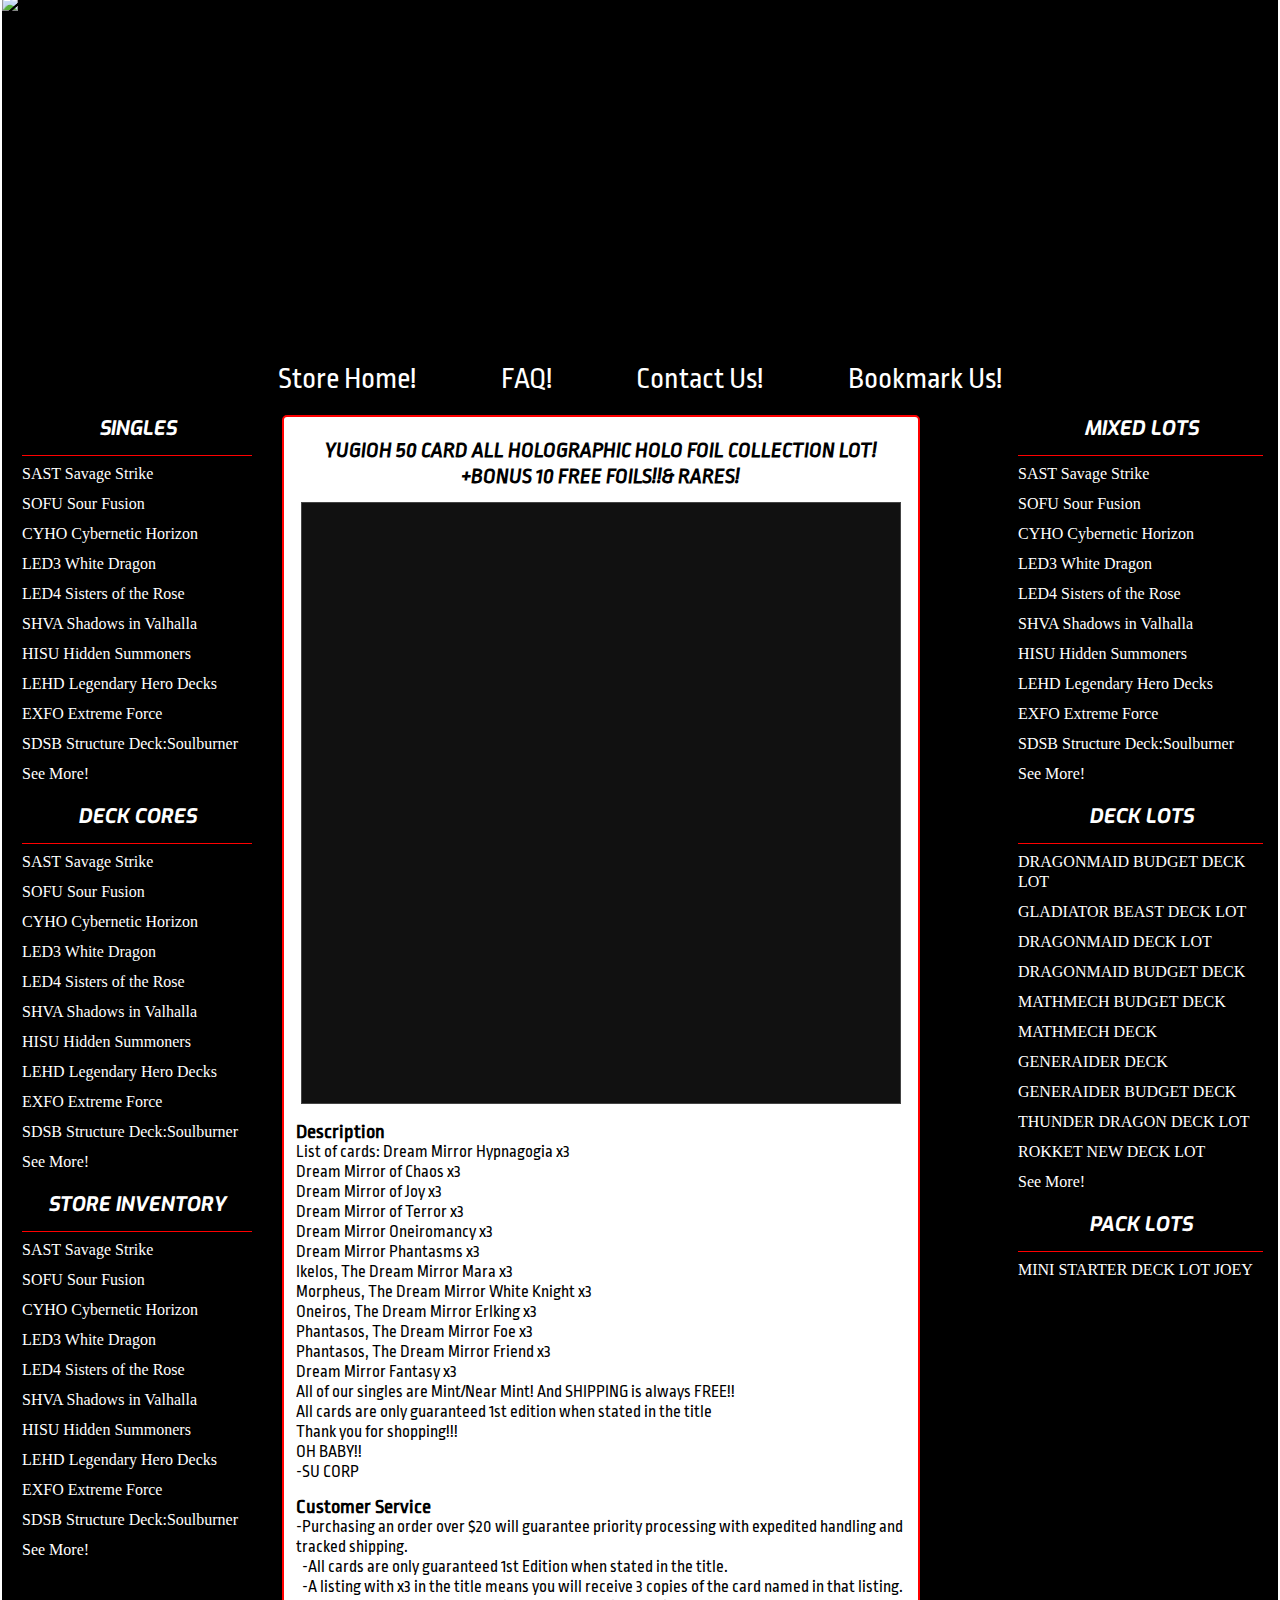
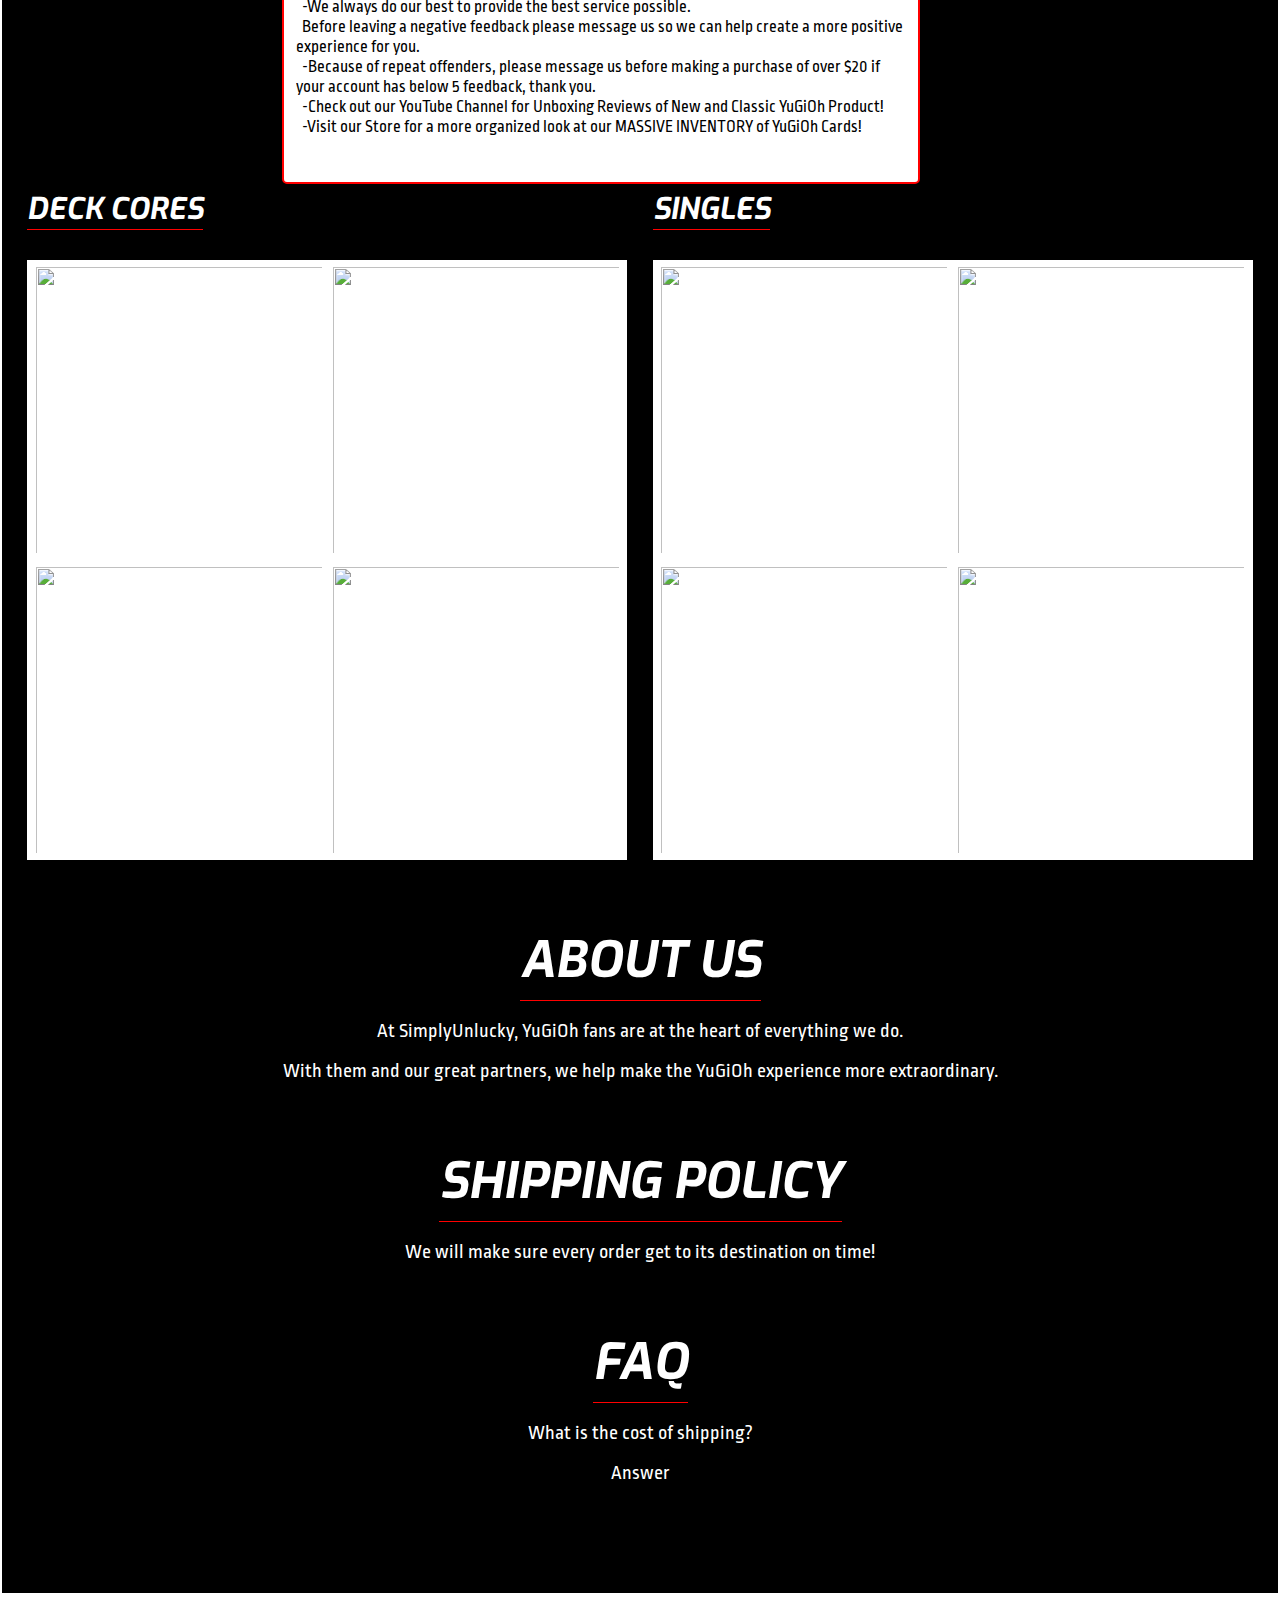
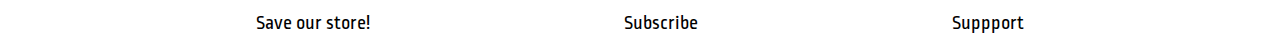
==== commit 34cc5194: "modified:   index.html 	deleted:    config 	deleted:    test.txt" ====
--- a/index.html
+++ b/index.html
@@ -111,7 +111,7 @@
 		#su-main-feat, #su-main .su-tbar,
 		#su-main .su-ttop, #su-main .su-tmid,
 		#su-main .su-tbtm, #su-main-tabs			       	 		{ display:block; overflow:hidden; background:transparent none; }
-		#CentralArea, #su-main                       					{ margin:0 !important; float:right; vertical-align:top; }
+		#CentralArea, #su-main                       					{ margin:0 !important; vertical-align:top; }
 		#CentralArea #su-main											{ padding:0 !important; }
 		#LeftPanel																	{ margin:0 !important; float:left; vertical-align:top !important; background-color:transparent; }
 		#RightPanel																	{ margin:0 !important; float:right; vertical-align:top !important; background-color:transparent; }
@@ -1855,8 +1855,10 @@
 
 <div class="menubar">
 	<div class="contents">
-		<a class="buttons" id="link2" href="https://www.ebay.com/str/simplyunlucky?rt=nc&amp;_oac=1" target="_blank"><p class="text">Store Home</p></a>
-		<a class="buttons" id="link2" href="" target="_blank"><p class="text">FAQ</p></a>
+		<a class="buttons" id="link2" href="https://www.ebay.com/str/simplyunlucky?rt=nc&amp;_oac=1" target="_blank"><p class="text">Store Home!</p></a>
+		<a class="buttons" id="link2" href="#FAQ" target="_blank"><p class="text">FAQ!</p></a>
+		<a class="buttons" id="link2" href="https://www.ebay.com/str/simplyunlucky?rt=nc&amp;_oac=1" target="_blank"><p class="text">Contact Us!</p></a>
+		<a class="buttons" id="link2" href="#FAQ" target="_blank"><p class="text">Bookmark Us!</p></a>
 	</div>
 </div>
 
@@ -2094,8 +2096,6 @@
 		</div>
 </div>
 
-<div class="spacer"></div>
-
 <div class="newproductsection">
 	<div class="row1">
 		<div class="title"><div id="text"><p id="title1">Deck Cores</p></div></div>
@@ -2148,7 +2148,7 @@
 		<p>We will make sure every order get to its destination on time!</p>
 	</div>
 </div>
-<div class="About" id="About">
+<div class="About" id="FAQ">
 	<div id="bannerimage">
 	</div>
 	<div class="text">
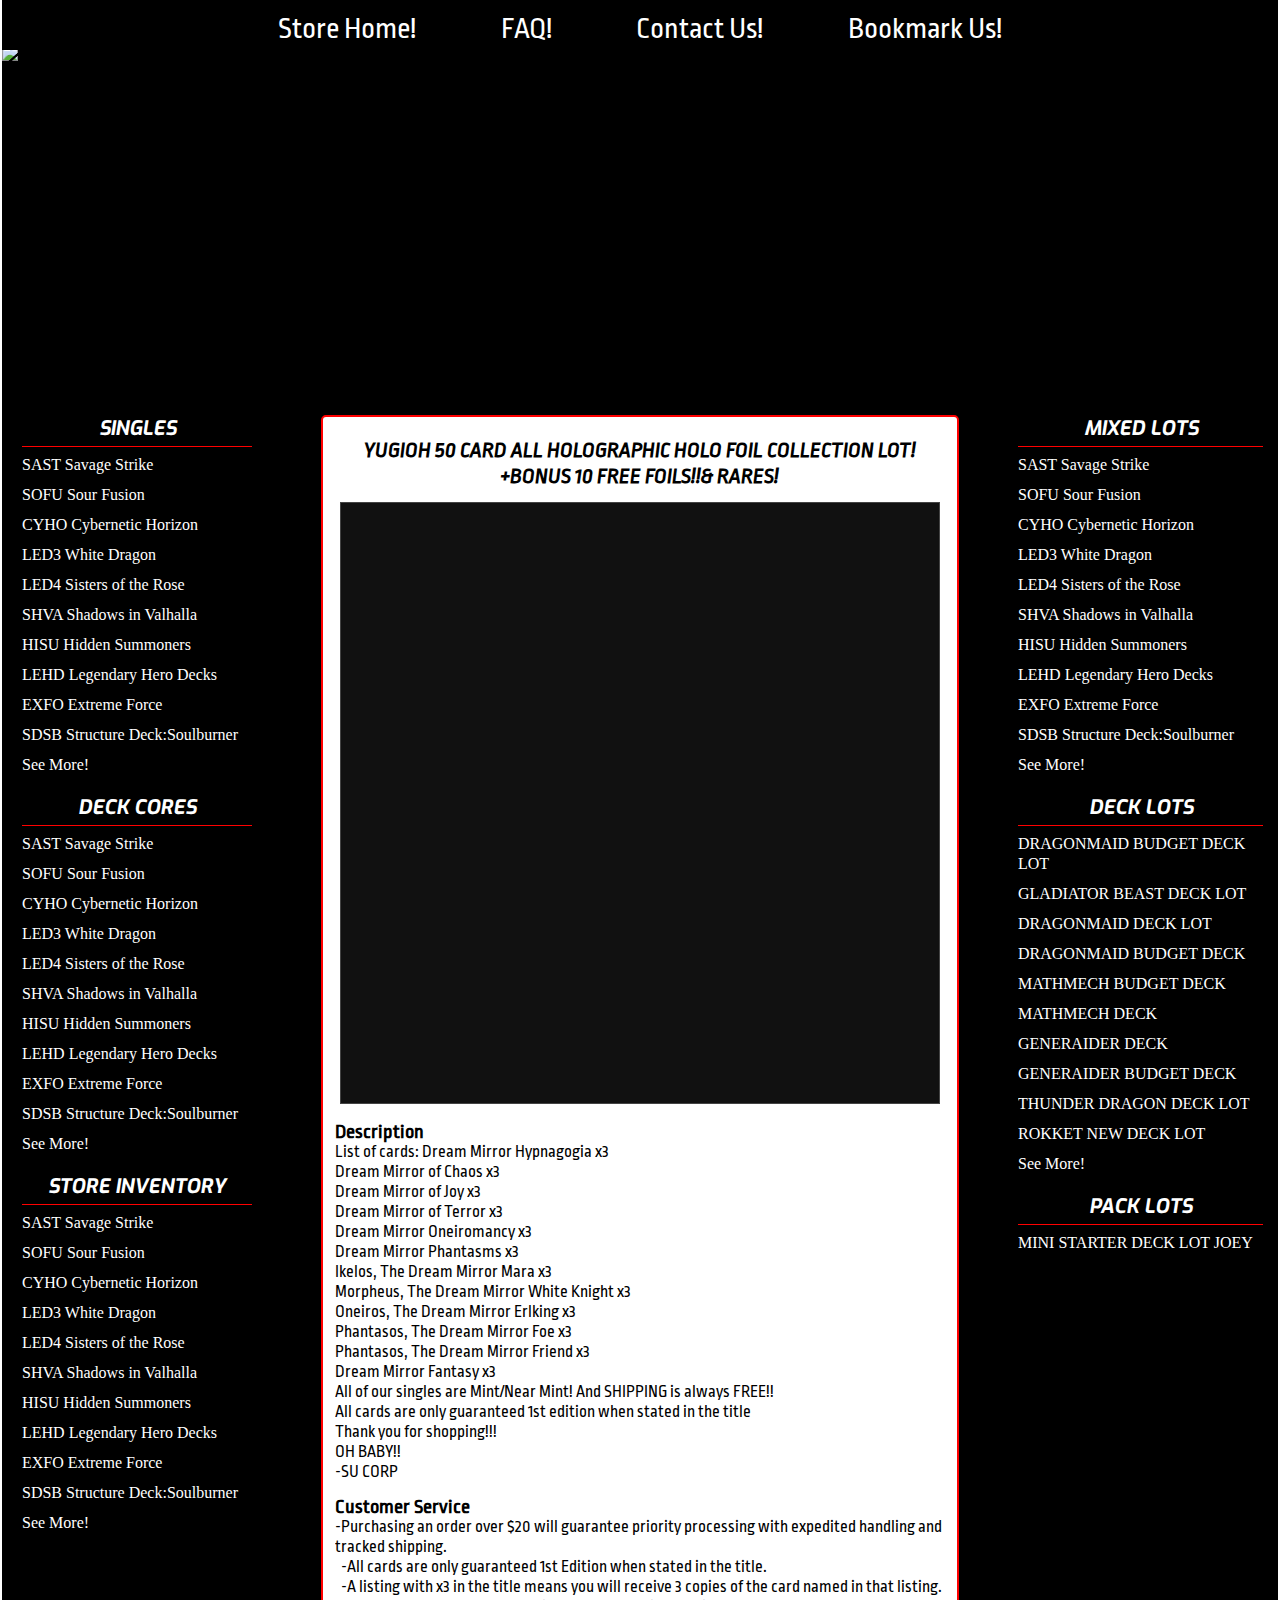
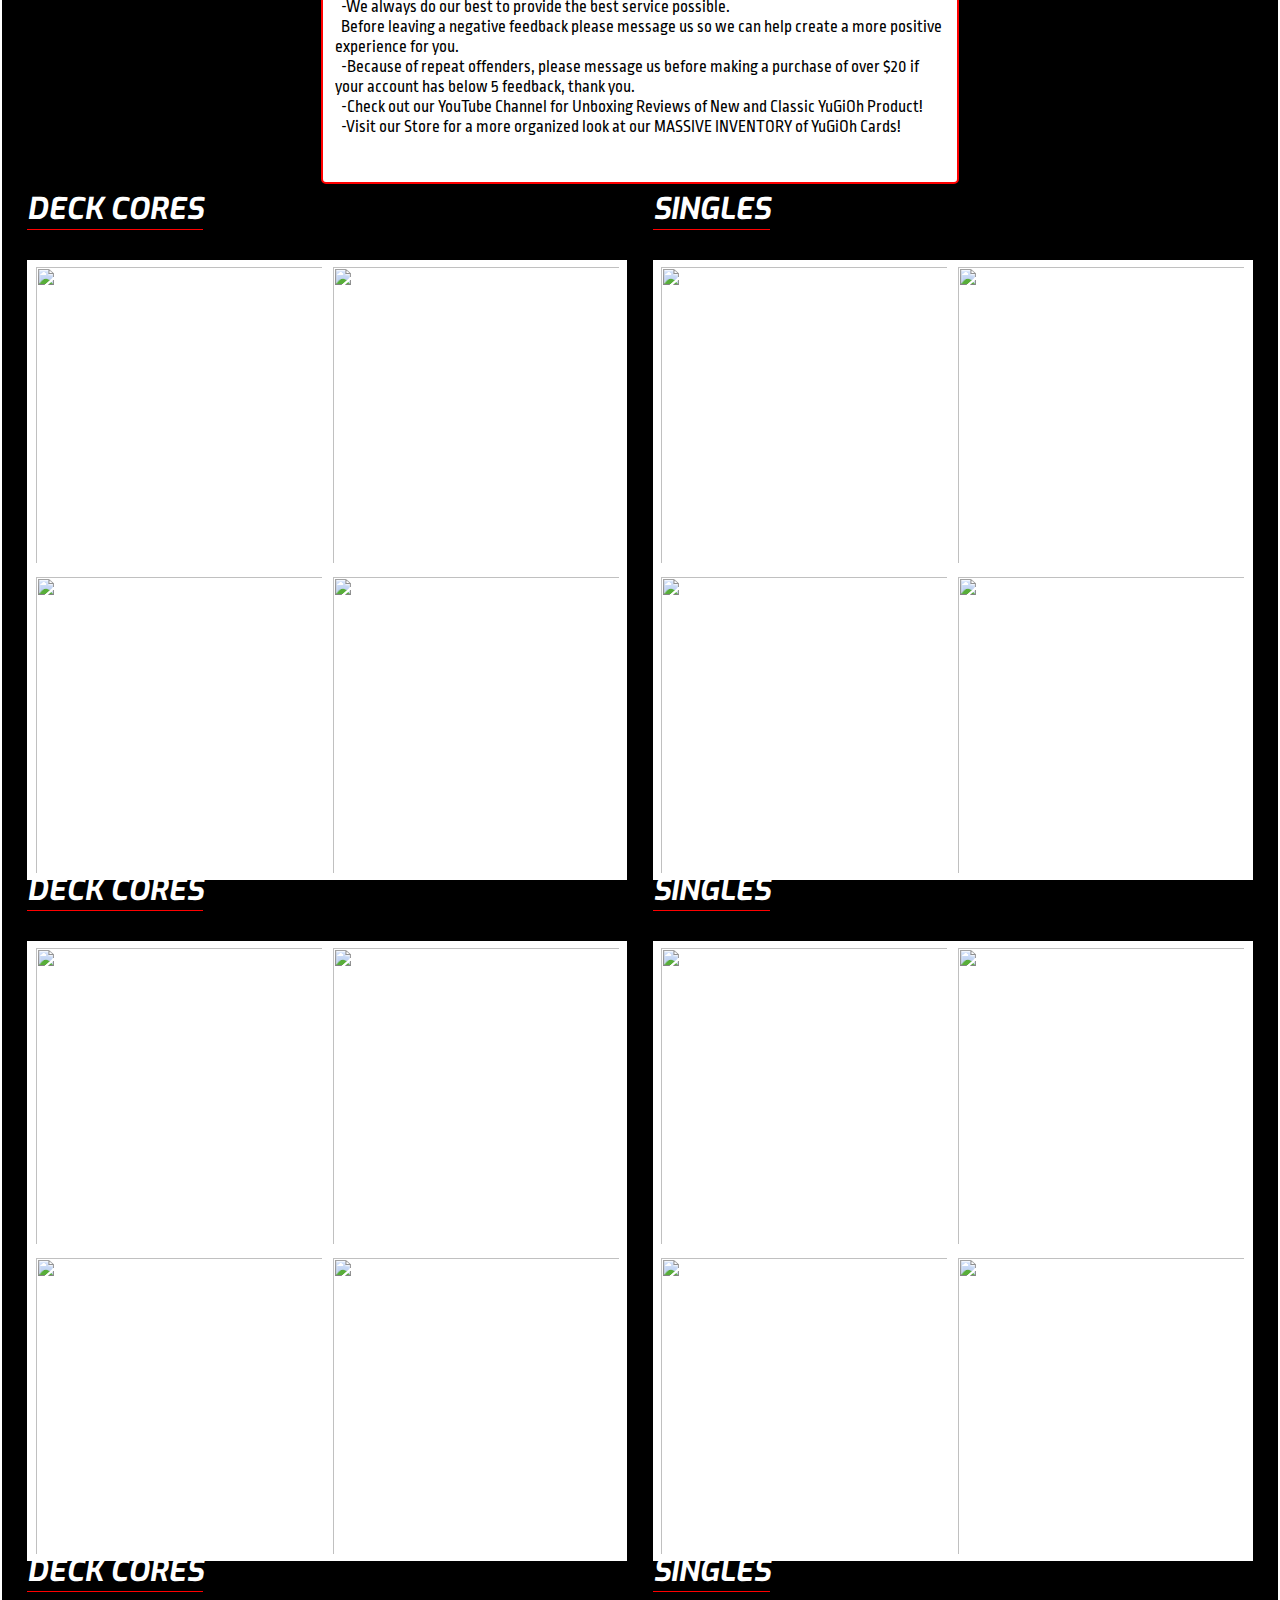
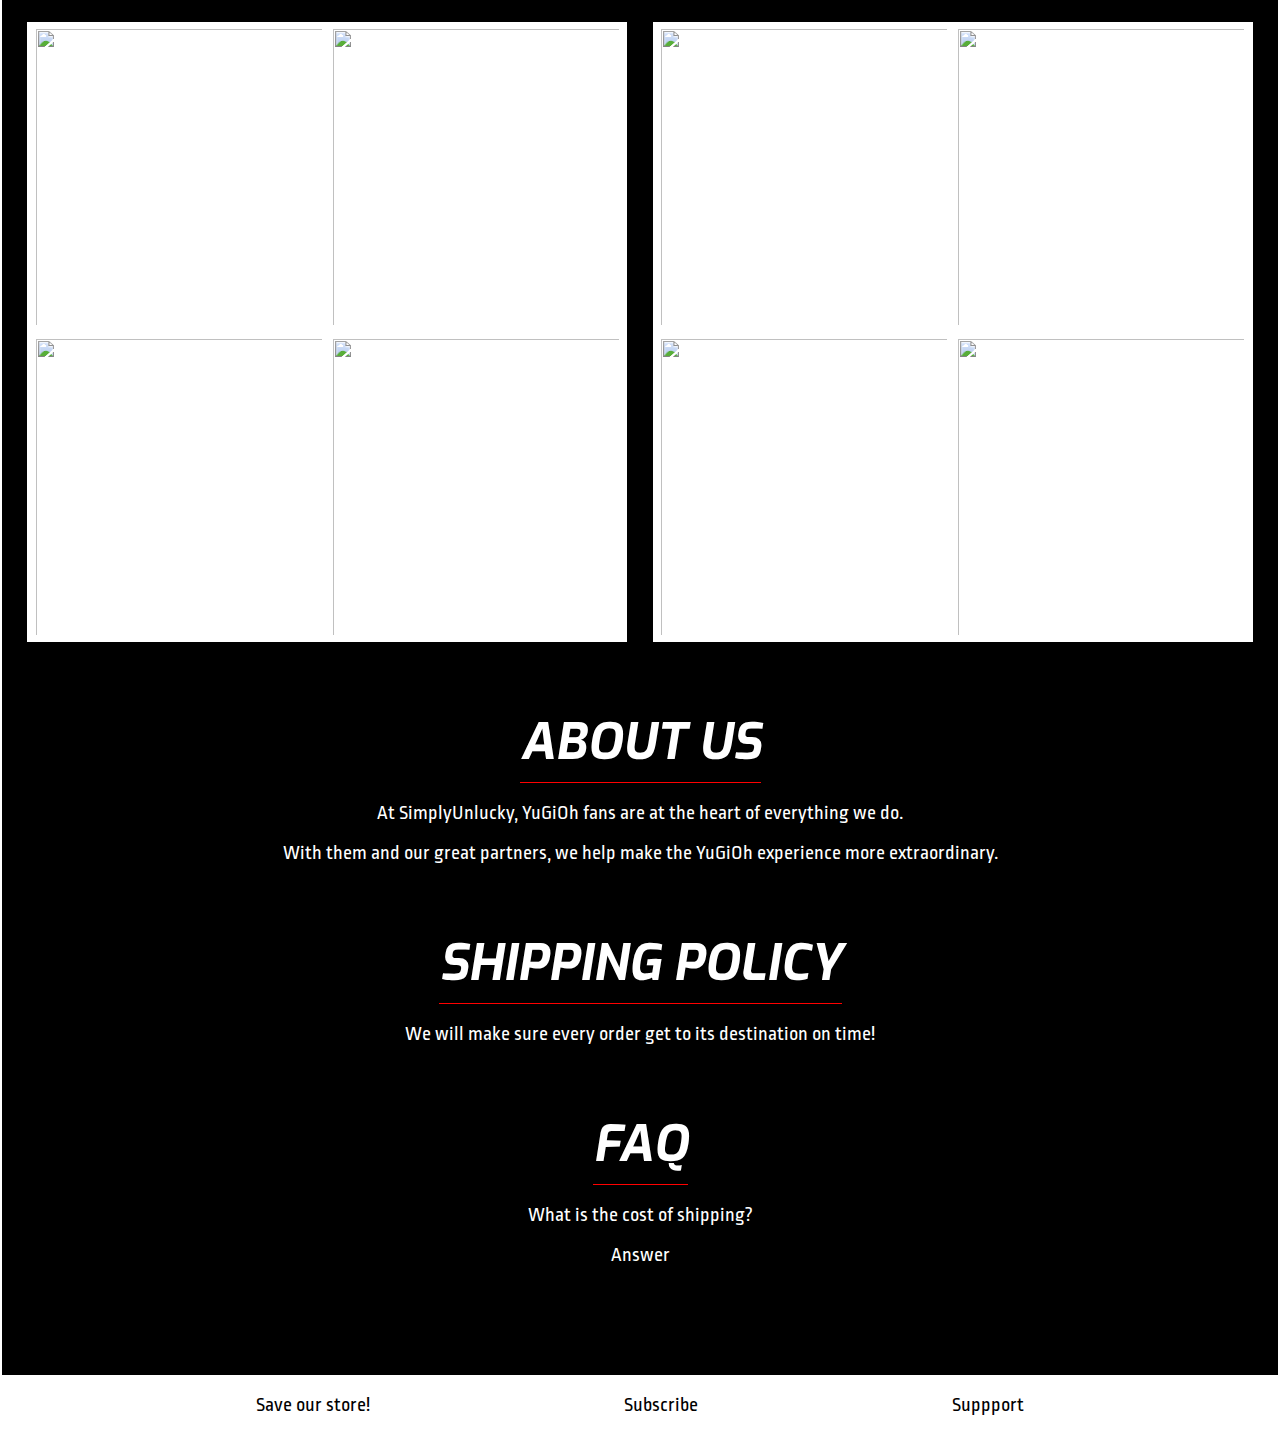
==== commit 015bfdb6: "modified:   index.html" ====
--- a/index.html
+++ b/index.html
@@ -111,7 +111,7 @@
 		#su-main-feat, #su-main .su-tbar,
 		#su-main .su-ttop, #su-main .su-tmid,
 		#su-main .su-tbtm, #su-main-tabs			       	 		{ display:block; overflow:hidden; background:transparent none; }
-		#CentralArea, #su-main                       					{ margin:0 !important; vertical-align:top; }
+		#CentralArea, #su-main                       					{vertical-align:top; }
 		#CentralArea #su-main											{ padding:0 !important; }
 		#LeftPanel																	{ margin:0 !important; float:left; vertical-align:top !important; background-color:transparent; }
 		#RightPanel																	{ margin:0 !important; float:right; vertical-align:top !important; background-color:transparent; }
@@ -462,10 +462,9 @@
 		#CentralArea 															{ width:100%; max-width:1105px !important }
 		@media screen and (min-width:1440px) 					{ #CentralArea { min-width:1105px; } }
 		#CentralArea #su-main											{ width:100%;}
-		#su-template #su-main												{ width:50%; max-width:1105px !important; }
+		#su-template #su-main												{ width:50%; max-width:1105px !important; margin:0 auto; }
 		#LeftPanel																	{ margin:0 0 0 0px !important; }
 		#RightPanel																	{ margin:0 0 0 0px !important; }
-		#CentralArea, #su-main                       					{ margin:0 0px 0 0 !important; }
 		#CentralArea #su-main											{ margin:0 !important; }
 		@media screen and (max-width:1440px)					{ #CentralArea { padding-left:15px; } }
 		@media screen and (max-width:1020px)					{ #CentralArea, #su-template #su-main { width:98%; max-width:1000px !important; margin:0 auto !important; padding:0 5px !important; float:none; } #CentralArea #su-main { width:100%; } }
@@ -500,7 +499,7 @@
 		.su-bg .su-pbox .su-tins											{ padding:10px 12px; } /* spacings */
 		.su-bg .su-prom															{ margin:0 auto 15px; }
 		#LeftPanel .su-ttba													{ padding:8px 12px; } /* title bars with bg */
-		#RightPanel .su-ttba													{padding-bottom: 12px;} /* title bars with bg */
+		#RightPanel .su-ttba													{padding-bottom: 3px;} /* title bars with bg */
 		#su-main .su-ttba														{ padding:8px 12px; }
 		.su-bg .su-ffac, .su-bg .su-ffac p, .su-bg .su-ffac a { font-family:Exo, sans-serif; text-decoration:none; }
 		.su-bg .su-fftb, .su-bg .su-fftb p, .su-bg .su-fftb a	{ color:black; font-size:22px; line-height:28px; font-weight:bold; font-style:italic; text-transform:uppercase; text-shadow:1px 1px #000; }
@@ -1769,7 +1768,7 @@
 		.newproductsection .row1 .section {
 			background-color: white;
 			width: 600px;
-			height: 600px;
+			height: 620px;
 			display: grid;
 			justify-content: space-evenly;
 		}
@@ -1796,7 +1795,8 @@
 			padding-top: 5px;
 		}
 		.newproductsection .row1 .section .item img{
-			height: 290px;
+			height: 300px;
+			width: 290px;
 			border: 2px solid transparent;
 			transition: .5s ease-in-out;
 		}
@@ -1804,6 +1804,50 @@
 			border:2px red solid; 
 		}
 
+		/* .newproductsection .row1 .section #item1 {
+			z-index: 1;
+		} */
+
+		.newproductsection .row1 .section .description:hover{
+			opacity: 1;
+			width: 600px;
+			height: 620px;
+		}
+
+		/* This works for some reason! */
+		.newproductsection .row1 .section #items2description:hover {
+			transform: translate(-0px);
+		}
+		.newproductsection .row1 .section #items3description:hover {
+			transform: translate(0px, -0px);
+		}
+		.newproductsection .row1 .section #items4description:hover {
+			transform: translate(-0px, -0px);
+		}
+
+		.newproductsection .row1 .section .description{
+			width: 290px;
+			height: 300px;
+			padding-top: 10px;
+			position: absolute;
+			background:gray;
+			opacity: 0;
+			transition: .5s ease-in-out;
+		}
+
+		/* .newproductsection .row1 .section #items1description {
+			grid-column: 1;
+			grid-row: 1;
+		} */
+		.newproductsection .row1 .section #items2description {
+			transform: translate(+300px);
+		}
+		.newproductsection .row1 .section #items3description {
+			transform: translate(0px, +300px);
+		}
+		.newproductsection .row1 .section #items4description {
+			transform: translate(300px, 300px);
+		}
 
 		.newproductsection .row1 #title1 {
 			color: white;
@@ -1849,10 +1893,6 @@
 <link rel="stylesheet" href="https://cdnjs.cloudflare.com/ajax/libs/font-awesome/4.3.0/css/font-awesome.css">
 <div id="su-template" class="su-bg"><div class="su-bg-02 su-shao">
 
-<div id="su-head-wrap-02"><div id="su-head-02" class="su-content-width">
-	<div id="su-head-logo" class="su-proh su-prom"><a href="https://www.ebay.com/str/simplyunlucky?rt=nc&_oac=1" target="_blank"><img src="https://ksr-ugc.imgix.net/assets/025/873/375/361d8bc3f070b65a757acac15bf49858_original.png?ixlib=rb-2.1.0&crop=faces&w=1552&h=873&fit=crop&v=1563661526&auto=format&frame=1&q=92&s=d3d0afc2c79046f814d9ddac52aa17c9" alt="simplyunlucky Games eBay Store"></a></div>
-</div></div>
-
 <div class="menubar">
 	<div class="contents">
 		<a class="buttons" id="link2" href="https://www.ebay.com/str/simplyunlucky?rt=nc&amp;_oac=1" target="_blank"><p class="text">Store Home!</p></a>
@@ -1861,6 +1901,10 @@
 		<a class="buttons" id="link2" href="#FAQ" target="_blank"><p class="text">Bookmark Us!</p></a>
 	</div>
 </div>
+
+<div id="su-head-wrap-02"><div id="su-head-02" class="su-content-width">
+	<div id="su-head-logo" class="su-proh su-prom"><a href="https://www.ebay.com/str/simplyunlucky?rt=nc&_oac=1" target="_blank"><img src="https://ksr-ugc.imgix.net/assets/025/873/375/361d8bc3f070b65a757acac15bf49858_original.png?ixlib=rb-2.1.0&crop=faces&w=1552&h=873&fit=crop&v=1563661526&auto=format&frame=1&q=92&s=d3d0afc2c79046f814d9ddac52aa17c9" alt="simplyunlucky Games eBay Store"></a></div>
+</div></div>
 
 <div class="su-content">
 <div id="RightPanel">
@@ -2103,6 +2147,80 @@
 				<div class="item" id="item1">
 					<a target="_top" href="https://www.ebay.com/itm/CYBER-DRAGON-DECK-LOT-MP19-SIEGER-HERZ-VIER-REVSYSTEM-OVERFLOW-YuGiOh/202769853626?_trkparms=aid%3D111001%26algo%3DREC.SEED%26ao%3D1%26asc%3D40719%26meid%3D66a3bc357f4a446bacba84fb2d30baa5%26pid%3D100675%26rk%3D4%26rkt%3D15%26mehot%3Dpp%26sd%3D202670104256%26itm%3D202769853626%26pmt%3D1%26noa%3D1%26pg%3D2380057&_trksid=p2380057.c100675.m4236&_trkparms=pageci%3A00b82cdc-187d-11ea-8435-74dbd180d18a%7Cparentrq%3Add76b63f16e0a4d2769c9848ffc791ad%7Ciid%3A1"><img src="https://i.ebayimg.com/images/g/5TAAAOSw-0ddae9k/s-l1600.jpg"></a>
 				</div>
+				<div class="description" id="items1description">
+					<div class="text">
+						<p>Sample Text!</p>
+					</div>
+				</div>
+				<div class="item" id="item2">
+					<a target="_top" href="https://www.ebay.com/itm/GIMMICK-PUPPET-DOLL-DECK-LOT-LED5-BISQUE-GIGANTES-CHIMERA-BABY-PARADE-YuGiOh/202785784912?_trkparms=aid%3D111001%26algo%3DREC.SEED%26ao%3D1%26asc%3D40719%26meid%3D66a3bc357f4a446bacba84fb2d30baa5%26pid%3D100675%26rk%3D3%26rkt%3D15%26sd%3D202670104256%26itm%3D202785784912%26pmt%3D1%26noa%3D1%26pg%3D2380057&_trksid=p2380057.c100675.m4236&_trkparms=pageci%3A00b82cdc-187d-11ea-8435-74dbd180d18a%7Cparentrq%3Add76b63f16e0a4d2769c9848ffc791ad%7Ciid%3A1"><img src="https://i.ebayimg.com/images/g/mjYAAOSwIM5drd03/s-l1600.jpg"></a>
+				</div>
+				<div class="description" id="items2description">
+					<div class="text">
+						<p>Sample Text!</p>
+					</div>
+				</div>
+				<div class="item" id="item3">
+					<a target="_top" href="https://www.ebay.com/itm/GRAVEKEEPERS-DECK-LOT-MP19-Supernaturalist-Headman-Temple-YuGiOh/202769853613?_trkparms=aid%3D111001%26algo%3DREC.SEED%26ao%3D1%26asc%3D40719%26meid%3D66a3bc357f4a446bacba84fb2d30baa5%26pid%3D100675%26rk%3D5%26rkt%3D15%26sd%3D202670104256%26itm%3D202769853613%26pmt%3D1%26noa%3D1%26pg%3D2380057&_trksid=p2380057.c100675.m4236&_trkparms=pageci%3A00b82cdc-187d-11ea-8435-74dbd180d18a%7Cparentrq%3Add76b63f16e0a4d2769c9848ffc791ad%7Ciid%3A1"><img src="https://i.ebayimg.com/images/g/w28AAOSwm5Zdappa/s-l1600.jpg"></a>
+				</div>
+				<div class="description" id="items3description">
+					<div class="text">
+						<p>Sample Text!</p>
+					</div>
+				</div>
+				<div class="item" id="item4">
+					<a target="_top" href="https://www.ebay.com/itm/BATTLEWASP-DECK-LOT-BLHR-HAMA-AZUSA-HALBERD-STING-DART-NEST-PIN-YuGiOh/202731220376?_trkparms=aid%3D111001%26algo%3DREC.SEED%26ao%3D1%26asc%3D40719%26meid%3D66a3bc357f4a446bacba84fb2d30baa5%26pid%3D100675%26rk%3D6%26rkt%3D15%26mehot%3Dag%26sd%3D202670104256%26itm%3D202731220376%26pmt%3D1%26noa%3D1%26pg%3D2380057&_trksid=p2380057.c100675.m4236&_trkparms=pageci%3A00b82cdc-187d-11ea-8435-74dbd180d18a%7Cparentrq%3Add76b63f16e0a4d2769c9848ffc791ad%7Ciid%3A1"><img src="https://i.ebayimg.com/images/g/lD0AAOSwE0tdJ3z~/s-l1600.jpg"></a>
+				</div>
+				<div class="description" id="items4description">
+					<div class="text">
+						<p>Sample Text!</p>
+					</div>
+				</div>
+		</div>
+		<div class="title"><div id="text"><p id="title2">Singles</p></div></div>
+		<div class="section" id="section2">
+			<div class="item" id="item1">
+				<a target="_top" href="https://www.ebay.com/itm/STRUCTURE-DECK-HERO-STRIKE-SDHS-CHOOSE-YOUR-CARD-SUPER-ULTRA-COMMON/202845987819?hash=item2f3a9023eb:m:mRlEjLsJr8mhmpq0JR-22Mw&var=503014882819"><img src="https://i.ebayimg.com/images/g/7CsAAOSwUvhd4DlK/s-l1600.jpg"></a>
+			</div>
+			<div class="description" id="items1description">
+				<div class="text">
+					<p>Sample Text!</p>
+				</div>
+			</div>
+			<div class="item" id="item2">
+				<a target="_top" href="https://www.ebay.com/itm/STRUCTURE-DECK-ORDER-OF-THE-SPELLCASTERS-SR08-CHOOSE-YOUR-CARD-SUPER-ULTRA/202846232826?hash=item2f3a93e0fa:m:mopNVUEkxlceMK0QMZcrMzg&var=503014903867"><img src="https://i.ebayimg.com/images/g/bL4AAOSwtgxd5R5H/s-l1600.jpg"></a>
+			</div>
+			<div class="description" id="items2description">
+				<div class="text">
+					<p>Sample Text!</p>
+				</div>
+			</div>
+			<div class="item" id="item3">
+				<a target="_top" href="https://www.ebay.com/itm/MYSTIC-FIGHTERS-CHOOSE-YOUR-CARD-MYFI-SUPER-SECRET-COMPETE-COLLECTION-YuGiOh/202833667373?hash=item2f39d4252d:m:muX1s9a7AUKaleE9WSPu3OA&var=503006051592"><img src="https://i.ebayimg.com/images/g/KnQAAOSwuuVd4t9d/s-l1600.jpg"></a>
+			</div>
+			<div class="description" id="items3description">
+				<div class="text">
+					<p>Sample Text!</p>
+				</div>
+			</div>
+			<div class="item" id="item4">
+				<a target="_top" href="https://www.ebay.com/itm/MYSTIC-FIGHTERS-CHOOSE-YOUR-CARD-MYFI-SUPER-SECRET-COMPETE-COLLECTION-YuGiOh/202833667373?hash=item2f39d4252d:m:muX1s9a7AUKaleE9WSPu3OA&var=503006051592"><img src="https://i.ebayimg.com/images/g/KnQAAOSwuuVd4t9d/s-l1600.jpg"></a>
+			</div>
+			<div class="description" id="items4description">
+				<div class="text">
+					<p>Sample Text!</p>
+				</div>
+			</div>
+		</div>
+	</div>
+</div>
+<div class="newproductsection">
+	<div class="row1">
+		<div class="title"><div id="text"><p id="title1">Deck Cores</p></div></div>
+		<div class="section" id="section1">
+				<div class="item" id="item1">
+					<a target="_top" href="https://www.ebay.com/itm/CYBER-DRAGON-DECK-LOT-MP19-SIEGER-HERZ-VIER-REVSYSTEM-OVERFLOW-YuGiOh/202769853626?_trkparms=aid%3D111001%26algo%3DREC.SEED%26ao%3D1%26asc%3D40719%26meid%3D66a3bc357f4a446bacba84fb2d30baa5%26pid%3D100675%26rk%3D4%26rkt%3D15%26mehot%3Dpp%26sd%3D202670104256%26itm%3D202769853626%26pmt%3D1%26noa%3D1%26pg%3D2380057&_trksid=p2380057.c100675.m4236&_trkparms=pageci%3A00b82cdc-187d-11ea-8435-74dbd180d18a%7Cparentrq%3Add76b63f16e0a4d2769c9848ffc791ad%7Ciid%3A1"><img src="https://i.ebayimg.com/images/g/5TAAAOSw-0ddae9k/s-l1600.jpg"></a>
+				</div>
 				<div class="item" id="item2">
 					<a target="_top" href="https://www.ebay.com/itm/GIMMICK-PUPPET-DOLL-DECK-LOT-LED5-BISQUE-GIGANTES-CHIMERA-BABY-PARADE-YuGiOh/202785784912?_trkparms=aid%3D111001%26algo%3DREC.SEED%26ao%3D1%26asc%3D40719%26meid%3D66a3bc357f4a446bacba84fb2d30baa5%26pid%3D100675%26rk%3D3%26rkt%3D15%26sd%3D202670104256%26itm%3D202785784912%26pmt%3D1%26noa%3D1%26pg%3D2380057&_trksid=p2380057.c100675.m4236&_trkparms=pageci%3A00b82cdc-187d-11ea-8435-74dbd180d18a%7Cparentrq%3Add76b63f16e0a4d2769c9848ffc791ad%7Ciid%3A1"><img src="https://i.ebayimg.com/images/g/mjYAAOSwIM5drd03/s-l1600.jpg"></a>
 				</div>
@@ -2130,6 +2248,45 @@
 		</div>
 	</div>
 </div>
+<div class="newproductsection">
+	<div class="row1">
+		<div class="title"><div id="text"><p id="title1">Deck Cores</p></div></div>
+		<div class="section" id="section1">
+				<div class="item" id="item1">
+					<a target="_top" href="https://www.ebay.com/itm/CYBER-DRAGON-DECK-LOT-MP19-SIEGER-HERZ-VIER-REVSYSTEM-OVERFLOW-YuGiOh/202769853626?_trkparms=aid%3D111001%26algo%3DREC.SEED%26ao%3D1%26asc%3D40719%26meid%3D66a3bc357f4a446bacba84fb2d30baa5%26pid%3D100675%26rk%3D4%26rkt%3D15%26mehot%3Dpp%26sd%3D202670104256%26itm%3D202769853626%26pmt%3D1%26noa%3D1%26pg%3D2380057&_trksid=p2380057.c100675.m4236&_trkparms=pageci%3A00b82cdc-187d-11ea-8435-74dbd180d18a%7Cparentrq%3Add76b63f16e0a4d2769c9848ffc791ad%7Ciid%3A1"><img src="https://i.ebayimg.com/images/g/5TAAAOSw-0ddae9k/s-l1600.jpg"></a>
+				</div>
+				<div class="description" id="items1description">
+					<div class="text">
+						<p>Sample Text!</p>
+					</div>
+				</div>
+				<div class="item" id="item2">
+					<a target="_top" href="https://www.ebay.com/itm/GIMMICK-PUPPET-DOLL-DECK-LOT-LED5-BISQUE-GIGANTES-CHIMERA-BABY-PARADE-YuGiOh/202785784912?_trkparms=aid%3D111001%26algo%3DREC.SEED%26ao%3D1%26asc%3D40719%26meid%3D66a3bc357f4a446bacba84fb2d30baa5%26pid%3D100675%26rk%3D3%26rkt%3D15%26sd%3D202670104256%26itm%3D202785784912%26pmt%3D1%26noa%3D1%26pg%3D2380057&_trksid=p2380057.c100675.m4236&_trkparms=pageci%3A00b82cdc-187d-11ea-8435-74dbd180d18a%7Cparentrq%3Add76b63f16e0a4d2769c9848ffc791ad%7Ciid%3A1"><img src="https://i.ebayimg.com/images/g/mjYAAOSwIM5drd03/s-l1600.jpg"></a>
+				</div>
+				<div class="item" id="item3">
+					<a target="_top" href="https://www.ebay.com/itm/GRAVEKEEPERS-DECK-LOT-MP19-Supernaturalist-Headman-Temple-YuGiOh/202769853613?_trkparms=aid%3D111001%26algo%3DREC.SEED%26ao%3D1%26asc%3D40719%26meid%3D66a3bc357f4a446bacba84fb2d30baa5%26pid%3D100675%26rk%3D5%26rkt%3D15%26sd%3D202670104256%26itm%3D202769853613%26pmt%3D1%26noa%3D1%26pg%3D2380057&_trksid=p2380057.c100675.m4236&_trkparms=pageci%3A00b82cdc-187d-11ea-8435-74dbd180d18a%7Cparentrq%3Add76b63f16e0a4d2769c9848ffc791ad%7Ciid%3A1"><img src="https://i.ebayimg.com/images/g/w28AAOSwm5Zdappa/s-l1600.jpg"></a>
+				</div>
+				<div class="item" id="item4">
+					<a target="_top" href="https://www.ebay.com/itm/BATTLEWASP-DECK-LOT-BLHR-HAMA-AZUSA-HALBERD-STING-DART-NEST-PIN-YuGiOh/202731220376?_trkparms=aid%3D111001%26algo%3DREC.SEED%26ao%3D1%26asc%3D40719%26meid%3D66a3bc357f4a446bacba84fb2d30baa5%26pid%3D100675%26rk%3D6%26rkt%3D15%26mehot%3Dag%26sd%3D202670104256%26itm%3D202731220376%26pmt%3D1%26noa%3D1%26pg%3D2380057&_trksid=p2380057.c100675.m4236&_trkparms=pageci%3A00b82cdc-187d-11ea-8435-74dbd180d18a%7Cparentrq%3Add76b63f16e0a4d2769c9848ffc791ad%7Ciid%3A1"><img src="https://i.ebayimg.com/images/g/lD0AAOSwE0tdJ3z~/s-l1600.jpg"></a>
+				</div>
+		</div>
+		<div class="title"><div id="text"><p id="title2">Singles</p></div></div>
+		<div class="section" id="section2">
+			<div class="item" id="item1">
+				<a target="_top" href="https://www.ebay.com/itm/STRUCTURE-DECK-HERO-STRIKE-SDHS-CHOOSE-YOUR-CARD-SUPER-ULTRA-COMMON/202845987819?hash=item2f3a9023eb:m:mRlEjLsJr8mhmpq0JR-22Mw&var=503014882819"><img src="https://i.ebayimg.com/images/g/7CsAAOSwUvhd4DlK/s-l1600.jpg"></a>
+			</div>
+			<div class="item" id="item2">
+				<a target="_top" href="https://www.ebay.com/itm/STRUCTURE-DECK-ORDER-OF-THE-SPELLCASTERS-SR08-CHOOSE-YOUR-CARD-SUPER-ULTRA/202846232826?hash=item2f3a93e0fa:m:mopNVUEkxlceMK0QMZcrMzg&var=503014903867"><img src="https://i.ebayimg.com/images/g/bL4AAOSwtgxd5R5H/s-l1600.jpg"></a>
+			</div>
+			<div class="item" id="item3">
+				<a target="_top" href="https://www.ebay.com/itm/MYSTIC-FIGHTERS-CHOOSE-YOUR-CARD-MYFI-SUPER-SECRET-COMPETE-COLLECTION-YuGiOh/202833667373?hash=item2f39d4252d:m:muX1s9a7AUKaleE9WSPu3OA&var=503006051592"><img src="https://i.ebayimg.com/images/g/KnQAAOSwuuVd4t9d/s-l1600.jpg"></a>
+			</div>
+			<div class="item" id="item4">
+				<a target="_top" href="https://www.ebay.com/itm/MYSTIC-FIGHTERS-CHOOSE-YOUR-CARD-MYFI-SUPER-SECRET-COMPETE-COLLECTION-YuGiOh/202833667373?hash=item2f39d4252d:m:muX1s9a7AUKaleE9WSPu3OA&var=503006051592"><img src="https://i.ebayimg.com/images/g/KnQAAOSwuuVd4t9d/s-l1600.jpg"></a>
+			</div>
+		</div>
+	</div>
+</div>
 
 <div class="About" id="About">
 	<div id="bannerimage">
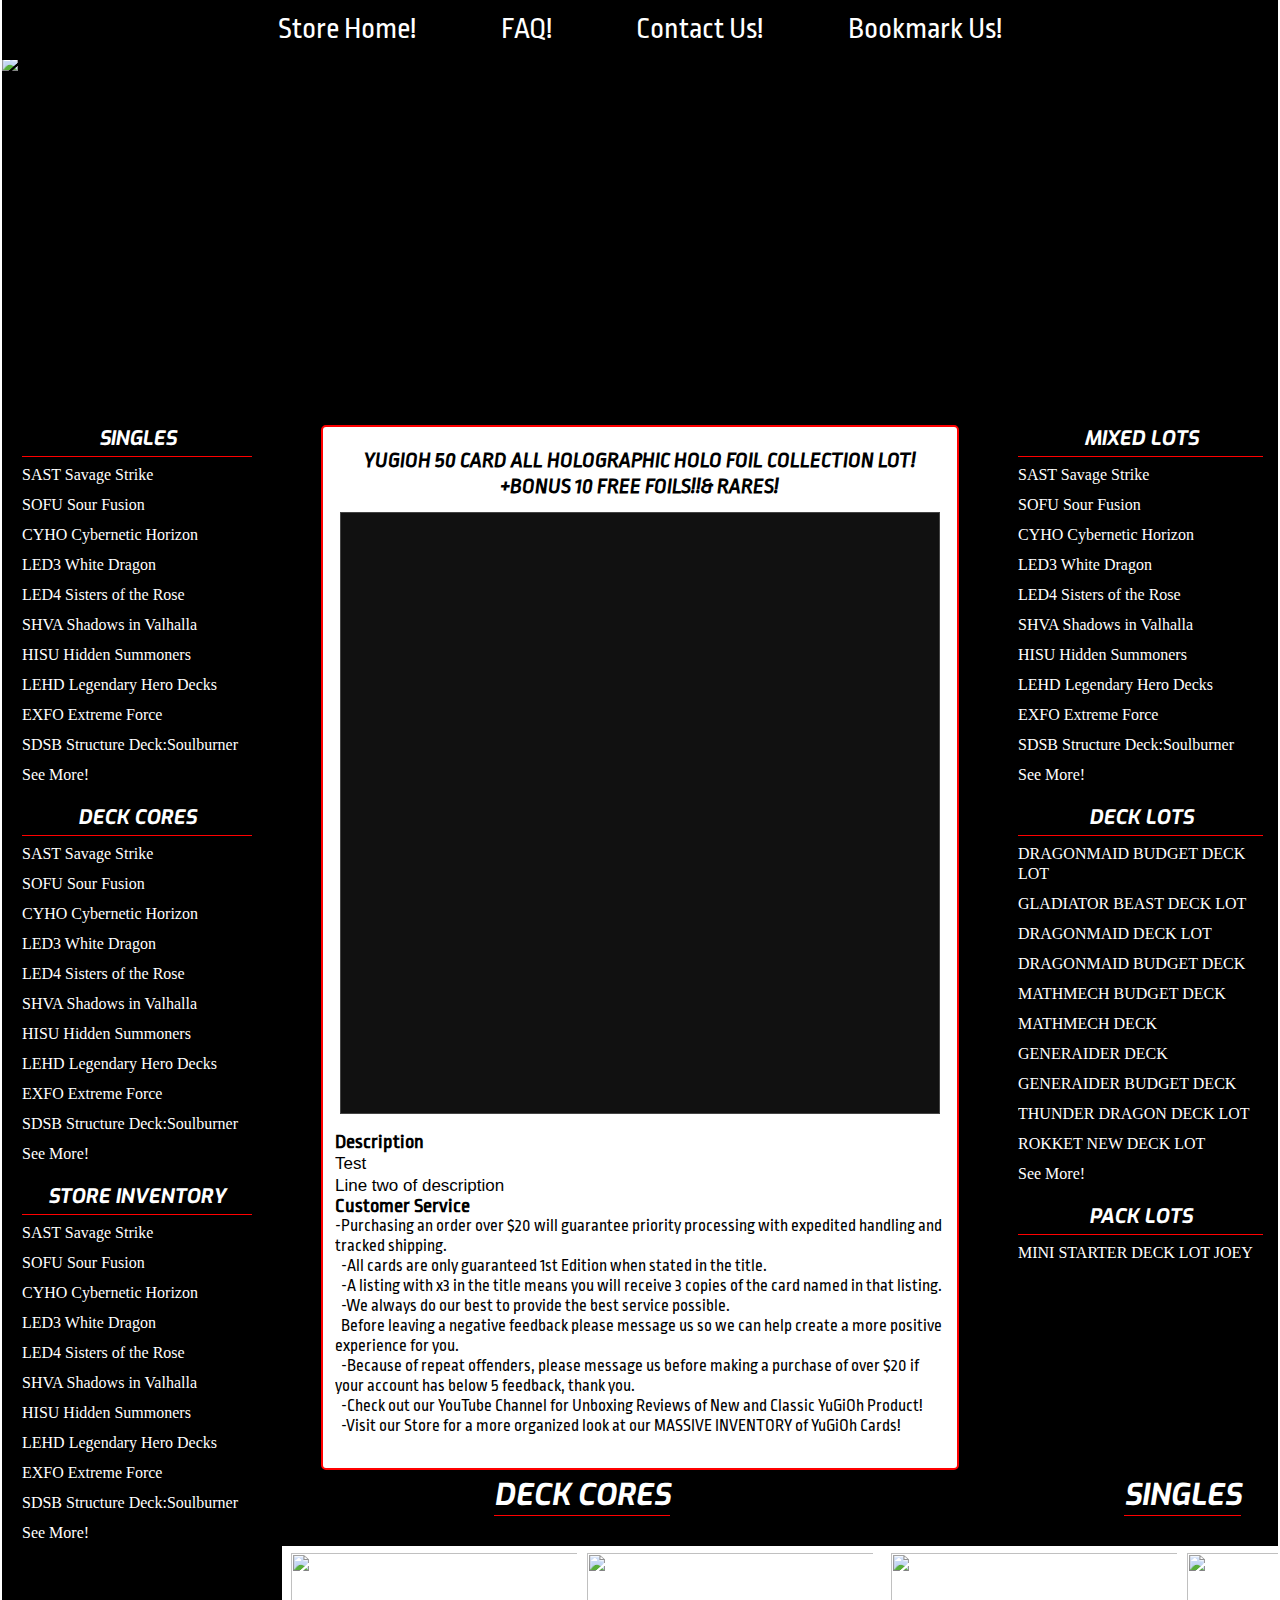
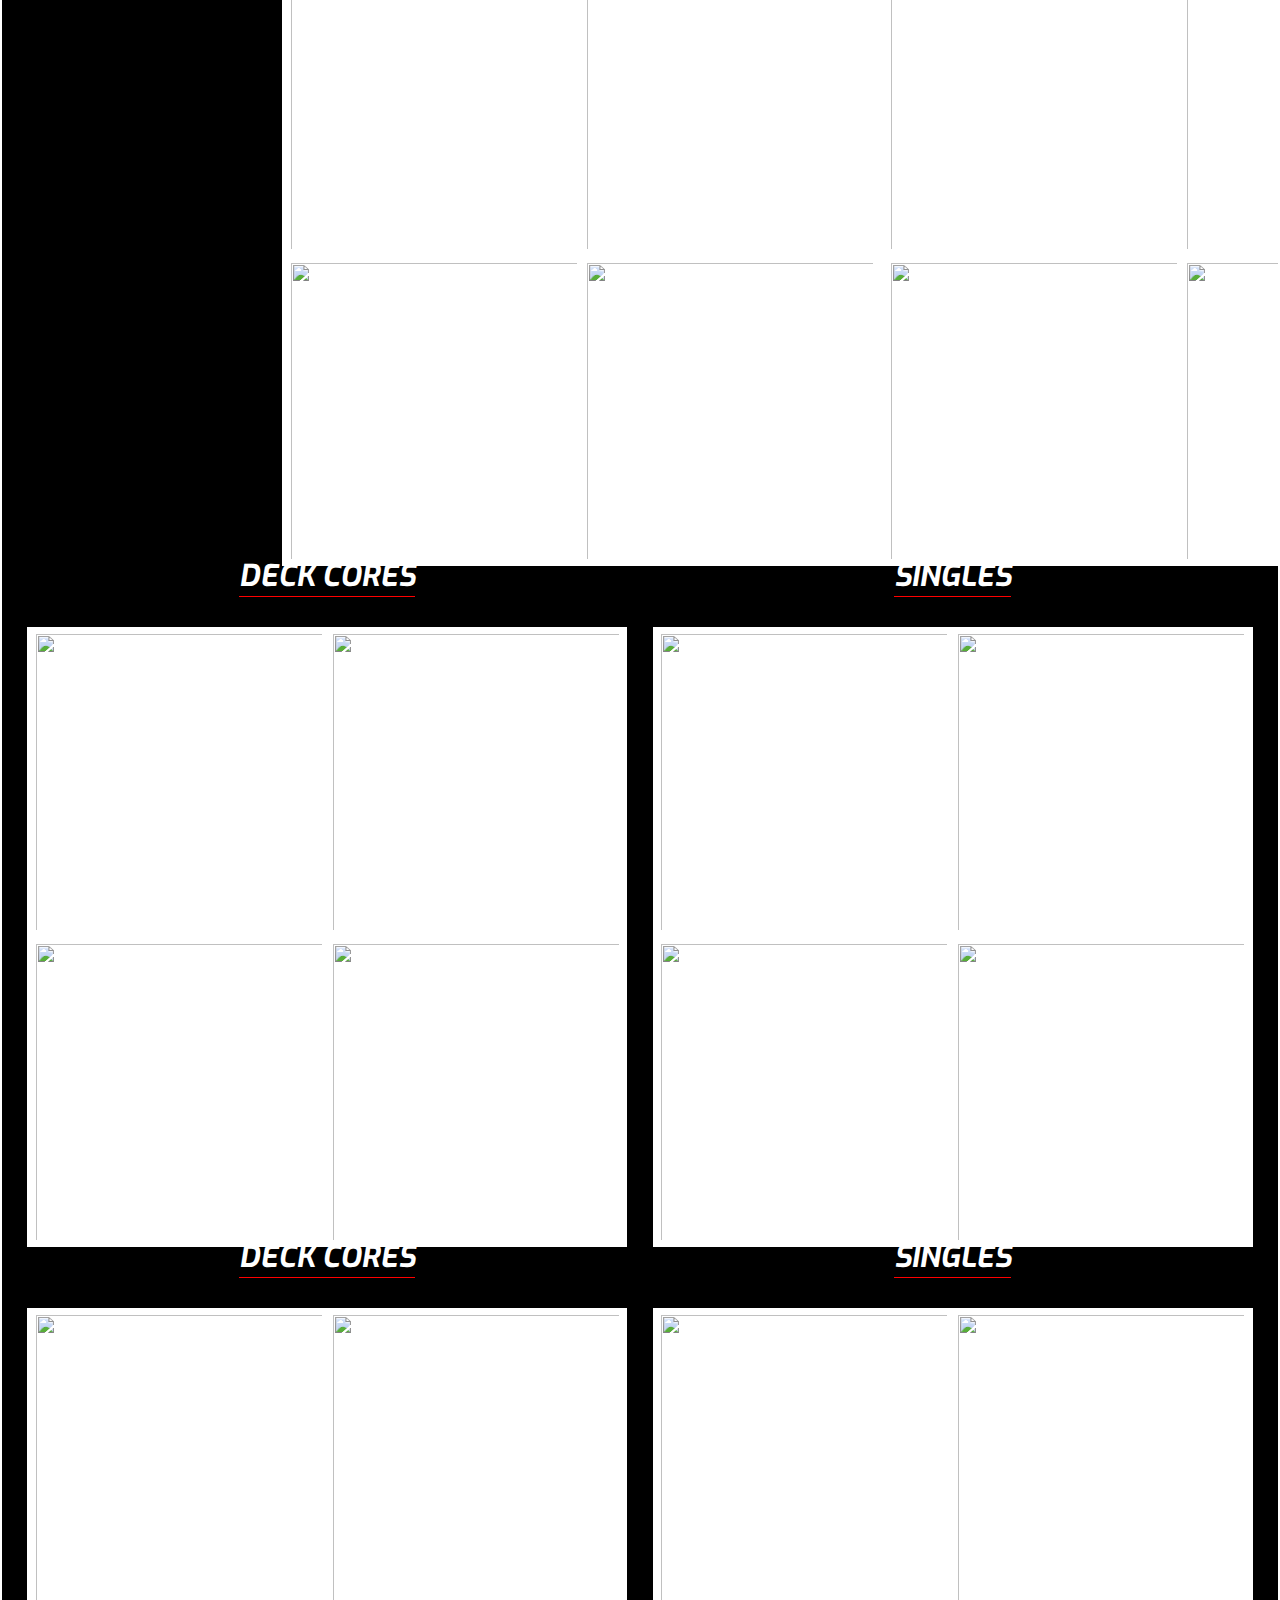
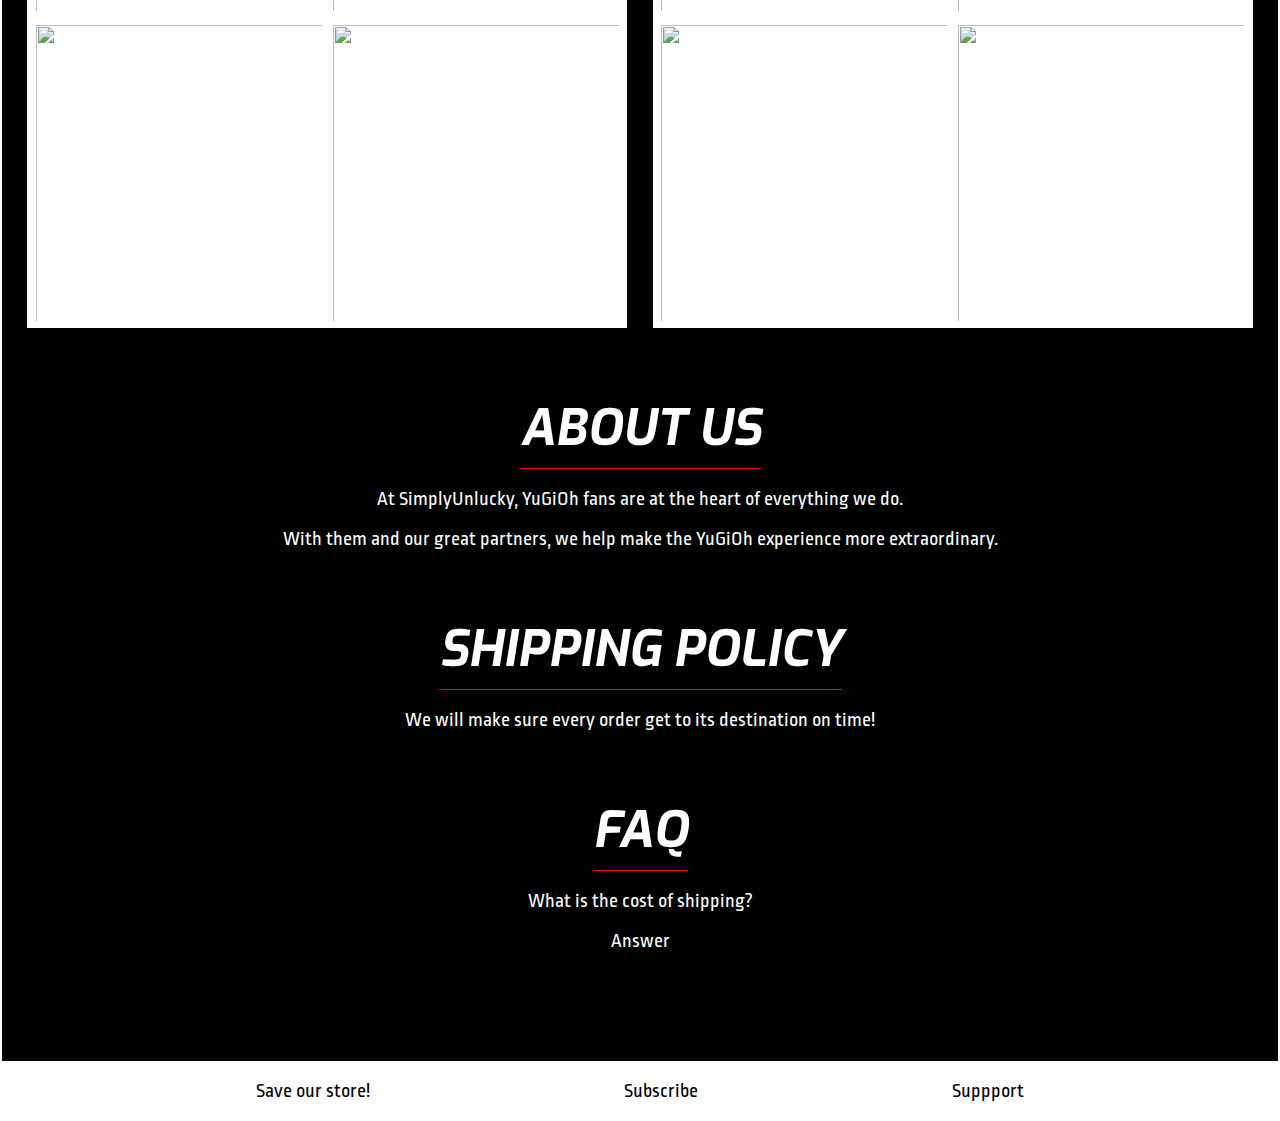
==== commit 2f74c2be: "Fixes" ====
--- a/index.html
+++ b/index.html
@@ -187,8 +187,8 @@
 		#su-head-wrap-03, #su-head-wrap-04					{ width:100%; clear:both; }
 		.su-bg #su-head-srch input										{ outline:none; }
 		.su-tmid, .su-tmid p, .su-tmid li              					{ text-align:left; line-height:18px; }
-		#CentralArea p, #su-main p, #su-main .su-tins ul,
-		#su-main .su-tmid ul, #su-main .su-tbox ul				{ padding:0 0 15px; }
+		/* #CentralArea p, #su-main p, #su-main .su-tins ul,
+		#su-main .su-tmid ul, #su-main .su-tbox ul				{ padding:0 0 15px; } */
 		#CentralArea ul, #su-head ul, #foot ul,
 		#LeftPanel ul, #su-main ul		            					{ list-style-type:none; }
 		#RightPanel ul, #su-main ul		            					{ list-style-type:none; }
@@ -1350,8 +1350,8 @@
 			width: 70%;
 			/* max-width: 1000px; */
 			/* margin-top: 15px; */
-			margin-bottom: 5px;
 			padding-top: 10px;
+			padding-bottom: 10px;
 			float: top;
 			max-width: 1330px;
 			margin: 0 auto;
@@ -1776,6 +1776,7 @@
 		.newproductsection .row1 .title {
 			width: fit-content;
 			padding-bottom: 30px;
+			margin:0 auto;
 		}
 		.newproductsection .row1 .title #text {
 			border-bottom: red 1px solid;
@@ -1882,6 +1883,13 @@
 		.newproductsection .row1 .section #item4 {
 			grid-column: 2;
 			grid-row: 2;
+		}
+
+		#su-gall-right p {
+			font-size: 17px;
+			color: black;
+			font-family: Arial;
+			line-height: 20px;
 		}
 
 	</style>
@@ -2105,25 +2113,9 @@
 			</div>
 		</div>
 		<div id="su-gall-right">
-<strong><big><font color="black"><u>Description</u></font></big></strong><br>
-List of cards: Dream Mirror Hypnagogia x3<br>
-Dream Mirror of Chaos x3<br>
-Dream Mirror of Joy x3<br>
-Dream Mirror of Terror x3<br>
-Dream Mirror Oneiromancy x3<br>
-Dream Mirror Phantasms x3<br>
-Ikelos, The Dream Mirror Mara x3<br>
-Morpheus, The Dream Mirror White Knight x3<br>
-Oneiros, The Dream Mirror Erlking x3<br>
-Phantasos, The Dream Mirror Foe x3<br>
-Phantasos, The Dream Mirror Friend x3<br>
-Dream Mirror Fantasy x3<br>
-All of our singles are Mint/Near Mint! And SHIPPING is always FREE!!<br>
-All cards are only guaranteed 1st edition when stated in the title<br>
-Thank you for shopping!!!<br>
-OH BABY!!<br>
--SU CORP<br>
-</p>
+<strong><big><font color="black"><u>Description</u></font></big></strong>
+			<p>Test</p>
+			<p>Line two of description</p>
 	</div>
 		<div id="su-gall-right" style="width: 100%;">
 <strong><big><font color="black"><u>Customer Service</u></font></big></strong><br>
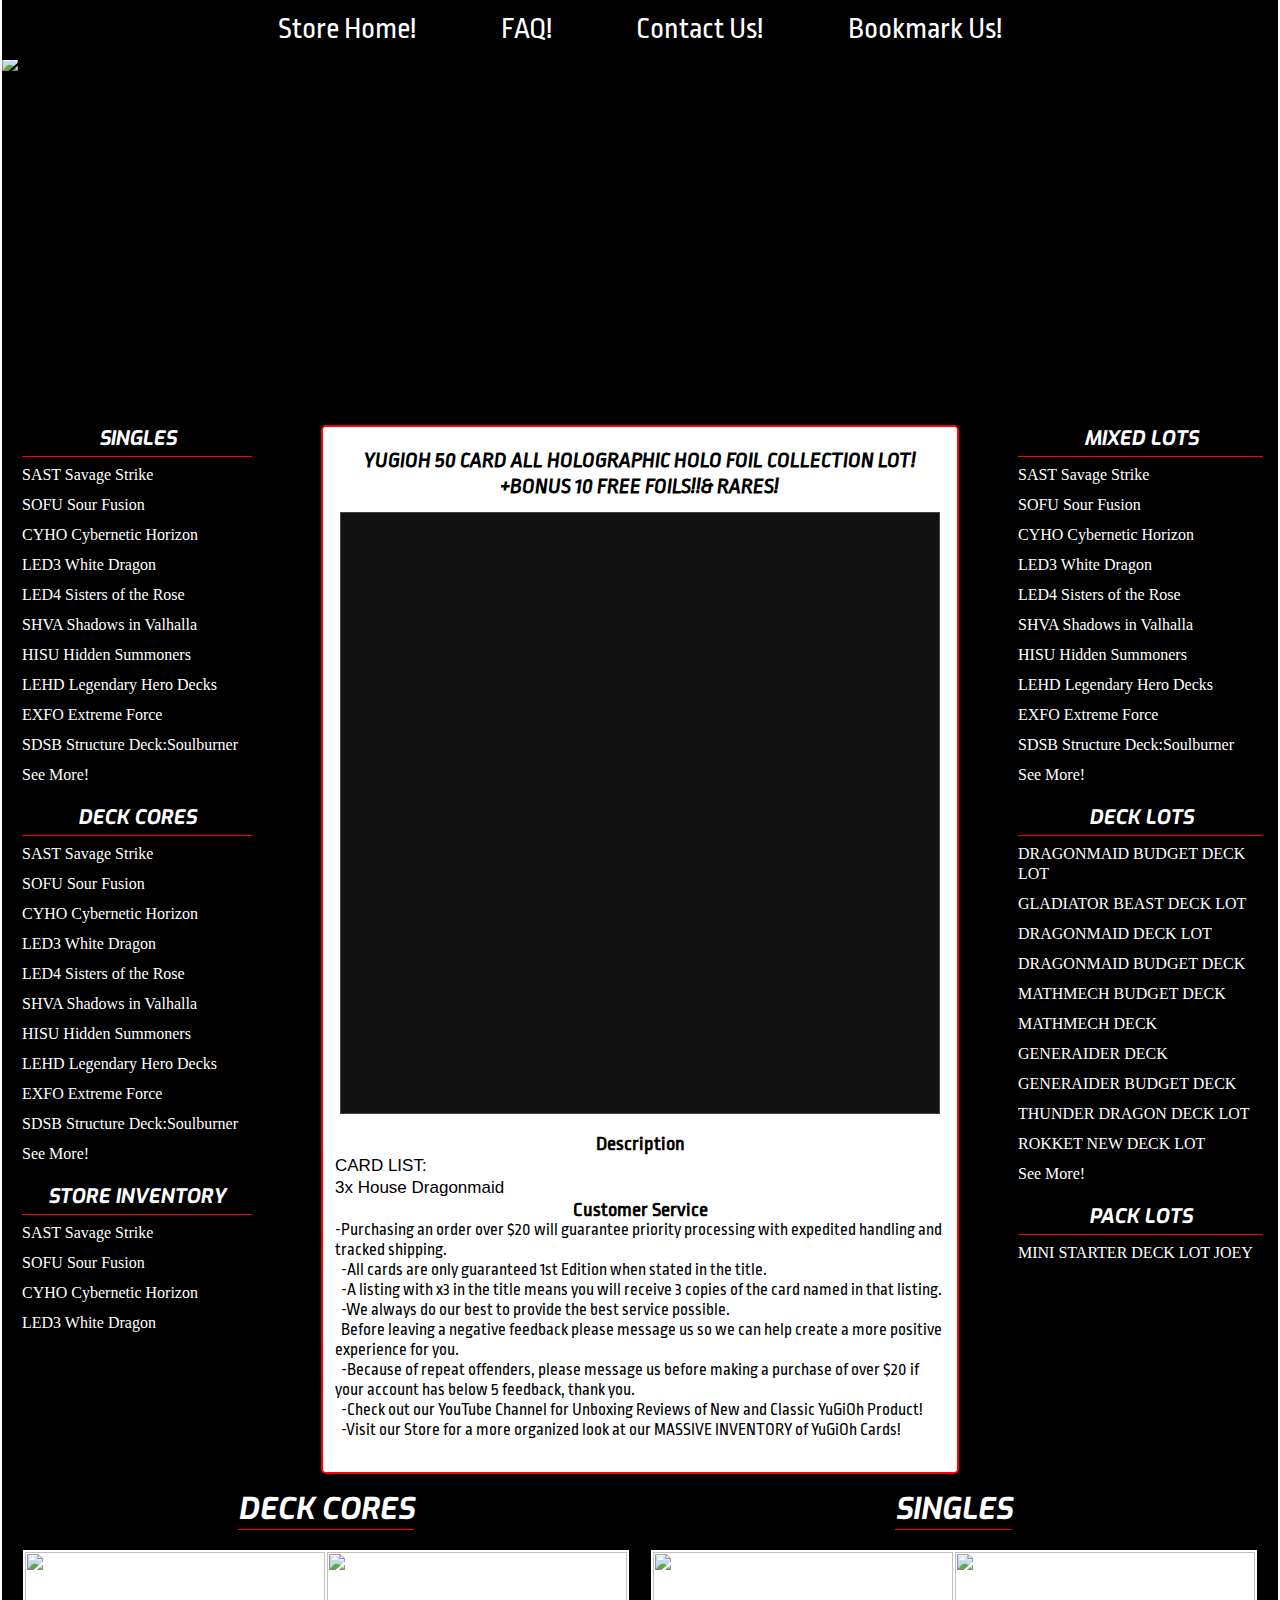
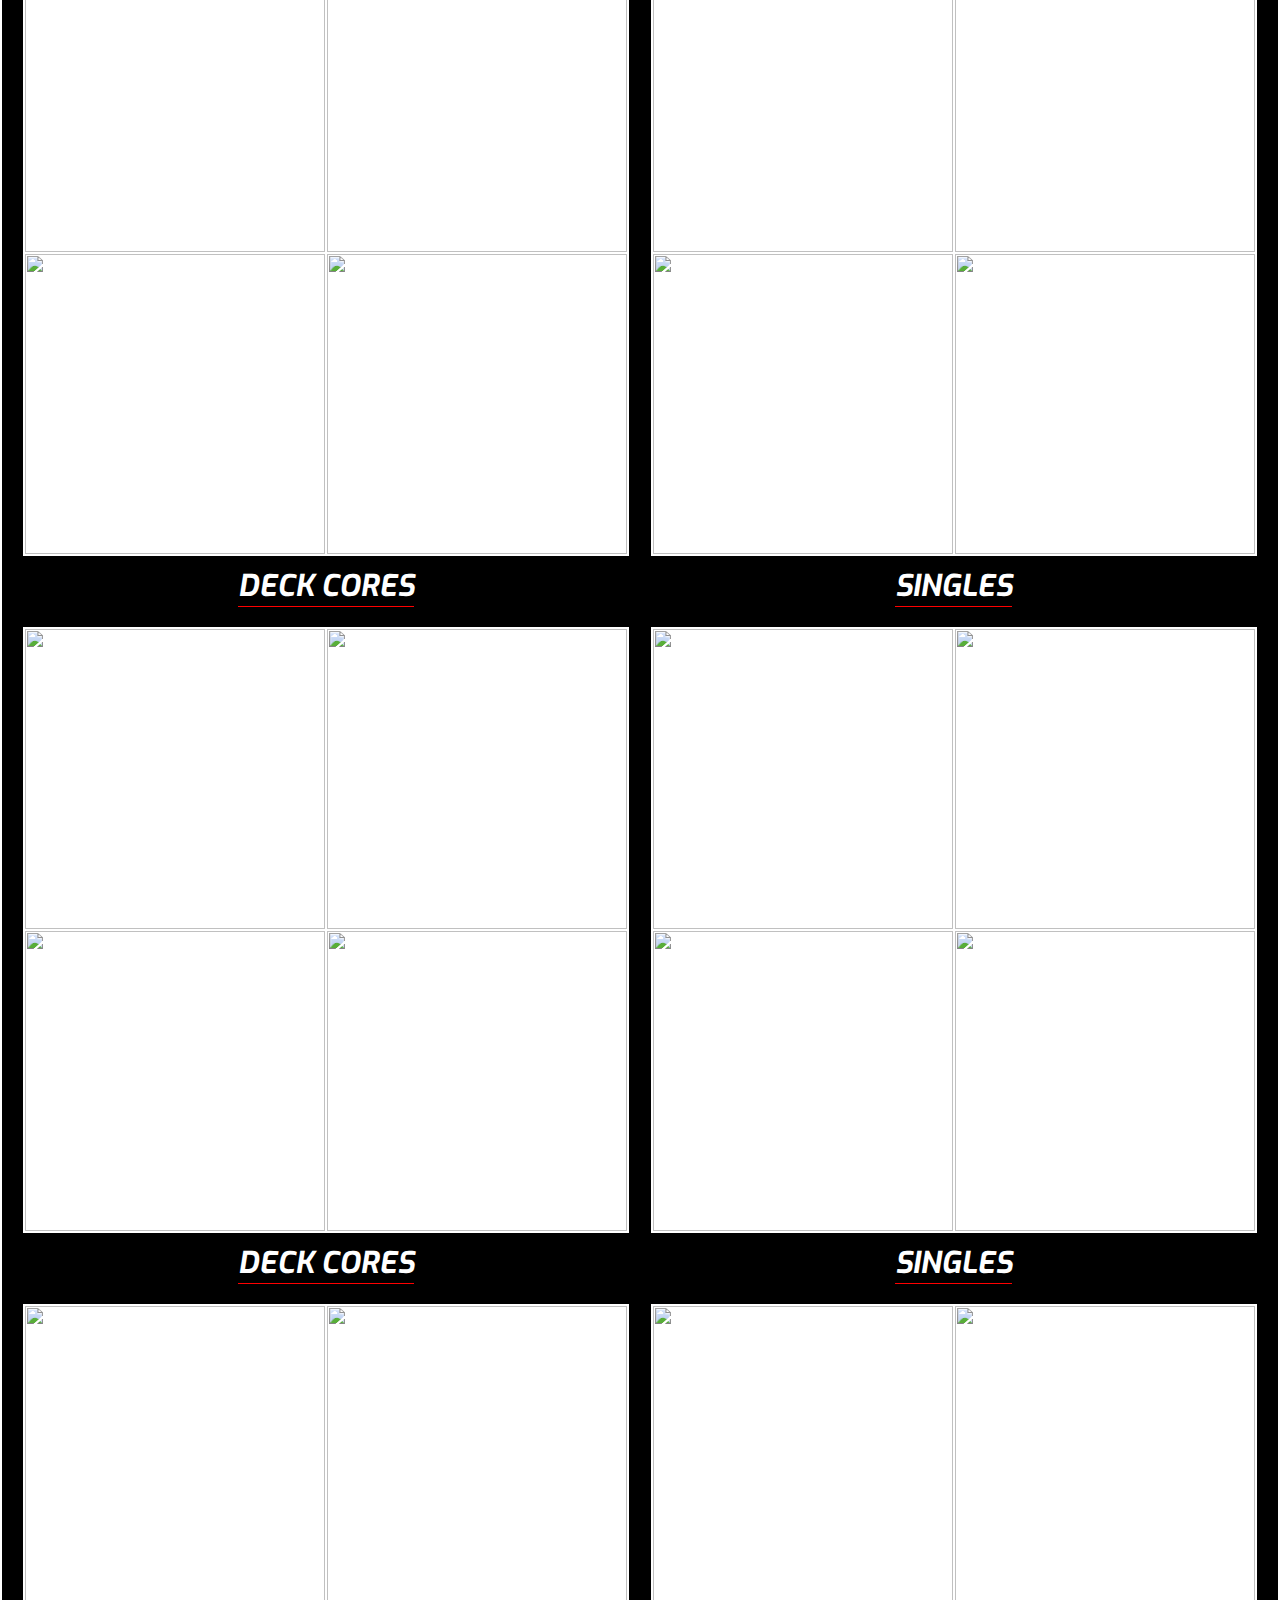
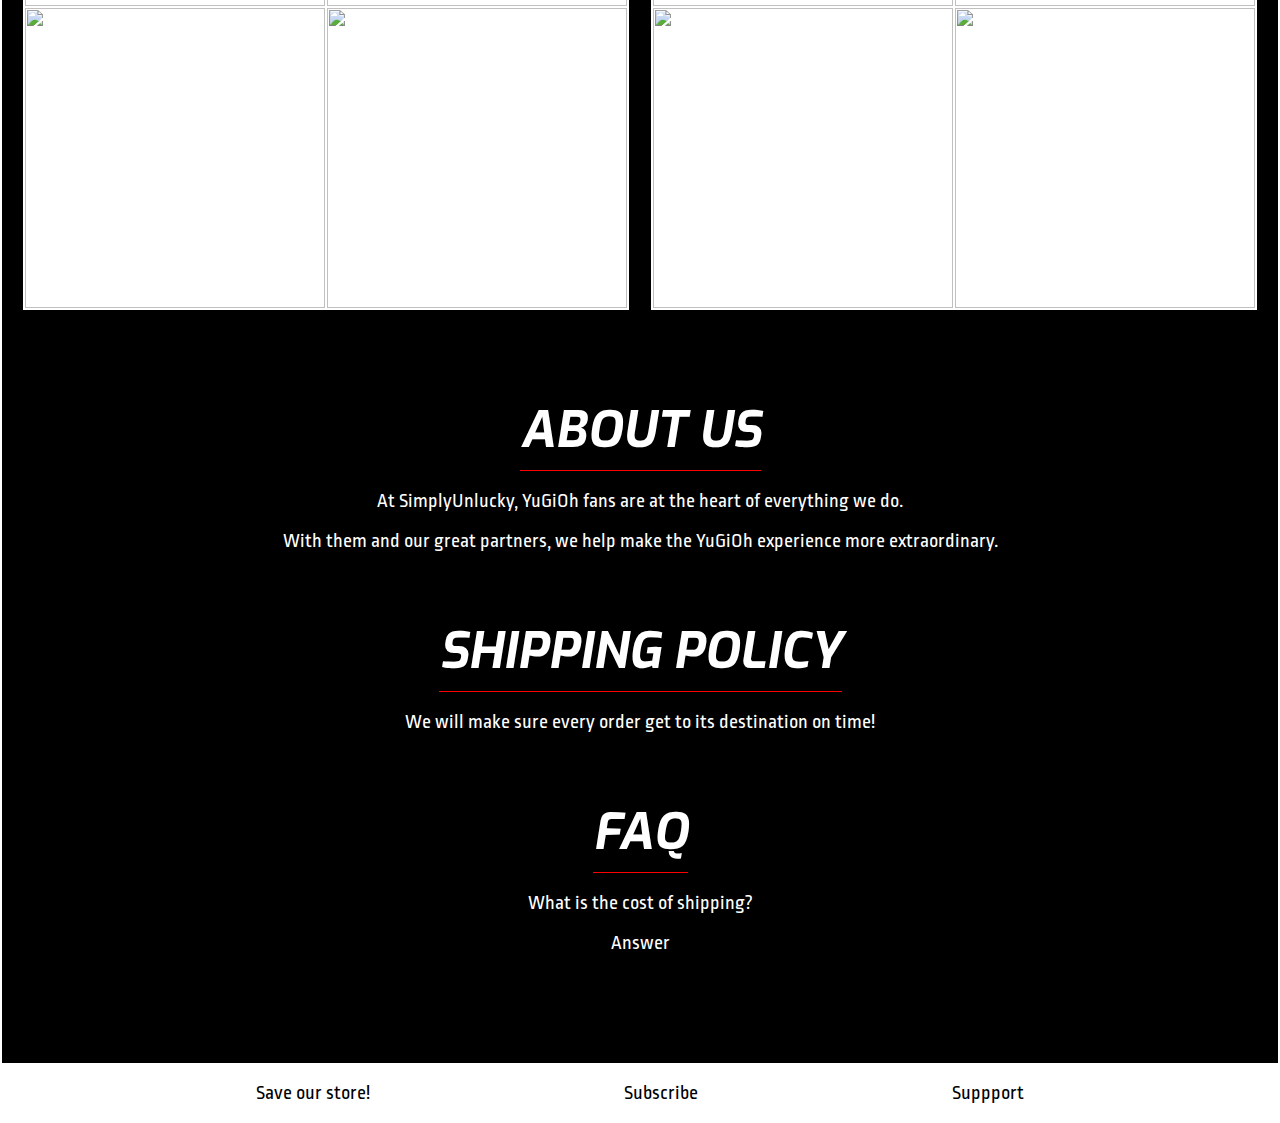
==== commit dcfc2416: "modified:   index.html" ====
--- a/index.html
+++ b/index.html
@@ -1763,19 +1763,21 @@
 		.newproductsection .row1{
 			display:grid;
 			justify-content: space-evenly;
+			margin-bottom: 20px;
+			margin-top: 10px;
 		}
 
 		.newproductsection .row1 .section {
 			background-color: white;
-			width: 600px;
-			height: 620px;
+			width: 606px;
+			height: 606px;
 			display: grid;
 			justify-content: space-evenly;
 		}
 
 		.newproductsection .row1 .title {
 			width: fit-content;
-			padding-bottom: 30px;
+			padding-bottom: 20px;
 			margin:0 auto;
 		}
 		.newproductsection .row1 .title #text {
@@ -1792,18 +1794,17 @@
 			text-shadow: 1px 1px #0000;
 
 		}
-		.newproductsection .row1 .section .item {
+		/* .newproductsection .row1 .section .item {
 			padding-top: 5px;
-		}
+		} */
 		.newproductsection .row1 .section .item img{
 			height: 300px;
-			width: 290px;
-			border: 2px solid transparent;
+			width: 300px;
 			transition: .5s ease-in-out;
 		}
-		.newproductsection .row1 .section .item img:hover{
+		/* .newproductsection .row1 .section .item img:hover{
 			border:2px red solid; 
-		}
+		} */
 
 		/* .newproductsection .row1 .section #item1 {
 			z-index: 1;
@@ -1811,12 +1812,12 @@
 
 		.newproductsection .row1 .section .description:hover{
 			opacity: 1;
-			width: 600px;
-			height: 620px;
+			width: 300px;
+			height: 300px;
 		}
 
 		/* This works for some reason! */
-		.newproductsection .row1 .section #items2description:hover {
+		/* .newproductsection .row1 .section #items2description:hover {
 			transform: translate(-0px);
 		}
 		.newproductsection .row1 .section #items3description:hover {
@@ -1824,11 +1825,11 @@
 		}
 		.newproductsection .row1 .section #items4description:hover {
 			transform: translate(-0px, -0px);
-		}
+		} */
 
 		.newproductsection .row1 .section .description{
-			width: 290px;
-			height: 300px;
+			width: 302px;
+			height: 304px;
 			padding-top: 10px;
 			position: absolute;
 			background:gray;
@@ -1836,24 +1837,37 @@
 			transition: .5s ease-in-out;
 		}
 
-		/* .newproductsection .row1 .section #items1description {
-			grid-column: 1;
-			grid-row: 1;
-		} */
+		.newproductsection .row1 .section #items1description {
+			margin-top: 2px;
+			margin-bottom: 2px;
+			/* padding-right: 2px; */
+			margin-left: 2px;
+		}
 		.newproductsection .row1 .section #items2description {
-			transform: translate(+300px);
+			transform: translate(+304px);
+			margin-top: 2px;
+			/* margin-bottom: 2px;
+			margin-right: 2px;
+			margin-left: 2px; */
 		}
 		.newproductsection .row1 .section #items3description {
-			transform: translate(0px, +300px);
+			transform: translate(0px, +304px);
+			margin-bottom: 2px;
+			/* padding-right: 2px; */
+			margin-left: 2px;
 		}
 		.newproductsection .row1 .section #items4description {
-			transform: translate(300px, 300px);
+			transform: translate(304px, 304px);
+			margin-bottom: 2px;
+			margin-right: 2px;
+			/* margin-left: 2px; */
 		}
 
 		.newproductsection .row1 #title1 {
 			color: white;
 			grid-column: 1;
 			grid-row: 1;
+			
 		}
 		.newproductsection .row1 #title2 {
 			color: white;
@@ -1871,18 +1885,32 @@
 		.newproductsection .row1 .section #item1 {
 			grid-column: 1;
 			grid-row: 1;
+			padding-top: 2px;
+			padding-bottom: 2px;
+			/* padding-right: 2px; */
+			padding-left: 2px;
 		}
 		.newproductsection .row1 .section #item2 {
 			grid-column: 2;
 			grid-row: 1;
+			padding-top: 2px;
+			padding-bottom: 2px;
+			padding-right: 2px;
+			padding-left: 2px;
 		}
 		.newproductsection .row1 .section #item3 {
 			grid-column: 1;
 			grid-row: 2;
+			padding-bottom: 2px;
+			/* padding-right: 2px; */
+			padding-left: 2px;
 		}
 		.newproductsection .row1 .section #item4 {
 			grid-column: 2;
 			grid-row: 2;
+			padding-bottom: 2px;
+			padding-right: 2px;
+			padding-left: 2px;
 		}
 
 		#su-gall-right p {
@@ -2066,27 +2094,6 @@
 					<li><a target="_blank" href="https://www.ebay.com/str/simplyunlucky/SOFU-Soul-Fusion/_i.html?_storecat=27311267014&_sop=12"><p style="color:white;font-size: 16px; font-family: 'Times New Roman', Times, serif;">SOFU Sour Fusion</p></a></li>
 					<li><a target="_blank" href="https://www.ebay.com/str/simplyunlucky/CYHO-Cybernetic-Horizon/_i.html?_storecat=27311265014&_sop=12"><p style="color:white;font-size: 16px; font-family: 'Times New Roman', Times, serif;">CYHO Cybernetic Horizon</p></a></li>
 					<li><a target="_blank" href="https://www.ebay.com/str/simplyunlucky/LED3-White-Dragon-Abyss/_i.html?_storecat=26691745014&_sop=12"><p style="color:white;font-size: 16px; font-family: 'Times New Roman', Times, serif;">LED3 White Dragon</p></a></li>
-					<li><a target="_blank" href="https://www.ebay.com/str/simplyunlucky/LED4-Sisters-of-the-Rose/_i.html?_storecat=27359263014&_sop=12"><p style="color:white;font-size: 16px; font-family: 'Times New Roman', Times, serif;">LED4 Sisters of the Rose</p></a></li>
-					<li><a target="_blank" href="https://www.ebay.com/str/simplyunlucky/SHVA-Shadows-in-Valhalla/_i.html?_storecat=26691746014&_sop=12"><p style="color:white;font-size: 16px; font-family: 'Times New Roman', Times, serif;">SHVA Shadows in Valhalla</p></a></li>
-					<li><a target="_blank" href="https://www.ebay.com/str/simplyunlucky/HISU-Hidden-Summoners/_i.html?_storecat=26936014014&_sop=12"><p style="color:white;font-size: 16px; font-family: 'Times New Roman', Times, serif;">HISU Hidden Summoners</p></a></li>
-					<li><a target="_blank" href="https://www.ebay.com/str/simplyunlucky/LEHD-Legendary-Hero-Decks/_i.html?_storecat=27684874014&_sop=12"><p style="color:white;font-size: 16px; font-family: 'Times New Roman', Times, serif;">LEHD Legendary Hero Decks</p></a></li>
-					<li><a target="_blank" href="https://www.ebay.com/str/simplyunlucky/EXFO-Extreme-Force/_i.html?_storecat=27744394014&_sop=12"><p style="color:white;font-size: 16px; font-family: 'Times New Roman', Times, serif;">EXFO Extreme Force</p></a></li>
-					<li><a target="_blank" href="https://www.ebay.com/str/simplyunlucky/SDSB-Structure-Deck-Soulburner/_i.html?_storecat=28072041014&_sop=12"><p style="color:white;font-size: 16px; font-family: 'Times New Roman', Times, serif;">SDSB Structure Deck:Soulburner</p></a></li>
-					<div class="hidden">
-						<li><a target="_blank" href="https://www.ebay.com/str/simplyunlucky/DUPO-Duel-Power/_i.html?_storecat=28280497014&_sop=12"><p style="color:white;font-size: 16px; font-family: 'Times New Roman', Times, serif;">DUPO Duel Power</p></a></li>
-						<li><a target="_blank" href="https://www.ebay.com/str/simplyunlucky/SR08-Order-of-the-Spellcasters/_i.html?_storecat=28477561014&_sop=12"><p style="color:white;font-size: 16px; font-family: 'Times New Roman', Times, serif;">SRO8 Order of the Spellcasters</p></a></li>
-						<li><a target="_blank" href="https://www.ebay.com/str/simplyunlucky/DANE-Dark-Neostorm/_i.html?_storecat=28603482014&_sop=12"><p style="color:white;font-size: 16px; font-family: 'Times New Roman', Times, serif;">DANE Dark Neostormv</p></a></li>
-						<li><a target="_blank" href="https://www.ebay.com/str/simplyunlucky/BLHR-Heros-Revenge/_i.html?_storecat=29633992014&_sop=12"><p style="color:white;font-size: 16px; font-family: 'Times New Roman', Times, serif;">BLHR Hero's Revenge</p></a></li>
-						<li><a target="_blank" href="https://www.ebay.com/str/simplyunlucky/FIGA-Fists-of-the-Gadgets/_i.html?_storecat=30164962014&_sop=12"><p style="color:white;font-size: 16px; font-family: 'Times New Roman', Times, serif;">FIGA Fists of the Gadgets</p></a></li>
-						<li><a target="_blank" href="https://www.ebay.com/str/simplyunlucky/SDRR-Rokket-Revolt/_i.html?_storecat=30206730014&_sop=12"><p style="color:white;font-size: 16px; font-family: 'Times New Roman', Times, serif;">SDRR Rokket Revolt</p></a></li>
-						<li><a target="_blank" href="https://www.ebay.com/str/simplyunlucky/MP19-Gold-Sarchophagus-Tin/_i.html?_storecat=30250539014&_sop=12"><p style="color:white;font-size: 16px; font-family: 'Times New Roman', Times, serif;">MP19 Gold Sarchophagus Tin</p></a></li>
-						<li><a target="_blank" href="https://www.ebay.com/str/simplyunlucky/LED5-Immortal-Destiny/_i.html?_storecat=30499030014&_sop=12"><p style="color:white;font-size: 16px;font-family: 'Times New Roman', Times, serif;">LED5 Immortal Destiny</p></a></li>
-						<li><a target="_blank" href="https://www.ebay.com/str/simplyunlucky/DUDE-Duel-Devastator/_i.html?_storecat=30568957014&_sop=12"><p style="color:white;font-size: 16px;font-family: 'Times New Roman', Times, serif;">DUDE Duel Devastator</p></a></li>
-						<li><a target="_blank" href="https://www.ebay.com/str/simplyunlucky/CHIM-Chaos-Impact/_i.html?_storecat=30583833014&_sop=12"><p style="color:white;font-size: 16px;font-family: 'Times New Roman', Times, serif;">CHIM Chaos Impact</p></a></li>
-					</div>
-					<div class="view">
-						<li><a target="_blank" href=""><p style="color:white;font-size: 16px; font-family: 'Times New Roman', Times, serif;">See More!</p></a></li>
-					</div>
 		</ul>
 	</div></div>
 </div>
@@ -2112,13 +2119,13 @@
 				<div id="mimg12"><input type="radio" id="img12" name="gallery"><div class="su-cntr"><img src="" alt=""></div></div>
 			</div>
 		</div>
-		<div id="su-gall-right">
-<strong><big><font color="black"><u>Description</u></font></big></strong>
-			<p>Test</p>
-			<p>Line two of description</p>
+		<div id="su-gall-right" style="width: 100%;">
+<strong><big><font color="black"><p style="text-align: center; font-family: 'Ropa Sans', sans-serif; line-height: 20px;color:black;word-wrap: break-word;font-size: 20px;">Description</p></font></big></strong>
+			<p>CARD LIST:</p>
+			<p>3x House Dragonmaid</p>
 	</div>
 		<div id="su-gall-right" style="width: 100%;">
-<strong><big><font color="black"><u>Customer Service</u></font></big></strong><br>
+<strong><big><font color="black"><p style="text-align: center; font-family: 'Ropa Sans', sans-serif; line-height: 20px;color:black;word-wrap: break-word;font-size: 20px;">Customer Service</p></font></big></strong><br>
 -Purchasing an order over $20 will guarantee priority processing with expedited handling and tracked shipping.<br>&nbsp;
 -All cards are only guaranteed 1st Edition when stated in the title.<br>&nbsp;
 -A listing with x3 in the title means you will receive 3 copies of the card named in that listing.<br>&nbsp;
@@ -2131,17 +2138,28 @@
 			</div></div>
 		</div>
 </div>
-
 <div class="newproductsection">
 	<div class="row1">
 		<div class="title"><div id="text"><p id="title1">Deck Cores</p></div></div>
 		<div class="section" id="section1">
 				<div class="item" id="item1">
-					<a target="_top" href="https://www.ebay.com/itm/CYBER-DRAGON-DECK-LOT-MP19-SIEGER-HERZ-VIER-REVSYSTEM-OVERFLOW-YuGiOh/202769853626?_trkparms=aid%3D111001%26algo%3DREC.SEED%26ao%3D1%26asc%3D40719%26meid%3D66a3bc357f4a446bacba84fb2d30baa5%26pid%3D100675%26rk%3D4%26rkt%3D15%26mehot%3Dpp%26sd%3D202670104256%26itm%3D202769853626%26pmt%3D1%26noa%3D1%26pg%3D2380057&_trksid=p2380057.c100675.m4236&_trkparms=pageci%3A00b82cdc-187d-11ea-8435-74dbd180d18a%7Cparentrq%3Add76b63f16e0a4d2769c9848ffc791ad%7Ciid%3A1"><img src="https://i.ebayimg.com/images/g/5TAAAOSw-0ddae9k/s-l1600.jpg"></a>
+					<a target="_top" href="https://i.ebayimg.com/images/g/6KYAAOSwOFFd6rqQ/s-l1600.jpg"><img src="https://i.ebayimg.com/images/g/mjYAAOSwIM5drd03/s-l1600.jpg"></a>
 				</div>
 				<div class="description" id="items1description">
 					<div class="text">
-						<p>Sample Text!</p>
+						<p id="title">DragonMaid</p>
+						<p id="item">3x House Dragonmaid</p>
+						<p>3x Dragonmaid Ernus</p>
+						<p>3x Laundry Dragonmaid</p>
+						<p>3x Dragonmaid Tinkhec</p>
+						<p>3x Dragonmaid Nudyarl</p>
+						<p>3x Parlor Dragonmaid</p>
+						<p>3x Dragonmaid Hospitality</p>
+						<p>3x Dragonmaid Lorpar</p>
+						<p>3x Dragonmaid Welcome</p>
+						<p>3x Dragonmaid Downtime</p>
+						<p>3x Dragonmaid Changeover</p>
+						<p>3x Dragonmaid Send-Off</p>
 					</div>
 				</div>
 				<div class="item" id="item2">
@@ -2176,7 +2194,7 @@
 			</div>
 			<div class="description" id="items1description">
 				<div class="text">
-					<p>Sample Text!</p>
+					<p>test</p>
 				</div>
 			</div>
 			<div class="item" id="item2">
@@ -2213,14 +2231,34 @@
 				<div class="item" id="item1">
 					<a target="_top" href="https://www.ebay.com/itm/CYBER-DRAGON-DECK-LOT-MP19-SIEGER-HERZ-VIER-REVSYSTEM-OVERFLOW-YuGiOh/202769853626?_trkparms=aid%3D111001%26algo%3DREC.SEED%26ao%3D1%26asc%3D40719%26meid%3D66a3bc357f4a446bacba84fb2d30baa5%26pid%3D100675%26rk%3D4%26rkt%3D15%26mehot%3Dpp%26sd%3D202670104256%26itm%3D202769853626%26pmt%3D1%26noa%3D1%26pg%3D2380057&_trksid=p2380057.c100675.m4236&_trkparms=pageci%3A00b82cdc-187d-11ea-8435-74dbd180d18a%7Cparentrq%3Add76b63f16e0a4d2769c9848ffc791ad%7Ciid%3A1"><img src="https://i.ebayimg.com/images/g/5TAAAOSw-0ddae9k/s-l1600.jpg"></a>
 				</div>
+				<div class="description" id="items1description">
+					<div class="text">
+						<p>Sample Text!</p>
+					</div>
+				</div>
 				<div class="item" id="item2">
 					<a target="_top" href="https://www.ebay.com/itm/GIMMICK-PUPPET-DOLL-DECK-LOT-LED5-BISQUE-GIGANTES-CHIMERA-BABY-PARADE-YuGiOh/202785784912?_trkparms=aid%3D111001%26algo%3DREC.SEED%26ao%3D1%26asc%3D40719%26meid%3D66a3bc357f4a446bacba84fb2d30baa5%26pid%3D100675%26rk%3D3%26rkt%3D15%26sd%3D202670104256%26itm%3D202785784912%26pmt%3D1%26noa%3D1%26pg%3D2380057&_trksid=p2380057.c100675.m4236&_trkparms=pageci%3A00b82cdc-187d-11ea-8435-74dbd180d18a%7Cparentrq%3Add76b63f16e0a4d2769c9848ffc791ad%7Ciid%3A1"><img src="https://i.ebayimg.com/images/g/mjYAAOSwIM5drd03/s-l1600.jpg"></a>
 				</div>
+				<div class="description" id="items2description">
+					<div class="text">
+						<p>Sample Text!</p>
+					</div>
+				</div>
 				<div class="item" id="item3">
 					<a target="_top" href="https://www.ebay.com/itm/GRAVEKEEPERS-DECK-LOT-MP19-Supernaturalist-Headman-Temple-YuGiOh/202769853613?_trkparms=aid%3D111001%26algo%3DREC.SEED%26ao%3D1%26asc%3D40719%26meid%3D66a3bc357f4a446bacba84fb2d30baa5%26pid%3D100675%26rk%3D5%26rkt%3D15%26sd%3D202670104256%26itm%3D202769853613%26pmt%3D1%26noa%3D1%26pg%3D2380057&_trksid=p2380057.c100675.m4236&_trkparms=pageci%3A00b82cdc-187d-11ea-8435-74dbd180d18a%7Cparentrq%3Add76b63f16e0a4d2769c9848ffc791ad%7Ciid%3A1"><img src="https://i.ebayimg.com/images/g/w28AAOSwm5Zdappa/s-l1600.jpg"></a>
 				</div>
+				<div class="description" id="items3description">
+					<div class="text">
+						<p>Sample Text!</p>
+					</div>
+				</div>
 				<div class="item" id="item4">
 					<a target="_top" href="https://www.ebay.com/itm/BATTLEWASP-DECK-LOT-BLHR-HAMA-AZUSA-HALBERD-STING-DART-NEST-PIN-YuGiOh/202731220376?_trkparms=aid%3D111001%26algo%3DREC.SEED%26ao%3D1%26asc%3D40719%26meid%3D66a3bc357f4a446bacba84fb2d30baa5%26pid%3D100675%26rk%3D6%26rkt%3D15%26mehot%3Dag%26sd%3D202670104256%26itm%3D202731220376%26pmt%3D1%26noa%3D1%26pg%3D2380057&_trksid=p2380057.c100675.m4236&_trkparms=pageci%3A00b82cdc-187d-11ea-8435-74dbd180d18a%7Cparentrq%3Add76b63f16e0a4d2769c9848ffc791ad%7Ciid%3A1"><img src="https://i.ebayimg.com/images/g/lD0AAOSwE0tdJ3z~/s-l1600.jpg"></a>
+				</div>
+				<div class="description" id="items4description">
+					<div class="text">
+						<p>Sample Text!</p>
+					</div>
 				</div>
 		</div>
 		<div class="title"><div id="text"><p id="title2">Singles</p></div></div>
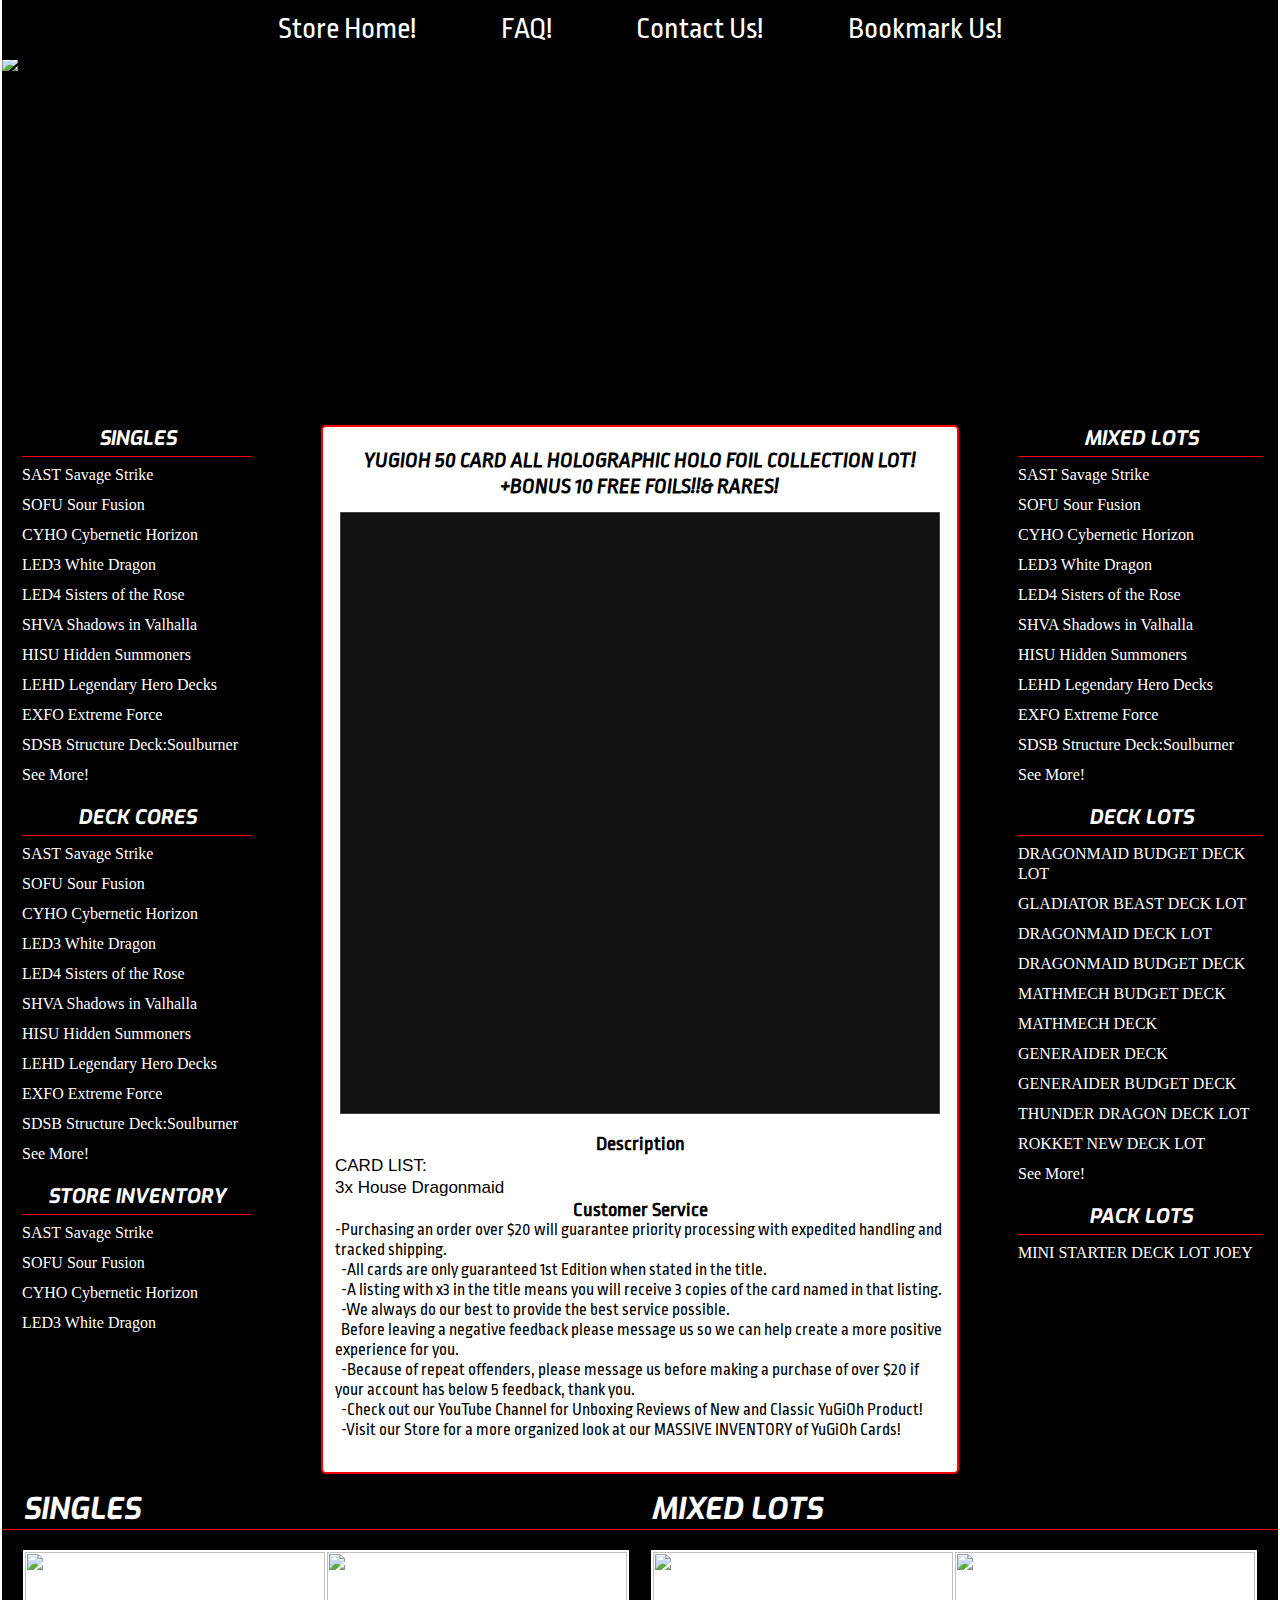
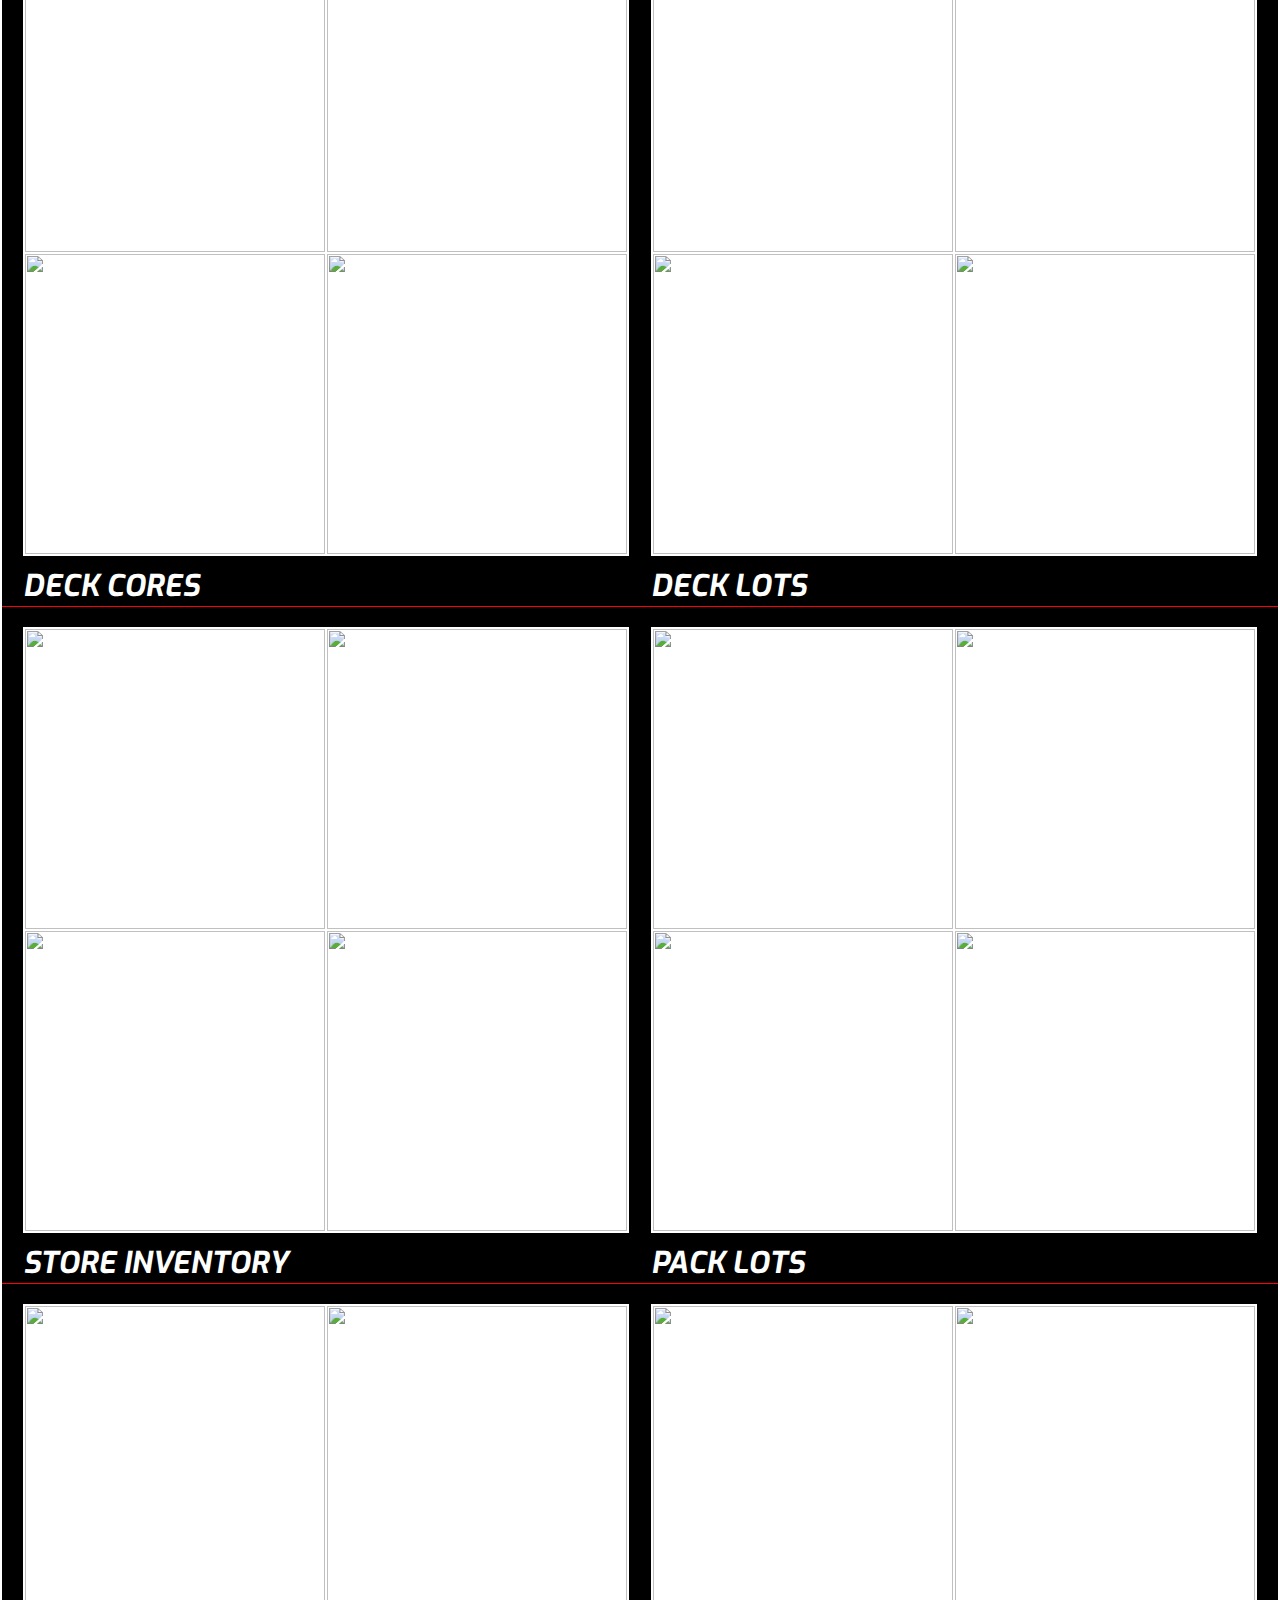
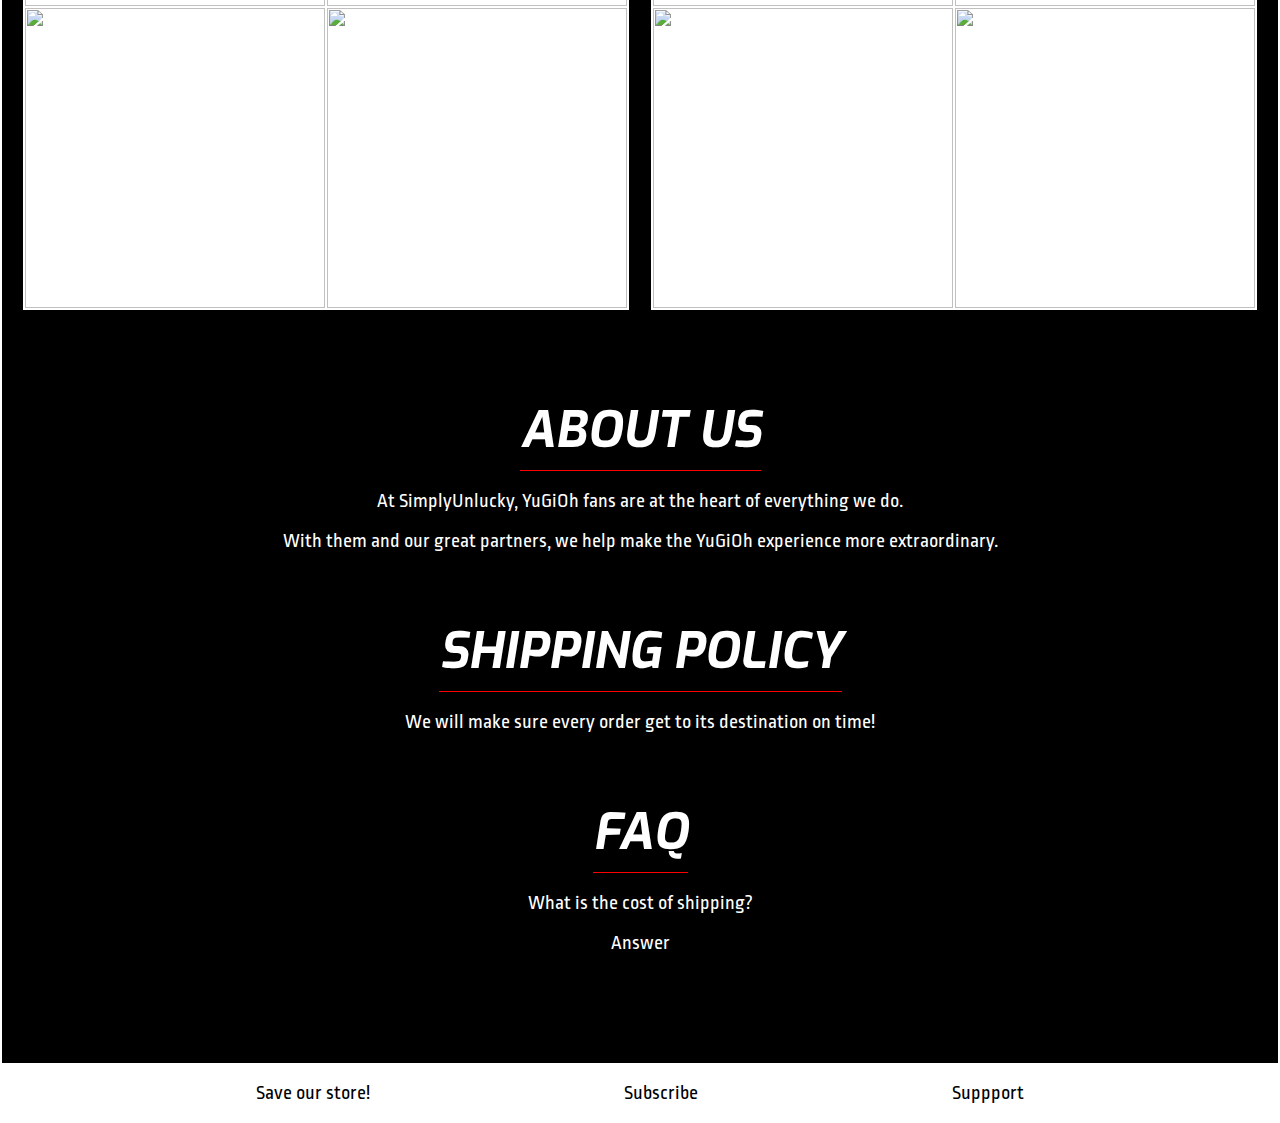
==== commit 8c88e5f7: "modified:   index.html 	deleted:    config 	deleted:    test.txt" ====
--- a/index.html
+++ b/index.html
@@ -1779,6 +1779,7 @@
 			width: fit-content;
 			padding-bottom: 20px;
 			margin:0 auto;
+			width: 100%;
 		}
 		.newproductsection .row1 .title #text {
 			border-bottom: red 1px solid;
@@ -1832,11 +1833,14 @@
 			height: 304px;
 			padding-top: 10px;
 			position: absolute;
-			background:gray;
+			background:white;
 			opacity: 0;
 			transition: .5s ease-in-out;
 		}
-
+		.newproductsection .row1 .section .description .text #title:hover{
+			transition: .5 ease-in-out;
+			color: red;
+		}
 		.newproductsection .row1 .section #items1description {
 			margin-top: 2px;
 			margin-bottom: 2px;
@@ -1918,6 +1922,23 @@
 			color: black;
 			font-family: Arial;
 			line-height: 20px;
+		}
+
+		.newproductsection .row1 .section .description #title{
+			font-size: 30px;
+			padding-bottom: 10px;
+			transition: .5s ease-in-out;
+		}
+
+		.newproductsection .row1 .section .description p {
+			font-size: 15px;
+		}
+		.newproductsection .row1 .line {
+			position: absolute;
+			width: 100%;
+			border-bottom: 1px
+			red solid;
+			transform: translate(0px, 30px);
 		}
 
 	</style>
@@ -1932,9 +1953,9 @@
 <div class="menubar">
 	<div class="contents">
 		<a class="buttons" id="link2" href="https://www.ebay.com/str/simplyunlucky?rt=nc&amp;_oac=1" target="_blank"><p class="text">Store Home!</p></a>
-		<a class="buttons" id="link2" href="#FAQ" target="_blank"><p class="text">FAQ!</p></a>
-		<a class="buttons" id="link2" href="https://www.ebay.com/str/simplyunlucky?rt=nc&amp;_oac=1" target="_blank"><p class="text">Contact Us!</p></a>
-		<a class="buttons" id="link2" href="#FAQ" target="_blank"><p class="text">Bookmark Us!</p></a>
+		<a class="buttons" id="link2" href="#FAQ"><p class="text">FAQ!</p></a>
+		<a class="buttons" id="link2" href="http://contact.ebay.com/ws/eBayISAPI.dll?FindAnswers&requested=simplyunlucky&_trksid=p2545226.m2531.l4583&rt=nc" target="_blank"><p class="text">Contact Us!</p></a>
+		<a class="buttons" id="link2" href="http://my.ebay.com/ws/eBayISAPI.dll?AcceptSavedSeller&linkname=includenewsletter&sellerid=simplyunlucky&_trksid=" target="_blank"><p class="text">Bookmark Us!</p></a>
 	</div>
 </div>
 
@@ -2140,54 +2161,44 @@
 </div>
 <div class="newproductsection">
 	<div class="row1">
-		<div class="title"><div id="text"><p id="title1">Deck Cores</p></div></div>
+		<div class="title"><div id="text"><p id="title1">Singles</p></div></div>
+		<div class="line"></div>
 		<div class="section" id="section1">
-				<div class="item" id="item1">
-					<a target="_top" href="https://i.ebayimg.com/images/g/6KYAAOSwOFFd6rqQ/s-l1600.jpg"><img src="https://i.ebayimg.com/images/g/mjYAAOSwIM5drd03/s-l1600.jpg"></a>
-				</div>
-				<div class="description" id="items1description">
-					<div class="text">
-						<p id="title">DragonMaid</p>
-						<p id="item">3x House Dragonmaid</p>
-						<p>3x Dragonmaid Ernus</p>
-						<p>3x Laundry Dragonmaid</p>
-						<p>3x Dragonmaid Tinkhec</p>
-						<p>3x Dragonmaid Nudyarl</p>
-						<p>3x Parlor Dragonmaid</p>
-						<p>3x Dragonmaid Hospitality</p>
-						<p>3x Dragonmaid Lorpar</p>
-						<p>3x Dragonmaid Welcome</p>
-						<p>3x Dragonmaid Downtime</p>
-						<p>3x Dragonmaid Changeover</p>
-						<p>3x Dragonmaid Send-Off</p>
-					</div>
-				</div>
-				<div class="item" id="item2">
-					<a target="_top" href="https://www.ebay.com/itm/GIMMICK-PUPPET-DOLL-DECK-LOT-LED5-BISQUE-GIGANTES-CHIMERA-BABY-PARADE-YuGiOh/202785784912?_trkparms=aid%3D111001%26algo%3DREC.SEED%26ao%3D1%26asc%3D40719%26meid%3D66a3bc357f4a446bacba84fb2d30baa5%26pid%3D100675%26rk%3D3%26rkt%3D15%26sd%3D202670104256%26itm%3D202785784912%26pmt%3D1%26noa%3D1%26pg%3D2380057&_trksid=p2380057.c100675.m4236&_trkparms=pageci%3A00b82cdc-187d-11ea-8435-74dbd180d18a%7Cparentrq%3Add76b63f16e0a4d2769c9848ffc791ad%7Ciid%3A1"><img src="https://i.ebayimg.com/images/g/mjYAAOSwIM5drd03/s-l1600.jpg"></a>
-				</div>
-				<div class="description" id="items2description">
-					<div class="text">
-						<p>Sample Text!</p>
-					</div>
-				</div>
-				<div class="item" id="item3">
-					<a target="_top" href="https://www.ebay.com/itm/GRAVEKEEPERS-DECK-LOT-MP19-Supernaturalist-Headman-Temple-YuGiOh/202769853613?_trkparms=aid%3D111001%26algo%3DREC.SEED%26ao%3D1%26asc%3D40719%26meid%3D66a3bc357f4a446bacba84fb2d30baa5%26pid%3D100675%26rk%3D5%26rkt%3D15%26sd%3D202670104256%26itm%3D202769853613%26pmt%3D1%26noa%3D1%26pg%3D2380057&_trksid=p2380057.c100675.m4236&_trkparms=pageci%3A00b82cdc-187d-11ea-8435-74dbd180d18a%7Cparentrq%3Add76b63f16e0a4d2769c9848ffc791ad%7Ciid%3A1"><img src="https://i.ebayimg.com/images/g/w28AAOSwm5Zdappa/s-l1600.jpg"></a>
-				</div>
-				<div class="description" id="items3description">
-					<div class="text">
-						<p>Sample Text!</p>
-					</div>
-				</div>
-				<div class="item" id="item4">
-					<a target="_top" href="https://www.ebay.com/itm/BATTLEWASP-DECK-LOT-BLHR-HAMA-AZUSA-HALBERD-STING-DART-NEST-PIN-YuGiOh/202731220376?_trkparms=aid%3D111001%26algo%3DREC.SEED%26ao%3D1%26asc%3D40719%26meid%3D66a3bc357f4a446bacba84fb2d30baa5%26pid%3D100675%26rk%3D6%26rkt%3D15%26mehot%3Dag%26sd%3D202670104256%26itm%3D202731220376%26pmt%3D1%26noa%3D1%26pg%3D2380057&_trksid=p2380057.c100675.m4236&_trkparms=pageci%3A00b82cdc-187d-11ea-8435-74dbd180d18a%7Cparentrq%3Add76b63f16e0a4d2769c9848ffc791ad%7Ciid%3A1"><img src="https://i.ebayimg.com/images/g/lD0AAOSwE0tdJ3z~/s-l1600.jpg"></a>
-				</div>
-				<div class="description" id="items4description">
-					<div class="text">
-						<p>Sample Text!</p>
-					</div>
-				</div>
+			<div class="item" id="item1">
+				<a target="_top" href="https://www.ebay.com/itm/STRUCTURE-DECK-HERO-STRIKE-SDHS-CHOOSE-YOUR-CARD-SUPER-ULTRA-COMMON/202845987819?hash=item2f3a9023eb:m:mRlEjLsJr8mhmpq0JR-22Mw&var=503014882819"><img src="https://i.ebayimg.com/images/g/7CsAAOSwUvhd4DlK/s-l1600.jpg"></a>
+			</div>
+			<div class="description" id="items1description">
+				<div class="text">
+					<p>test</p>
+				</div>
+			</div>
+			<div class="item" id="item2">
+				<a target="_top" href="https://www.ebay.com/itm/STRUCTURE-DECK-ORDER-OF-THE-SPELLCASTERS-SR08-CHOOSE-YOUR-CARD-SUPER-ULTRA/202846232826?hash=item2f3a93e0fa:m:mopNVUEkxlceMK0QMZcrMzg&var=503014903867"><img src="https://i.ebayimg.com/images/g/bL4AAOSwtgxd5R5H/s-l1600.jpg"></a>
+			</div>
+			<div class="description" id="items2description">
+				<div class="text">
+					<p>Sample Text!</p>
+				</div>
+			</div>
+			<div class="item" id="item3">
+				<a target="_top" href="https://www.ebay.com/itm/MYSTIC-FIGHTERS-CHOOSE-YOUR-CARD-MYFI-SUPER-SECRET-COMPETE-COLLECTION-YuGiOh/202833667373?hash=item2f39d4252d:m:muX1s9a7AUKaleE9WSPu3OA&var=503006051592"><img src="https://i.ebayimg.com/images/g/KnQAAOSwuuVd4t9d/s-l1600.jpg"></a>
+			</div>
+			<div class="description" id="items3description">
+				<div class="text">
+					<p>Sample Text!</p>
+				</div>
+			</div>
+			<div class="item" id="item4">
+				<a target="_top" href="https://www.ebay.com/itm/MYSTIC-FIGHTERS-CHOOSE-YOUR-CARD-MYFI-SUPER-SECRET-COMPETE-COLLECTION-YuGiOh/202833667373?hash=item2f39d4252d:m:muX1s9a7AUKaleE9WSPu3OA&var=503006051592"><img src="https://i.ebayimg.com/images/g/KnQAAOSwuuVd4t9d/s-l1600.jpg"></a>
+			</div>
+			<div class="description" id="items4description">
+				<div class="text">
+					<p>Sample Text!</p>
+				</div>
+			</div>
 		</div>
-		<div class="title"><div id="text"><p id="title2">Singles</p></div></div>
+		<div class="title"><div id="text"><p id="title2">Mixed Lots</p></div></div>
+		<div class="line"></div>
 		<div class="section" id="section2">
 			<div class="item" id="item1">
 				<a target="_top" href="https://www.ebay.com/itm/STRUCTURE-DECK-HERO-STRIKE-SDHS-CHOOSE-YOUR-CARD-SUPER-ULTRA-COMMON/202845987819?hash=item2f3a9023eb:m:mRlEjLsJr8mhmpq0JR-22Mw&var=503014882819"><img src="https://i.ebayimg.com/images/g/7CsAAOSwUvhd4DlK/s-l1600.jpg"></a>
@@ -2227,6 +2238,7 @@
 <div class="newproductsection">
 	<div class="row1">
 		<div class="title"><div id="text"><p id="title1">Deck Cores</p></div></div>
+		<div class="line"></div>
 		<div class="section" id="section1">
 				<div class="item" id="item1">
 					<a target="_top" href="https://www.ebay.com/itm/CYBER-DRAGON-DECK-LOT-MP19-SIEGER-HERZ-VIER-REVSYSTEM-OVERFLOW-YuGiOh/202769853626?_trkparms=aid%3D111001%26algo%3DREC.SEED%26ao%3D1%26asc%3D40719%26meid%3D66a3bc357f4a446bacba84fb2d30baa5%26pid%3D100675%26rk%3D4%26rkt%3D15%26mehot%3Dpp%26sd%3D202670104256%26itm%3D202769853626%26pmt%3D1%26noa%3D1%26pg%3D2380057&_trksid=p2380057.c100675.m4236&_trkparms=pageci%3A00b82cdc-187d-11ea-8435-74dbd180d18a%7Cparentrq%3Add76b63f16e0a4d2769c9848ffc791ad%7Ciid%3A1"><img src="https://i.ebayimg.com/images/g/5TAAAOSw-0ddae9k/s-l1600.jpg"></a>
@@ -2261,26 +2273,60 @@
 					</div>
 				</div>
 		</div>
-		<div class="title"><div id="text"><p id="title2">Singles</p></div></div>
+		<div class="title"><div id="text"><p id="title2">Deck Lots</p></div></div>
+		<div class="line"></div>
 		<div class="section" id="section2">
 			<div class="item" id="item1">
-				<a target="_top" href="https://www.ebay.com/itm/STRUCTURE-DECK-HERO-STRIKE-SDHS-CHOOSE-YOUR-CARD-SUPER-ULTRA-COMMON/202845987819?hash=item2f3a9023eb:m:mRlEjLsJr8mhmpq0JR-22Mw&var=503014882819"><img src="https://i.ebayimg.com/images/g/7CsAAOSwUvhd4DlK/s-l1600.jpg"></a>
+				<a target="_top" href="https://i.ebayimg.com/images/g/6KYAAOSwOFFd6rqQ/s-l1600.jpg"><img src="https://i.ebayimg.com/images/g/6KYAAOSwOFFd6rqQ/s-l1600.jpg"></a>
+			</div>
+			<div class="description" id="items1description">
+				<div class="text">
+					<a href="https://www.ebay.com/itm/DRAGONMAID-DECK-36-HOUSE-HOSPITALITY-PARLOR-LAUNDRY-SEND-OFF-MYFI-YuGiOh/202853906451"><p id="title">DragonMaid</p></a>
+					<p id="item">3x House Dragonmaid</p>
+					<p>3x Dragonmaid Ernus</p>
+					<p>3x Laundry Dragonmaid</p>
+					<p>3x Dragonmaid Tinkhec</p>
+					<p>3x Dragonmaid Nudyarl</p>
+					<p>3x Parlor Dragonmaid</p>
+					<p>3x Dragonmaid Hospitality</p>
+					<p>3x Dragonmaid Lorpar</p>
+					<p>3x Dragonmaid Welcome</p>
+					<p>3x Dragonmaid Downtime</p>
+					<p>3x Dragonmaid Changeover</p>
+					<p>3x Dragonmaid Send-Off</p>
+				</div>
 			</div>
 			<div class="item" id="item2">
-				<a target="_top" href="https://www.ebay.com/itm/STRUCTURE-DECK-ORDER-OF-THE-SPELLCASTERS-SR08-CHOOSE-YOUR-CARD-SUPER-ULTRA/202846232826?hash=item2f3a93e0fa:m:mopNVUEkxlceMK0QMZcrMzg&var=503014903867"><img src="https://i.ebayimg.com/images/g/bL4AAOSwtgxd5R5H/s-l1600.jpg"></a>
+				<a target="_top" href="https://www.ebay.com/itm/GIMMICK-PUPPET-DOLL-DECK-LOT-LED5-BISQUE-GIGANTES-CHIMERA-BABY-PARADE-YuGiOh/202785784912?_trkparms=aid%3D111001%26algo%3DREC.SEED%26ao%3D1%26asc%3D40719%26meid%3D66a3bc357f4a446bacba84fb2d30baa5%26pid%3D100675%26rk%3D3%26rkt%3D15%26sd%3D202670104256%26itm%3D202785784912%26pmt%3D1%26noa%3D1%26pg%3D2380057&_trksid=p2380057.c100675.m4236&_trkparms=pageci%3A00b82cdc-187d-11ea-8435-74dbd180d18a%7Cparentrq%3Add76b63f16e0a4d2769c9848ffc791ad%7Ciid%3A1"><img src="https://i.ebayimg.com/images/g/mjYAAOSwIM5drd03/s-l1600.jpg"></a>
+			</div>
+			<div class="description" id="items2description">
+				<div class="text">
+					<p>Sample Text!</p>
+				</div>
 			</div>
 			<div class="item" id="item3">
-				<a target="_top" href="https://www.ebay.com/itm/MYSTIC-FIGHTERS-CHOOSE-YOUR-CARD-MYFI-SUPER-SECRET-COMPETE-COLLECTION-YuGiOh/202833667373?hash=item2f39d4252d:m:muX1s9a7AUKaleE9WSPu3OA&var=503006051592"><img src="https://i.ebayimg.com/images/g/KnQAAOSwuuVd4t9d/s-l1600.jpg"></a>
+				<a target="_top" href="https://www.ebay.com/itm/GRAVEKEEPERS-DECK-LOT-MP19-Supernaturalist-Headman-Temple-YuGiOh/202769853613?_trkparms=aid%3D111001%26algo%3DREC.SEED%26ao%3D1%26asc%3D40719%26meid%3D66a3bc357f4a446bacba84fb2d30baa5%26pid%3D100675%26rk%3D5%26rkt%3D15%26sd%3D202670104256%26itm%3D202769853613%26pmt%3D1%26noa%3D1%26pg%3D2380057&_trksid=p2380057.c100675.m4236&_trkparms=pageci%3A00b82cdc-187d-11ea-8435-74dbd180d18a%7Cparentrq%3Add76b63f16e0a4d2769c9848ffc791ad%7Ciid%3A1"><img src="https://i.ebayimg.com/images/g/w28AAOSwm5Zdappa/s-l1600.jpg"></a>
+			</div>
+			<div class="description" id="items3description">
+				<div class="text">
+					<p>Sample Text!</p>
+				</div>
 			</div>
 			<div class="item" id="item4">
-				<a target="_top" href="https://www.ebay.com/itm/MYSTIC-FIGHTERS-CHOOSE-YOUR-CARD-MYFI-SUPER-SECRET-COMPETE-COLLECTION-YuGiOh/202833667373?hash=item2f39d4252d:m:muX1s9a7AUKaleE9WSPu3OA&var=503006051592"><img src="https://i.ebayimg.com/images/g/KnQAAOSwuuVd4t9d/s-l1600.jpg"></a>
+				<a target="_top" href="https://www.ebay.com/itm/BATTLEWASP-DECK-LOT-BLHR-HAMA-AZUSA-HALBERD-STING-DART-NEST-PIN-YuGiOh/202731220376?_trkparms=aid%3D111001%26algo%3DREC.SEED%26ao%3D1%26asc%3D40719%26meid%3D66a3bc357f4a446bacba84fb2d30baa5%26pid%3D100675%26rk%3D6%26rkt%3D15%26mehot%3Dag%26sd%3D202670104256%26itm%3D202731220376%26pmt%3D1%26noa%3D1%26pg%3D2380057&_trksid=p2380057.c100675.m4236&_trkparms=pageci%3A00b82cdc-187d-11ea-8435-74dbd180d18a%7Cparentrq%3Add76b63f16e0a4d2769c9848ffc791ad%7Ciid%3A1"><img src="https://i.ebayimg.com/images/g/lD0AAOSwE0tdJ3z~/s-l1600.jpg"></a>
+			</div>
+			<div class="description" id="items4description">
+				<div class="text">
+					<p>Sample Text!</p>
+				</div>
 			</div>
 		</div>
 	</div>
 </div>
 <div class="newproductsection">
 	<div class="row1">
-		<div class="title"><div id="text"><p id="title1">Deck Cores</p></div></div>
+		<div class="title"><div id="text"><p id="title1">Store Inventory</p></div></div>
+		<div class="line"></div>
 		<div class="section" id="section1">
 				<div class="item" id="item1">
 					<a target="_top" href="https://www.ebay.com/itm/CYBER-DRAGON-DECK-LOT-MP19-SIEGER-HERZ-VIER-REVSYSTEM-OVERFLOW-YuGiOh/202769853626?_trkparms=aid%3D111001%26algo%3DREC.SEED%26ao%3D1%26asc%3D40719%26meid%3D66a3bc357f4a446bacba84fb2d30baa5%26pid%3D100675%26rk%3D4%26rkt%3D15%26mehot%3Dpp%26sd%3D202670104256%26itm%3D202769853626%26pmt%3D1%26noa%3D1%26pg%3D2380057&_trksid=p2380057.c100675.m4236&_trkparms=pageci%3A00b82cdc-187d-11ea-8435-74dbd180d18a%7Cparentrq%3Add76b63f16e0a4d2769c9848ffc791ad%7Ciid%3A1"><img src="https://i.ebayimg.com/images/g/5TAAAOSw-0ddae9k/s-l1600.jpg"></a>
@@ -2293,26 +2339,62 @@
 				<div class="item" id="item2">
 					<a target="_top" href="https://www.ebay.com/itm/GIMMICK-PUPPET-DOLL-DECK-LOT-LED5-BISQUE-GIGANTES-CHIMERA-BABY-PARADE-YuGiOh/202785784912?_trkparms=aid%3D111001%26algo%3DREC.SEED%26ao%3D1%26asc%3D40719%26meid%3D66a3bc357f4a446bacba84fb2d30baa5%26pid%3D100675%26rk%3D3%26rkt%3D15%26sd%3D202670104256%26itm%3D202785784912%26pmt%3D1%26noa%3D1%26pg%3D2380057&_trksid=p2380057.c100675.m4236&_trkparms=pageci%3A00b82cdc-187d-11ea-8435-74dbd180d18a%7Cparentrq%3Add76b63f16e0a4d2769c9848ffc791ad%7Ciid%3A1"><img src="https://i.ebayimg.com/images/g/mjYAAOSwIM5drd03/s-l1600.jpg"></a>
 				</div>
+					<div class="description" id="items2description">
+						<div class="text">
+							<p>test</p>
+						</div>
+					</div>
 				<div class="item" id="item3">
 					<a target="_top" href="https://www.ebay.com/itm/GRAVEKEEPERS-DECK-LOT-MP19-Supernaturalist-Headman-Temple-YuGiOh/202769853613?_trkparms=aid%3D111001%26algo%3DREC.SEED%26ao%3D1%26asc%3D40719%26meid%3D66a3bc357f4a446bacba84fb2d30baa5%26pid%3D100675%26rk%3D5%26rkt%3D15%26sd%3D202670104256%26itm%3D202769853613%26pmt%3D1%26noa%3D1%26pg%3D2380057&_trksid=p2380057.c100675.m4236&_trkparms=pageci%3A00b82cdc-187d-11ea-8435-74dbd180d18a%7Cparentrq%3Add76b63f16e0a4d2769c9848ffc791ad%7Ciid%3A1"><img src="https://i.ebayimg.com/images/g/w28AAOSwm5Zdappa/s-l1600.jpg"></a>
 				</div>
+				<div class="description" id="items3description">
+					<div class="text">
+						<p>test</p>
+					</div>
+				</div>
 				<div class="item" id="item4">
 					<a target="_top" href="https://www.ebay.com/itm/BATTLEWASP-DECK-LOT-BLHR-HAMA-AZUSA-HALBERD-STING-DART-NEST-PIN-YuGiOh/202731220376?_trkparms=aid%3D111001%26algo%3DREC.SEED%26ao%3D1%26asc%3D40719%26meid%3D66a3bc357f4a446bacba84fb2d30baa5%26pid%3D100675%26rk%3D6%26rkt%3D15%26mehot%3Dag%26sd%3D202670104256%26itm%3D202731220376%26pmt%3D1%26noa%3D1%26pg%3D2380057&_trksid=p2380057.c100675.m4236&_trkparms=pageci%3A00b82cdc-187d-11ea-8435-74dbd180d18a%7Cparentrq%3Add76b63f16e0a4d2769c9848ffc791ad%7Ciid%3A1"><img src="https://i.ebayimg.com/images/g/lD0AAOSwE0tdJ3z~/s-l1600.jpg"></a>
 				</div>
+				<div class="description" id="items4description">
+					<div class="text">
+						<p>test</p>
+					</div>
+				</div>
 		</div>
-		<div class="title"><div id="text"><p id="title2">Singles</p></div></div>
+		<div class="title"><div id="text"><p id="title2">Pack Lots</p></div></div>
+		<div class="line"></div>
 		<div class="section" id="section2">
 			<div class="item" id="item1">
-				<a target="_top" href="https://www.ebay.com/itm/STRUCTURE-DECK-HERO-STRIKE-SDHS-CHOOSE-YOUR-CARD-SUPER-ULTRA-COMMON/202845987819?hash=item2f3a9023eb:m:mRlEjLsJr8mhmpq0JR-22Mw&var=503014882819"><img src="https://i.ebayimg.com/images/g/7CsAAOSwUvhd4DlK/s-l1600.jpg"></a>
+				<a target="_top" href="https://www.ebay.com/itm/CYBER-DRAGON-DECK-LOT-MP19-SIEGER-HERZ-VIER-REVSYSTEM-OVERFLOW-YuGiOh/202769853626?_trkparms=aid%3D111001%26algo%3DREC.SEED%26ao%3D1%26asc%3D40719%26meid%3D66a3bc357f4a446bacba84fb2d30baa5%26pid%3D100675%26rk%3D4%26rkt%3D15%26mehot%3Dpp%26sd%3D202670104256%26itm%3D202769853626%26pmt%3D1%26noa%3D1%26pg%3D2380057&_trksid=p2380057.c100675.m4236&_trkparms=pageci%3A00b82cdc-187d-11ea-8435-74dbd180d18a%7Cparentrq%3Add76b63f16e0a4d2769c9848ffc791ad%7Ciid%3A1"><img src="https://i.ebayimg.com/images/g/5TAAAOSw-0ddae9k/s-l1600.jpg"></a>
+			</div>
+			<div class="description" id="items1description">
+				<div class="text">
+					<p>Sample Text!</p>
+				</div>
 			</div>
 			<div class="item" id="item2">
-				<a target="_top" href="https://www.ebay.com/itm/STRUCTURE-DECK-ORDER-OF-THE-SPELLCASTERS-SR08-CHOOSE-YOUR-CARD-SUPER-ULTRA/202846232826?hash=item2f3a93e0fa:m:mopNVUEkxlceMK0QMZcrMzg&var=503014903867"><img src="https://i.ebayimg.com/images/g/bL4AAOSwtgxd5R5H/s-l1600.jpg"></a>
+				<a target="_top" href="https://www.ebay.com/itm/GIMMICK-PUPPET-DOLL-DECK-LOT-LED5-BISQUE-GIGANTES-CHIMERA-BABY-PARADE-YuGiOh/202785784912?_trkparms=aid%3D111001%26algo%3DREC.SEED%26ao%3D1%26asc%3D40719%26meid%3D66a3bc357f4a446bacba84fb2d30baa5%26pid%3D100675%26rk%3D3%26rkt%3D15%26sd%3D202670104256%26itm%3D202785784912%26pmt%3D1%26noa%3D1%26pg%3D2380057&_trksid=p2380057.c100675.m4236&_trkparms=pageci%3A00b82cdc-187d-11ea-8435-74dbd180d18a%7Cparentrq%3Add76b63f16e0a4d2769c9848ffc791ad%7Ciid%3A1"><img src="https://i.ebayimg.com/images/g/mjYAAOSwIM5drd03/s-l1600.jpg"></a>
+			</div>
+			<div class="description" id="items2description">
+				<div class="text">
+					<p>test</p>
+				</div>
 			</div>
 			<div class="item" id="item3">
-				<a target="_top" href="https://www.ebay.com/itm/MYSTIC-FIGHTERS-CHOOSE-YOUR-CARD-MYFI-SUPER-SECRET-COMPETE-COLLECTION-YuGiOh/202833667373?hash=item2f39d4252d:m:muX1s9a7AUKaleE9WSPu3OA&var=503006051592"><img src="https://i.ebayimg.com/images/g/KnQAAOSwuuVd4t9d/s-l1600.jpg"></a>
+				<a target="_top" href="https://www.ebay.com/itm/GRAVEKEEPERS-DECK-LOT-MP19-Supernaturalist-Headman-Temple-YuGiOh/202769853613?_trkparms=aid%3D111001%26algo%3DREC.SEED%26ao%3D1%26asc%3D40719%26meid%3D66a3bc357f4a446bacba84fb2d30baa5%26pid%3D100675%26rk%3D5%26rkt%3D15%26sd%3D202670104256%26itm%3D202769853613%26pmt%3D1%26noa%3D1%26pg%3D2380057&_trksid=p2380057.c100675.m4236&_trkparms=pageci%3A00b82cdc-187d-11ea-8435-74dbd180d18a%7Cparentrq%3Add76b63f16e0a4d2769c9848ffc791ad%7Ciid%3A1"><img src="https://i.ebayimg.com/images/g/w28AAOSwm5Zdappa/s-l1600.jpg"></a>
+			</div>
+			<div class="description" id="items3description">
+				<div class="text">
+					<p>test</p>
+				</div>
 			</div>
 			<div class="item" id="item4">
-				<a target="_top" href="https://www.ebay.com/itm/MYSTIC-FIGHTERS-CHOOSE-YOUR-CARD-MYFI-SUPER-SECRET-COMPETE-COLLECTION-YuGiOh/202833667373?hash=item2f39d4252d:m:muX1s9a7AUKaleE9WSPu3OA&var=503006051592"><img src="https://i.ebayimg.com/images/g/KnQAAOSwuuVd4t9d/s-l1600.jpg"></a>
+				<a target="_top" href="https://www.ebay.com/itm/BATTLEWASP-DECK-LOT-BLHR-HAMA-AZUSA-HALBERD-STING-DART-NEST-PIN-YuGiOh/202731220376?_trkparms=aid%3D111001%26algo%3DREC.SEED%26ao%3D1%26asc%3D40719%26meid%3D66a3bc357f4a446bacba84fb2d30baa5%26pid%3D100675%26rk%3D6%26rkt%3D15%26mehot%3Dag%26sd%3D202670104256%26itm%3D202731220376%26pmt%3D1%26noa%3D1%26pg%3D2380057&_trksid=p2380057.c100675.m4236&_trkparms=pageci%3A00b82cdc-187d-11ea-8435-74dbd180d18a%7Cparentrq%3Add76b63f16e0a4d2769c9848ffc791ad%7Ciid%3A1"><img src="https://i.ebayimg.com/images/g/lD0AAOSwE0tdJ3z~/s-l1600.jpg"></a>
+			</div>
+			<div class="description" id="items4description">
+				<div class="text">
+					<p>test</p>
+				</div>
 			</div>
 		</div>
 	</div>
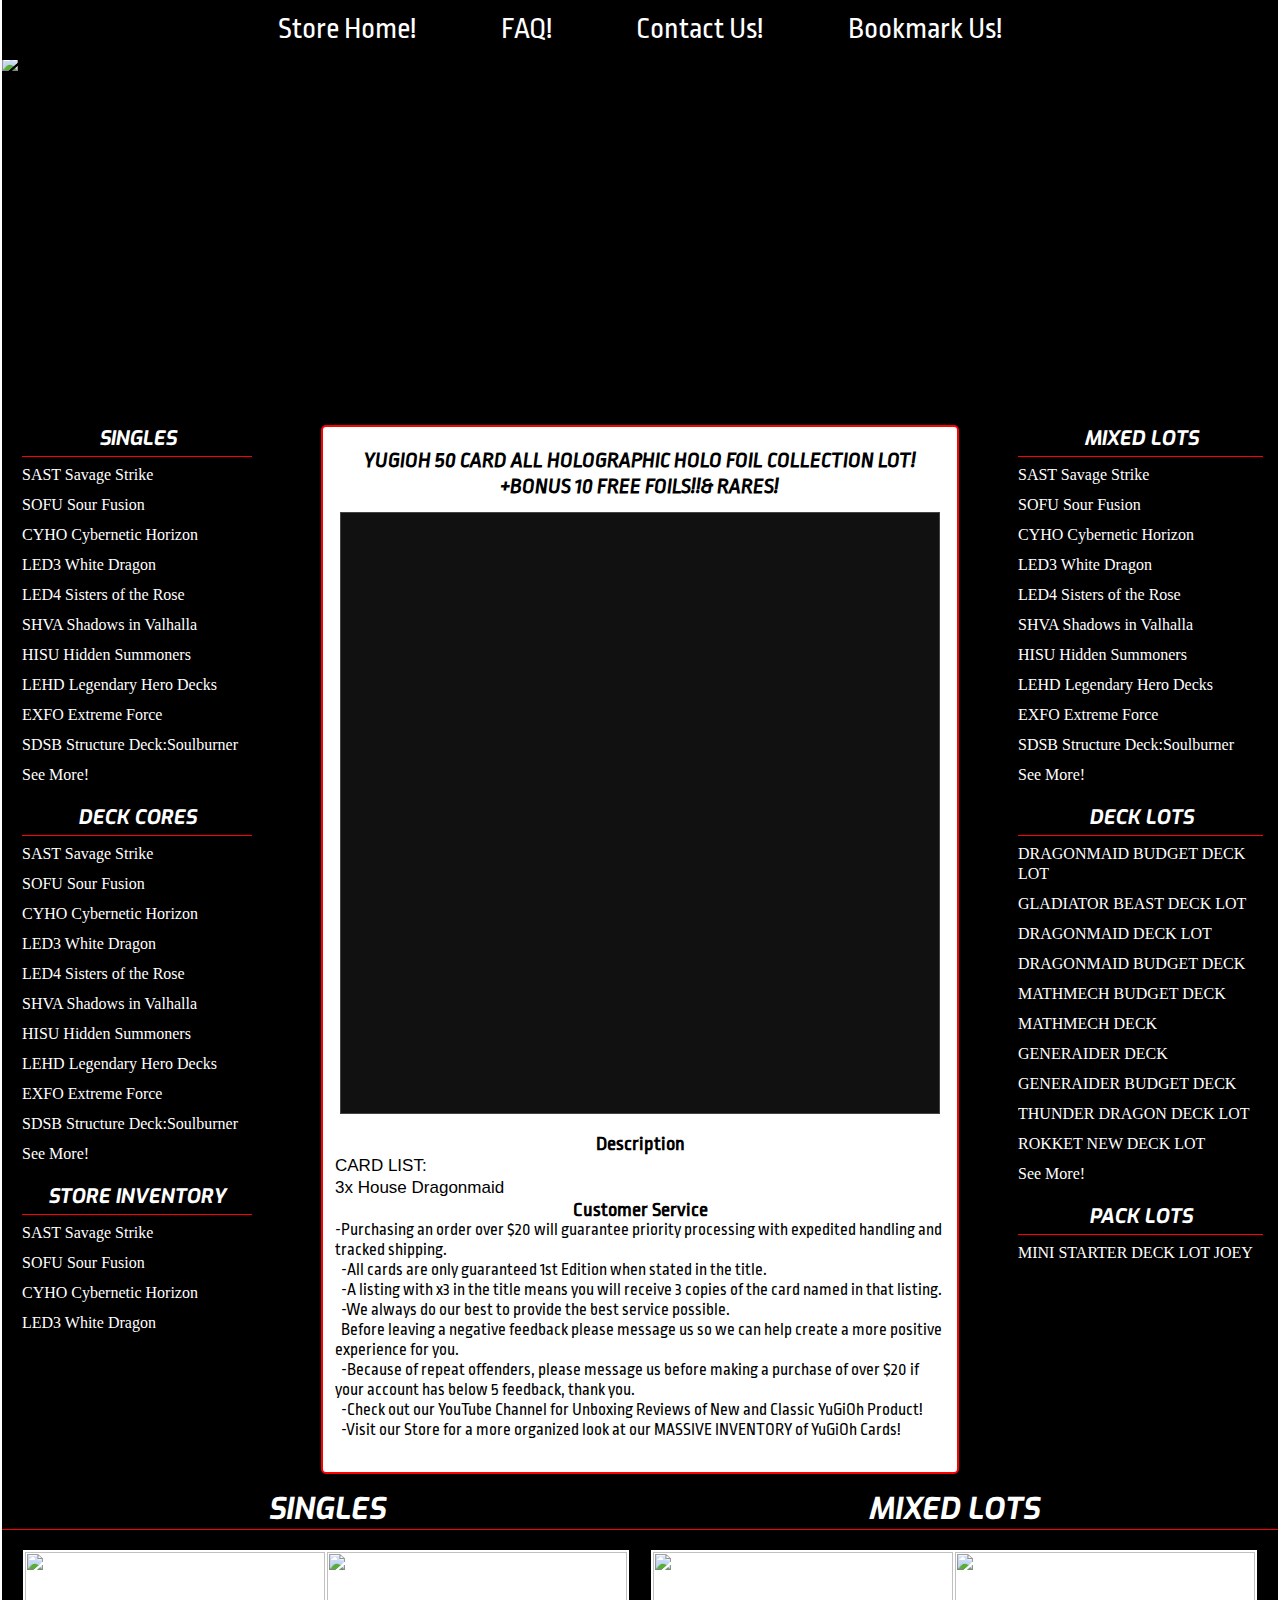
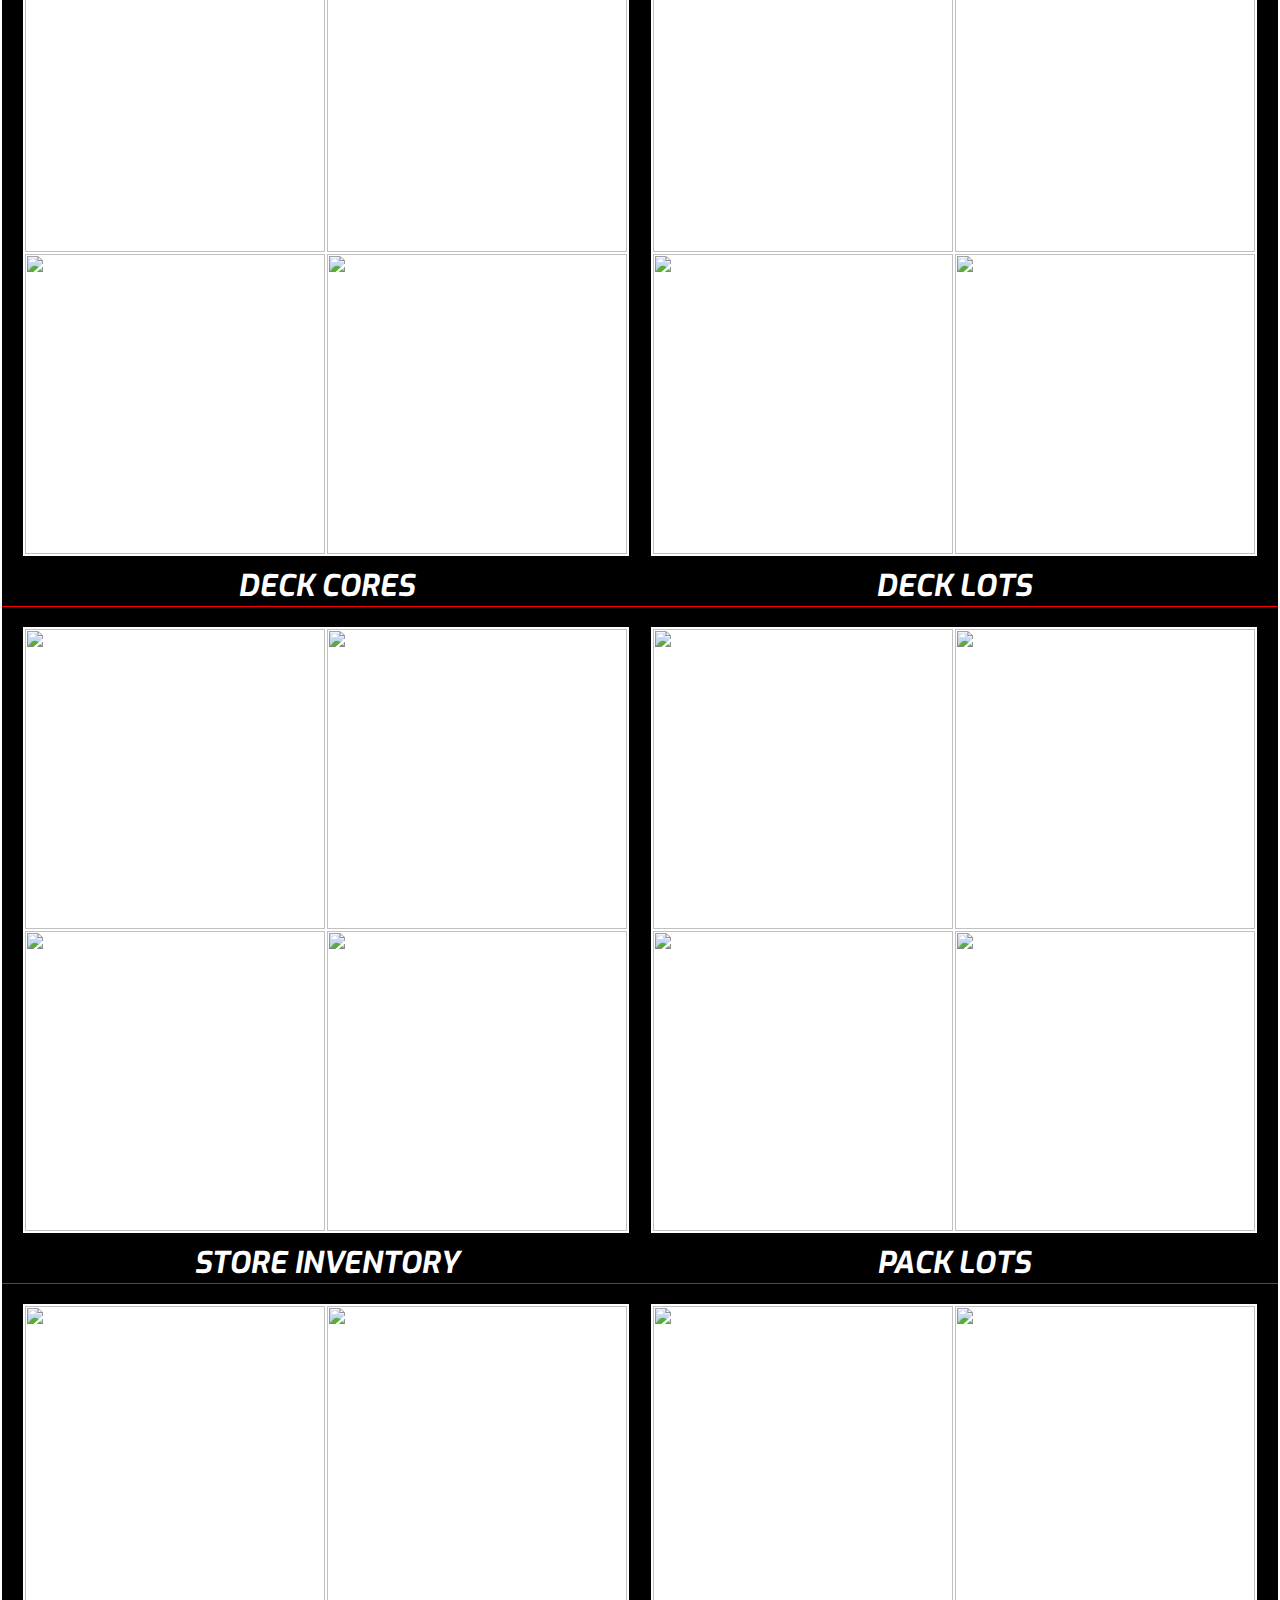
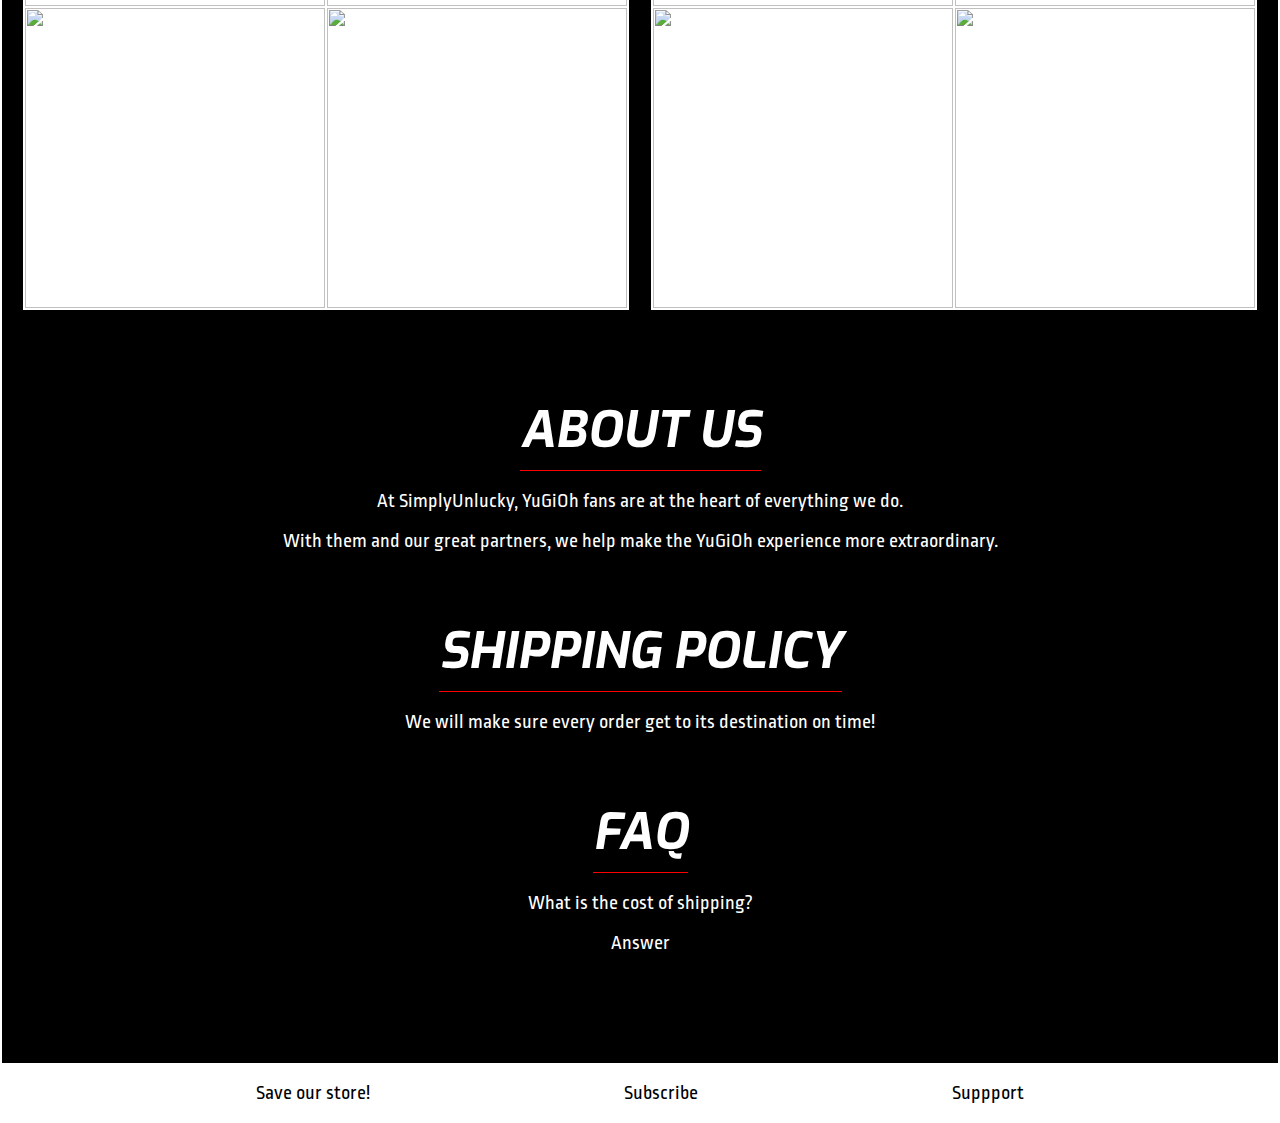
==== commit 570ad037: "Update index.html" ====
--- a/index.html
+++ b/index.html
@@ -1785,6 +1785,7 @@
 			border-bottom: red 1px solid;
 			width: fit-content;
 			padding-bottom: 10px;
+			margin:0 auto;
 		}
 		.newproductsection .row1 .title #text p {
 			font-size: 30px;
